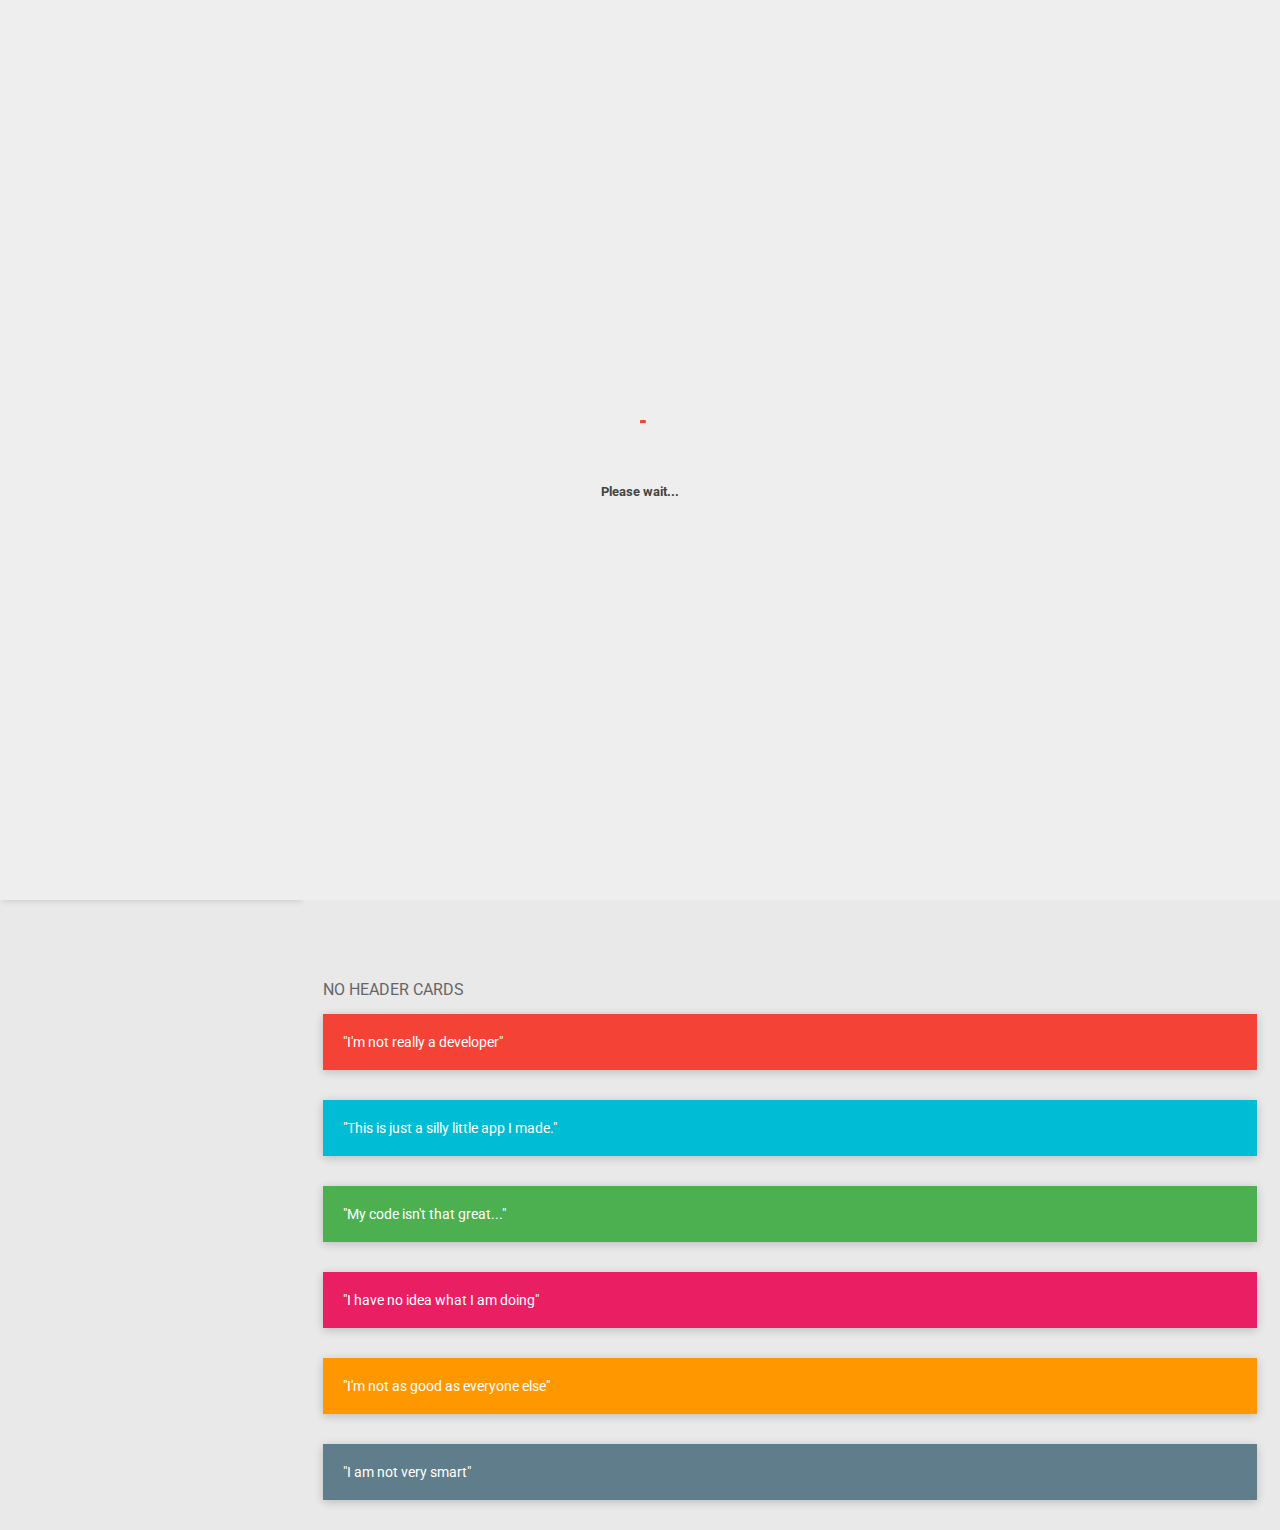
==== AdminBSBMaterialDesign-master/pages/widgets/cards/colored.html @ 7a096f38 "added presentat content to Colored Cards page" ====
﻿<!DOCTYPE html>
<html>

<head>
    <meta charset="UTF-8">
    <meta content="width=device-width, initial-scale=1, maximum-scale=1, user-scalable=no" name="viewport">
    <title>Colored Card | Bootstrap Based Admin Template - Material Design</title>
    <!-- Favicon-->
    <link rel="icon" href="../../../favicon.ico" type="image/x-icon">

    <!-- Google Fonts -->
    <link href="https://fonts.googleapis.com/css?family=Roboto:400,700&subset=latin,cyrillic-ext" rel="stylesheet" type="text/css">
    <link href="https://fonts.googleapis.com/icon?family=Material+Icons" rel="stylesheet" type="text/css">

    <!-- Bootstrap Core Css -->
    <link href="../../../plugins/bootstrap/css/bootstrap.css" rel="stylesheet">

    <!-- Waves Effect Css -->
    <link href="../../../plugins/node-waves/waves.css" rel="stylesheet" />

    <!-- Animation Css -->
    <link href="../../../plugins/animate-css/animate.css" rel="stylesheet" />

    <!--WaitMe Css-->
    <link href="../../../plugins/waitme/waitMe.css" rel="stylesheet" />

    <!-- Custom Css -->
    <link href="../../../css/style.css" rel="stylesheet">

    <!-- AdminBSB Themes. You can choose a theme from css/themes instead of get all themes -->
    <link href="../../../css/themes/all-themes.css" rel="stylesheet" />
</head>

<body class="theme-red">
    <!-- Page Loader -->
    <div class="page-loader-wrapper">
        <div class="loader">
            <div class="preloader">
                <div class="spinner-layer pl-red">
                    <div class="circle-clipper left">
                        <div class="circle"></div>
                    </div>
                    <div class="circle-clipper right">
                        <div class="circle"></div>
                    </div>
                </div>
            </div>
            <p>Please wait...</p>
        </div>
    </div>
    <!-- #END# Page Loader -->
    <!-- Overlay For Sidebars -->
    <div class="overlay"></div>
    <!-- #END# Overlay For Sidebars -->
    <!-- Search Bar -->
    <div class="search-bar">
        <div class="search-icon">
            <i class="material-icons">search</i>
        </div>
        <input type="text" placeholder="START TYPING...">
        <div class="close-search">
            <i class="material-icons">close</i>
        </div>
    </div>
    <!-- #END# Search Bar -->
    <!-- Top Bar -->
    <nav class="navbar">
        <div class="container-fluid">
            <div class="navbar-header">
                <a href="javascript:void(0);" class="navbar-toggle collapsed" data-toggle="collapse" data-target="#navbar-collapse" aria-expanded="false"></a>
                <a href="javascript:void(0);" class="bars"></a>
                <a class="navbar-brand" href="../../../index.html">ADMINBSB - MATERIAL DESIGN</a>
            </div>
            <div class="collapse navbar-collapse" id="navbar-collapse">
                <ul class="nav navbar-nav navbar-right">
                    <!-- Call Search -->
                    <li><a href="javascript:void(0);" class="js-search" data-close="true"><i class="material-icons">search</i></a></li>
                    <!-- #END# Call Search -->
                    <!-- Notifications -->
                    <li class="dropdown">
                        <a href="javascript:void(0);" class="dropdown-toggle" data-toggle="dropdown" role="button">
                            <i class="material-icons">notifications</i>
                            <span class="label-count">7</span>
                        </a>
                        <ul class="dropdown-menu">
                            <li class="header">NOTIFICATIONS</li>
                            <li class="body">
                                <ul class="menu">
                                    <li>
                                        <a href="javascript:void(0);">
                                            <div class="icon-circle bg-light-green">
                                                <i class="material-icons">person_add</i>
                                            </div>
                                            <div class="menu-info">
                                                <h4>12 new members joined</h4>
                                                <p>
                                                    <i class="material-icons">access_time</i> 14 mins ago
                                                </p>
                                            </div>
                                        </a>
                                    </li>
                                    <li>
                                        <a href="javascript:void(0);">
                                            <div class="icon-circle bg-cyan">
                                                <i class="material-icons">add_shopping_cart</i>
                                            </div>
                                            <div class="menu-info">
                                                <h4>4 sales made</h4>
                                                <p>
                                                    <i class="material-icons">access_time</i> 22 mins ago
                                                </p>
                                            </div>
                                        </a>
                                    </li>
                                    <li>
                                        <a href="javascript:void(0);">
                                            <div class="icon-circle bg-red">
                                                <i class="material-icons">delete_forever</i>
                                            </div>
                                            <div class="menu-info">
                                                <h4><b>Nancy Doe</b> deleted account</h4>
                                                <p>
                                                    <i class="material-icons">access_time</i> 3 hours ago
                                                </p>
                                            </div>
                                        </a>
                                    </li>
                                    <li>
                                        <a href="javascript:void(0);">
                                            <div class="icon-circle bg-orange">
                                                <i class="material-icons">mode_edit</i>
                                            </div>
                                            <div class="menu-info">
                                                <h4><b>Nancy</b> changed name</h4>
                                                <p>
                                                    <i class="material-icons">access_time</i> 2 hours ago
                                                </p>
                                            </div>
                                        </a>
                                    </li>
                                    <li>
                                        <a href="javascript:void(0);">
                                            <div class="icon-circle bg-blue-grey">
                                                <i class="material-icons">comment</i>
                                            </div>
                                            <div class="menu-info">
                                                <h4><b>John</b> commented your post</h4>
                                                <p>
                                                    <i class="material-icons">access_time</i> 4 hours ago
                                                </p>
                                            </div>
                                        </a>
                                    </li>
                                    <li>
                                        <a href="javascript:void(0);">
                                            <div class="icon-circle bg-light-green">
                                                <i class="material-icons">cached</i>
                                            </div>
                                            <div class="menu-info">
                                                <h4><b>John</b> updated status</h4>
                                                <p>
                                                    <i class="material-icons">access_time</i> 3 hours ago
                                                </p>
                                            </div>
                                        </a>
                                    </li>
                                    <li>
                                        <a href="javascript:void(0);">
                                            <div class="icon-circle bg-purple">
                                                <i class="material-icons">settings</i>
                                            </div>
                                            <div class="menu-info">
                                                <h4>Settings updated</h4>
                                                <p>
                                                    <i class="material-icons">access_time</i> Yesterday
                                                </p>
                                            </div>
                                        </a>
                                    </li>
                                </ul>
                            </li>
                            <li class="footer">
                                <a href="javascript:void(0);">View All Notifications</a>
                            </li>
                        </ul>
                    </li>
                    <!-- #END# Notifications -->
                    <!-- Tasks -->
                    <li class="dropdown">
                        <a href="javascript:void(0);" class="dropdown-toggle" data-toggle="dropdown" role="button">
                            <i class="material-icons">flag</i>
                            <span class="label-count">9</span>
                        </a>
                        <ul class="dropdown-menu">
                            <li class="header">TASKS</li>
                            <li class="body">
                                <ul class="menu tasks">
                                    <li>
                                        <a href="javascript:void(0);">
                                            <h4>
                                                Footer display issue
                                                <small>32%</small>
                                            </h4>
                                            <div class="progress">
                                                <div class="progress-bar bg-pink" role="progressbar" aria-valuenow="85" aria-valuemin="0" aria-valuemax="100" style="width: 32%">
                                                </div>
                                            </div>
                                        </a>
                                    </li>
                                    <li>
                                        <a href="javascript:void(0);">
                                            <h4>
                                                Make new buttons
                                                <small>45%</small>
                                            </h4>
                                            <div class="progress">
                                                <div class="progress-bar bg-cyan" role="progressbar" aria-valuenow="85" aria-valuemin="0" aria-valuemax="100" style="width: 45%">
                                                </div>
                                            </div>
                                        </a>
                                    </li>
                                    <li>
                                        <a href="javascript:void(0);">
                                            <h4>
                                                Create new dashboard
                                                <small>54%</small>
                                            </h4>
                                            <div class="progress">
                                                <div class="progress-bar bg-teal" role="progressbar" aria-valuenow="85" aria-valuemin="0" aria-valuemax="100" style="width: 54%">
                                                </div>
                                            </div>
                                        </a>
                                    </li>
                                    <li>
                                        <a href="javascript:void(0);">
                                            <h4>
                                                Solve transition issue
                                                <small>65%</small>
                                            </h4>
                                            <div class="progress">
                                                <div class="progress-bar bg-orange" role="progressbar" aria-valuenow="85" aria-valuemin="0" aria-valuemax="100" style="width: 65%">
                                                </div>
                                            </div>
                                        </a>
                                    </li>
                                    <li>
                                        <a href="javascript:void(0);">
                                            <h4>
                                                Answer GitHub questions
                                                <small>92%</small>
                                            </h4>
                                            <div class="progress">
                                                <div class="progress-bar bg-purple" role="progressbar" aria-valuenow="85" aria-valuemin="0" aria-valuemax="100" style="width: 92%">
                                                </div>
                                            </div>
                                        </a>
                                    </li>
                                </ul>
                            </li>
                            <li class="footer">
                                <a href="javascript:void(0);">View All Tasks</a>
                            </li>
                        </ul>
                    </li>
                    <!-- #END# Tasks -->
                    <li class="pull-right"><a href="javascript:void(0);" class="js-right-sidebar" data-close="true"><i class="material-icons">more_vert</i></a></li>
                </ul>
            </div>
        </div>
    </nav>
    <!-- #Top Bar -->
    <section>
        <!-- Left Sidebar -->
        <aside id="leftsidebar" class="sidebar">
            <!-- User Info -->
            <div class="user-info">
                <div class="image">
                    <img src="../../../images/user.png" width="48" height="48" alt="User" />
                </div>
                <div class="info-container">
                    <div class="name" data-toggle="dropdown" aria-haspopup="true" aria-expanded="false">John Doe</div>
                    <div class="email">john.doe@example.com</div>
                    <div class="btn-group user-helper-dropdown">
                        <i class="material-icons" data-toggle="dropdown" aria-haspopup="true" aria-expanded="true">keyboard_arrow_down</i>
                        <ul class="dropdown-menu pull-right">
                            <li><a href="javascript:void(0);"><i class="material-icons">person</i>Profile</a></li>
                            <li role="seperator" class="divider"></li>
                            <li><a href="javascript:void(0);"><i class="material-icons">group</i>Followers</a></li>
                            <li><a href="javascript:void(0);"><i class="material-icons">shopping_cart</i>Sales</a></li>
                            <li><a href="javascript:void(0);"><i class="material-icons">favorite</i>Likes</a></li>
                            <li role="seperator" class="divider"></li>
                            <li><a href="javascript:void(0);"><i class="material-icons">input</i>Sign Out</a></li>
                        </ul>
                    </div>
                </div>
            </div>
            <!-- #User Info -->
            <!-- Menu -->
            <div class="menu">
                <ul class="list">
                    <li class="header">MAIN NAVIGATION</li>
                    <li>
                        <a href="../../../index.html">
                            <i class="material-icons">home</i>
                            <span>Home</span>
                        </a>
                    </li>
                    <li>
                        <a href="../../../pages/typography.html">
                            <i class="material-icons">text_fields</i>
                            <span>Typography</span>
                        </a>
                    </li>
                    <li>
                        <a href="../../../pages/helper-classes.html">
                            <i class="material-icons">layers</i>
                            <span>Helper Classes</span>
                        </a>
                    </li>
                    <li class="active">
                        <a href="javascript:void(0);" class="menu-toggle">
                            <i class="material-icons">widgets</i>
                            <span>Widgets</span>
                        </a>
                        <ul class="ml-menu">
                            <li class="active">
                                <a href="javascript:void(0);" class="menu-toggle">
                                    <span>Cards</span>
                                </a>
                                <ul class="ml-menu">
                                    <li>
                                        <a href="../../../pages/widgets/cards/basic.html">Basic</a>
                                    </li>
                                    <li class="active">
                                        <a href="../../../pages/widgets/cards/colored.html">Colored</a>
                                    </li>
                                    <li>
                                        <a href="../../../pages/widgets/cards/no-header.html">No Header</a>
                                    </li>
                                </ul>
                            </li>
                            <li>
                                <a href="javascript:void(0);" class="menu-toggle">
                                    <span>Infobox</span>
                                </a>
                                <ul class="ml-menu">
                                    <li>
                                        <a href="../../../pages/widgets/infobox/infobox-1.html">Infobox-1</a>
                                    </li>
                                    <li>
                                        <a href="../../../pages/widgets/infobox/infobox-2.html">Infobox-2</a>
                                    </li>
                                    <li>
                                        <a href="../../../pages/widgets/infobox/infobox-3.html">Infobox-3</a>
                                    </li>
                                    <li>
                                        <a href="../../../pages/widgets/infobox/infobox-4.html">Infobox-4</a>
                                    </li>
                                    <li>
                                        <a href="../../../pages/widgets/infobox/infobox-5.html">Infobox-5</a>
                                    </li>
                                </ul>
                            </li>
                        </ul>
                    </li>
                    <li>
                        <a href="javascript:void(0);" class="menu-toggle">
                            <i class="material-icons">swap_calls</i>
                            <span>User Interface (UI)</span>
                        </a>
                        <ul class="ml-menu">
                            <li>
                                <a href="../../../pages/ui/alerts.html">Alerts</a>
                            </li>
                            <li>
                                <a href="../../../pages/ui/animations.html">Animations</a>
                            </li>
                            <li>
                                <a href="../../../pages/ui/badges.html">Badges</a>
                            </li>

                            <li>
                                <a href="../../../pages/ui/breadcrumbs.html">Breadcrumbs</a>
                            </li>
                            <li>
                                <a href="../../../pages/ui/buttons.html">Buttons</a>
                            </li>
                            <li>
                                <a href="../../../pages/ui/collapse.html">Collapse</a>
                            </li>
                            <li>
                                <a href="../../../pages/ui/colors.html">Colors</a>
                            </li>
                            <li>
                                <a href="../../../pages/ui/dialogs.html">Dialogs</a>
                            </li>
                            <li>
                                <a href="../../../pages/ui/icons.html">Icons</a>
                            </li>
                            <li>
                                <a href="../../../pages/ui/labels.html">Labels</a>
                            </li>
                            <li>
                                <a href="../../../pages/ui/list-group.html">List Group</a>
                            </li>
                            <li>
                                <a href="../../../pages/ui/media-object.html">Media Object</a>
                            </li>
                            <li>
                                <a href="../../../pages/ui/modals.html">Modals</a>
                            </li>
                            <li>
                                <a href="../../../pages/ui/notifications.html">Notifications</a>
                            </li>
                            <li>
                                <a href="../../../pages/ui/pagination.html">Pagination</a>
                            </li>
                            <li>
                                <a href="../../../pages/ui/preloaders.html">Preloaders</a>
                            </li>
                            <li>
                                <a href="../../../pages/ui/progressbars.html">Progress Bars</a>
                            </li>
                            <li>
                                <a href="../../../pages/ui/range-sliders.html">Range Sliders</a>
                            </li>
                            <li>
                                <a href="../../../pages/ui/sortable-nestable.html">Sortable & Nestable</a>
                            </li>
                            <li>
                                <a href="../../../pages/ui/tabs.html">Tabs</a>
                            </li>
                            <li>
                                <a href="../../../pages/ui/thumbnails.html">Thumbnails</a>
                            </li>
                            <li>
                                <a href="../../../pages/ui/tooltips-popovers.html">Tooltips & Popovers</a>
                            </li>
                            <li>
                                <a href="../../../pages/ui/waves.html">Waves</a>
                            </li>
                        </ul>
                    </li>
                    <li>
                        <a href="javascript:void(0);" class="menu-toggle">
                            <i class="material-icons">assignment</i>
                            <span>Forms</span>
                        </a>
                        <ul class="ml-menu">
                            <li>
                                <a href="../../../pages/forms/basic-form-elements.html">Basic Form Elements</a>
                            </li>
                            <li>
                                <a href="../../../pages/forms/advanced-form-elements.html">Advanced Form Elements</a>
                            </li>
                            <li>
                                <a href="../../../pages/forms/form-examples.html">Form Examples</a>
                            </li>
                            <li>
                                <a href="../../../pages/forms/form-validation.html">Form Validation</a>
                            </li>
                            <li>
                                <a href="../../../pages/forms/form-wizard.html">Form Wizard</a>
                            </li>
                            <li>
                                <a href="../../../pages/forms/editors.html">Editors</a>
                            </li>
                        </ul>
                    </li>
                    <li>
                        <a href="javascript:void(0);" class="menu-toggle">
                            <i class="material-icons">view_list</i>
                            <span>Tables</span>
                        </a>
                        <ul class="ml-menu">
                            <li>
                                <a href="../../../pages/tables/normal-tables.html">Normal Tables</a>
                            </li>
                            <li>
                                <a href="../../../pages/tables/jquery-datatable.html">Jquery Datatables</a>
                            </li>
                            <li>
                                <a href="../../../pages/tables/editable-table.html">Editable Tables</a>
                            </li>
                        </ul>
                    </li>
                    <li>
                        <a href="javascript:void(0);" class="menu-toggle">
                            <i class="material-icons">perm_media</i>
                            <span>Medias</span>
                        </a>
                        <ul class="ml-menu">
                            <li>
                                <a href="../../../pages/medias/image-gallery.html">Image Gallery</a>
                            </li>
                            <li>
                                <a href="../../../pages/medias/carousel.html">Carousel</a>
                            </li>
                        </ul>
                    </li>
                    <li>
                        <a href="javascript:void(0);" class="menu-toggle">
                            <i class="material-icons">pie_chart</i>
                            <span>Charts</span>
                        </a>
                        <ul class="ml-menu">
                            <li>
                                <a href="../../../pages/charts/morris.html">Morris</a>
                            </li>
                            <li>
                                <a href="../../../pages/charts/flot.html">Flot</a>
                            </li>
                            <li>
                                <a href="../../../pages/charts/chartjs.html">ChartJS</a>
                            </li>
                            <li>
                                <a href="../../../pages/charts/sparkline.html">Sparkline</a>
                            </li>
                            <li>
                                <a href="../../../pages/charts/jquery-knob.html">Jquery Knob</a>
                            </li>
                        </ul>
                    </li>
                    <li>
                        <a href="javascript:void(0);" class="menu-toggle">
                            <i class="material-icons">content_copy</i>
                            <span>Example Pages</span>
                        </a>
                        <ul class="ml-menu">
                            <li>
                                <a href="../../../pages/examples/sign-in.html">Sign In</a>
                            </li>
                            <li>
                                <a href="../../../pages/examples/sign-up.html">Sign Up</a>
                            </li>
                            <li>
                                <a href="../../../pages/examples/forgot-password.html">Forgot Password</a>
                            </li>
                            <li>
                                <a href="../../../pages/examples/blank.html">Blank Page</a>
                            </li>
                            <li>
                                <a href="../../../pages/examples/404.html">404 - Not Found</a>
                            </li>
                            <li>
                                <a href="../../../pages/examples/500.html">500 - Server Error</a>
                            </li>
                        </ul>
                    </li>
                    <li>
                        <a href="javascript:void(0);" class="menu-toggle">
                            <i class="material-icons">map</i>
                            <span>Maps</span>
                        </a>
                        <ul class="ml-menu">
                            <li>
                                <a href="../../../pages/maps/google.html">Google Map</a>
                            </li>
                            <li>
                                <a href="../../../pages/maps/yandex.html">YandexMap</a>
                            </li>
                            <li>
                                <a href="../../../pages/maps/jvectormap.html">jVectorMap</a>
                            </li>
                        </ul>
                    </li>
                    <li>
                        <a href="javascript:void(0);" class="menu-toggle">
                            <i class="material-icons">trending_down</i>
                            <span>Multi Level Menu</span>
                        </a>
                        <ul class="ml-menu">
                            <li>
                                <a href="javascript:void(0);">
                                    <span>Menu Item</span>
                                </a>
                            </li>
                            <li>
                                <a href="javascript:void(0);">
                                    <span>Menu Item - 2</span>
                                </a>
                            </li>
                            <li>
                                <a href="javascript:void(0);" class="menu-toggle">
                                    <span>Level - 2</span>
                                </a>
                                <ul class="ml-menu">
                                    <li>
                                        <a href="javascript:void(0);">
                                            <span>Menu Item</span>
                                        </a>
                                    </li>
                                    <li>
                                        <a href="javascript:void(0);" class="menu-toggle">
                                            <span>Level - 3</span>
                                        </a>
                                        <ul class="ml-menu">
                                            <li>
                                                <a href="javascript:void(0);">
                                                    <span>Level - 4</span>
                                                </a>
                                            </li>
                                        </ul>
                                    </li>
                                </ul>
                            </li>
                        </ul>
                    </li>
                    <li>
                        <a href="../../changelogs.html">
                            <i class="material-icons">update</i>
                            <span>Changelogs</span>
                        </a>
                    </li>
                    <li class="header">LABELS</li>
                    <li>
                        <a href="javascript:void(0);">
                            <i class="material-icons col-red">donut_large</i>
                            <span>Important</span>
                        </a>
                    </li>
                    <li>
                        <a href="javascript:void(0);">
                            <i class="material-icons col-amber">donut_large</i>
                            <span>Warning</span>
                        </a>
                    </li>
                    <li>
                        <a href="javascript:void(0);">
                            <i class="material-icons col-light-blue">donut_large</i>
                            <span>Information</span>
                        </a>
                    </li>
                </ul>
            </div>
            <!-- #Menu -->
            <!-- Footer -->
            <div class="legal">
                <div class="copyright">
                    &copy; 2016 - 2017 <a href="javascript:void(0);">AdminBSB - Material Design</a>.
                </div>
                <div class="version">
                    <b>Version: </b> 1.0.5
                </div>
            </div>
            <!-- #Footer -->
        </aside>
        <!-- #END# Left Sidebar -->
        <!-- Right Sidebar -->
        <aside id="rightsidebar" class="right-sidebar">
            <ul class="nav nav-tabs tab-nav-right" role="tablist">
                <li role="presentation" class="active"><a href="#skins" data-toggle="tab">SKINS</a></li>
                <li role="presentation"><a href="#settings" data-toggle="tab">SETTINGS</a></li>
            </ul>
            <div class="tab-content">
                <div role="tabpanel" class="tab-pane fade in active in active" id="skins">
                    <ul class="demo-choose-skin">
                        <li data-theme="red" class="active">
                            <div class="red"></div>
                            <span>Red</span>
                        </li>
                        <li data-theme="pink">
                            <div class="pink"></div>
                            <span>Pink</span>
                        </li>
                        <li data-theme="purple">
                            <div class="purple"></div>
                            <span>Purple</span>
                        </li>
                        <li data-theme="deep-purple">
                            <div class="deep-purple"></div>
                            <span>Deep Purple</span>
                        </li>
                        <li data-theme="indigo">
                            <div class="indigo"></div>
                            <span>Indigo</span>
                        </li>
                        <li data-theme="blue">
                            <div class="blue"></div>
                            <span>Blue</span>
                        </li>
                        <li data-theme="light-blue">
                            <div class="light-blue"></div>
                            <span>Light Blue</span>
                        </li>
                        <li data-theme="cyan">
                            <div class="cyan"></div>
                            <span>Cyan</span>
                        </li>
                        <li data-theme="teal">
                            <div class="teal"></div>
                            <span>Teal</span>
                        </li>
                        <li data-theme="green">
                            <div class="green"></div>
                            <span>Green</span>
                        </li>
                        <li data-theme="light-green">
                            <div class="light-green"></div>
                            <span>Light Green</span>
                        </li>
                        <li data-theme="lime">
                            <div class="lime"></div>
                            <span>Lime</span>
                        </li>
                        <li data-theme="yellow">
                            <div class="yellow"></div>
                            <span>Yellow</span>
                        </li>
                        <li data-theme="amber">
                            <div class="amber"></div>
                            <span>Amber</span>
                        </li>
                        <li data-theme="orange">
                            <div class="orange"></div>
                            <span>Orange</span>
                        </li>
                        <li data-theme="deep-orange">
                            <div class="deep-orange"></div>
                            <span>Deep Orange</span>
                        </li>
                        <li data-theme="brown">
                            <div class="brown"></div>
                            <span>Brown</span>
                        </li>
                        <li data-theme="grey">
                            <div class="grey"></div>
                            <span>Grey</span>
                        </li>
                        <li data-theme="blue-grey">
                            <div class="blue-grey"></div>
                            <span>Blue Grey</span>
                        </li>
                        <li data-theme="black">
                            <div class="black"></div>
                            <span>Black</span>
                        </li>
                    </ul>
                </div>
                <div role="tabpanel" class="tab-pane fade" id="settings">
                    <div class="demo-settings">
                        <p>GENERAL SETTINGS</p>
                        <ul class="setting-list">
                            <li>
                                <span>Report Panel Usage</span>
                                <div class="switch">
                                    <label><input type="checkbox" checked><span class="lever"></span></label>
                                </div>
                            </li>
                            <li>
                                <span>Email Redirect</span>
                                <div class="switch">
                                    <label><input type="checkbox"><span class="lever"></span></label>
                                </div>
                            </li>
                        </ul>
                        <p>SYSTEM SETTINGS</p>
                        <ul class="setting-list">
                            <li>
                                <span>Notifications</span>
                                <div class="switch">
                                    <label><input type="checkbox" checked><span class="lever"></span></label>
                                </div>
                            </li>
                            <li>
                                <span>Auto Updates</span>
                                <div class="switch">
                                    <label><input type="checkbox" checked><span class="lever"></span></label>
                                </div>
                            </li>
                        </ul>
                        <p>ACCOUNT SETTINGS</p>
                        <ul class="setting-list">
                            <li>
                                <span>Offline</span>
                                <div class="switch">
                                    <label><input type="checkbox"><span class="lever"></span></label>
                                </div>
                            </li>
                            <li>
                                <span>Location Permission</span>
                                <div class="switch">
                                    <label><input type="checkbox" checked><span class="lever"></span></label>
                                </div>
                            </li>
                        </ul>
                    </div>
                </div>
            </div>
        </aside>
        <!-- #END# Right Sidebar -->
    </section>

    <!--START PAGE CONTENT  -->
    <section class="content">
        <div class="container-fluid">
            <div class="block-header">
                <h2>COLORED CARDS</h2>
            </div>
            <!-- Basic Example -->
            <div class="row clearfix">
                <div class="col-lg-12 col-md-4 col-sm-6 col-xs-12">
                    <div class="card">
                        <div class="header bg-cyan">
                            <h2>
                                PURPOSE<small>And why it's important</small>
                            </h2>
                        </div>
                        <div class="body">
                          <ul>
                            <li>Define Imposter Syndrome</li>
                            <li>To educate the audience on how we are reinforcing Imposter Syndrome</li>
                            <li>Influence and inspire the audience to change their internal monologue</li>
                          </ul>

                        </div>
                    </div>
                </div>
            </div>

            <div class="row">
                <div class="col-lg-4 col-md-4 col-sm-6 col-xs-12">
                    <div class="card">
                        <div class="header bg-orange">
                            <h2>
                                Orange - Title <small>Description text here...</small>
                            </h2>
                            <ul class="header-dropdown m-r--5">
                                <li class="dropdown">
                                    <a href="javascript:void(0);" class="dropdown-toggle" data-toggle="dropdown" role="button" aria-haspopup="true" aria-expanded="false">
                                        <i class="material-icons">more_vert</i>
                                    </a>
                                    <ul class="dropdown-menu pull-right">
                                        <li><a href="javascript:void(0);">Action</a></li>
                                        <li><a href="javascript:void(0);">Another action</a></li>
                                        <li><a href="javascript:void(0);">Something else here</a></li>
                                    </ul>
                                </li>
                            </ul>
                        </div>
                        <div class="body">
                            Quis pharetra a pharetra fames blandit. Risus faucibus velit Risus imperdiet mattis neque volutpat, etiam lacinia netus dictum magnis per facilisi sociosqu. Volutpat. Ridiculus nostra.
                        </div>
                    </div>
                </div>
                <div class="col-lg-4 col-md-4 col-sm-6 col-xs-12">
                    <div class="card">
                        <div class="header bg-blue-grey">
                            <h2>
                                Blue Grey - Title <small>Description text here...</small>
                            </h2>
                            <ul class="header-dropdown m-r--5">
                                <li>
                                    <a href="javascript:void(0);">
                                        <i class="material-icons">mic</i>
                                    </a>
                                </li>
                                <li class="dropdown">
                                    <a href="javascript:void(0);" class="dropdown-toggle" data-toggle="dropdown" role="button" aria-haspopup="true" aria-expanded="false">
                                        <i class="material-icons">more_vert</i>
                                    </a>
                                    <ul class="dropdown-menu pull-right">
                                        <li><a href="javascript:void(0);">Action</a></li>
                                        <li><a href="javascript:void(0);">Another action</a></li>
                                        <li><a href="javascript:void(0);">Something else here</a></li>
                                    </ul>
                                </li>
                            </ul>
                        </div>
                        <div class="body">
                            Quis pharetra a pharetra fames blandit. Risus faucibus velit Risus imperdiet mattis neque volutpat, etiam lacinia netus dictum magnis per facilisi sociosqu. Volutpat. Ridiculus nostra.
                        </div>
                    </div>
                </div>
                <div class="col-lg-4 col-md-4 col-sm-6 col-xs-12">
                    <div class="card">
                        <div class="header bg-pink">
                            <h2>
                                Pink - Title <small>Description text here...</small>
                            </h2>
                            <ul class="header-dropdown m-r-0">
                                <li>
                                    <a href="javascript:void(0);">
                                        <i class="material-icons">info_outline</i>
                                    </a>
                                </li>
                                <li>
                                    <a href="javascript:void(0);">
                                        <i class="material-icons">help_outline</i>
                                    </a>
                                </li>
                            </ul>
                        </div>
                        <div class="body">
                            Quis pharetra a pharetra fames blandit. Risus faucibus velit Risus imperdiet mattis neque volutpat, etiam lacinia netus dictum magnis per facilisi sociosqu. Volutpat. Ridiculus nostra.
                        </div>
                    </div>
                </div>
            </div>
            <!-- #END# Basic Example -->
        </div>
    </section>

    <!--START PAGE CONTENT  -->
    <section class="content">
        <div class="container-fluid">
            <!-- No Header Card -->
            <div class="block-header">
                <h2>NO HEADER CARDS</h2>
            </div>
            <div class="row">
                <div class="col-lg-8 col-md-3 col-sm-6 col-xs-12">
                    <div class="card">
                        <div class="body bg-red">
                            "I'm not really a developer"
                        </div>
                    </div>
                </div>
                <div class="col-lg-4 col-md-4 col-sm-6 col-xs-12">
                    <div class="card">
                        <div class="body bg-cyan">
                          "This is just a silly little app I made."
                        </div>
                    </div>
                </div>

                <div class="col-lg-4 col-md-4 col-sm-6 col-xs-12">
                    <div class="card">
                        <div class="body bg-green">
                          "My code isn't that great..."
                        </div>
                    </div>
                </div>
                <div class="col-lg-8 col-md-3 col-sm-6 col-xs-12">
                    <div class="card">
                        <div class="body bg-pink">
                            "I have no idea what I am doing"
                        </div>
                    </div>
                </div>
            </div>
            <div class="row">
                <div class="col-lg-6 col-md-3 col-sm-6 col-xs-12">
                    <div class="card">
                        <div class="body bg-orange">
                            "I'm not as good as everyone else"
                        </div>
                    </div>
                </div>
                <div class="col-lg-6 col-md-4 col-sm-6 col-xs-12">
                    <div class="card">
                        <div class="body bg-blue-grey">
                            "I am not very smart"
                        </div>
                    </div>
                </div>
            </div>
            <!-- #END# No Header Card -->
        </div>
    </section>

    <!-- Jquery Core Js -->
    <script src="../../../plugins/jquery/jquery.min.js"></script>

    <!-- Bootstrap Core Js -->
    <script src="../../../plugins/bootstrap/js/bootstrap.js"></script>

    <!-- Select Plugin Js -->
    <script src="../../../plugins/bootstrap-select/js/bootstrap-select.js"></script>

    <!-- Slimscroll Plugin Js -->
    <script src="../../../plugins/jquery-slimscroll/jquery.slimscroll.js"></script>

    <!-- Waves Effect Plugin Js -->
    <script src="../../../plugins/node-waves/waves.js"></script>

    <!-- Wait Me Plugin Js -->
    <script src="../../../plugins/waitme/waitMe.js"></script>

    <!-- Custom Js -->
    <script src="../../../js/admin.js"></script>
    <script src="../../../js/pages/cards/colored.js"></script>

    <!-- Demo Js -->
    <script src="../../../js/demo.js"></script>
</body>
</html>
---- AdminBSBMaterialDesign-master/css/style.css ----
﻿/* Navbar ====================================== */
@import url(materialize.css);
.navbar {
  font-family: "Roboto", sans-serif;
  -webkit-border-radius: 0;
  -moz-border-radius: 0;
  -ms-border-radius: 0;
  border-radius: 0;
  -webkit-box-shadow: 0 1px 5px rgba(0, 0, 0, 0.3);
  -moz-box-shadow: 0 1px 5px rgba(0, 0, 0, 0.3);
  -ms-box-shadow: 0 1px 5px rgba(0, 0, 0, 0.3);
  box-shadow: 0 1px 5px rgba(0, 0, 0, 0.3);
  border: none;
  position: fixed;
  top: 0;
  left: 0;
  z-index: 12;
  width: 100%; }
  .navbar .navbar-brand {
    white-space: nowrap;
    -ms-text-overflow: ellipsis;
    -o-text-overflow: ellipsis;
    text-overflow: ellipsis;
    overflow: hidden; }
  .navbar .navbar-custom-right-menu {
    float: right; }
  .navbar .navbar-toggle {
    text-decoration: none;
    color: #fff;
    width: 20px;
    height: 20px;
    margin-top: -4px;
    margin-right: 17px; }
    .navbar .navbar-toggle:before {
      content: '\E8D5';
      font-family: 'Material Icons';
      font-size: 26px; }
  .navbar .navbar-collapse.in {
    overflow: visible; }

.ls-closed .sidebar {
  margin-left: -300px; }

.ls-closed section.content {
  margin-left: 15px; }

.ls-closed .bars:after, .ls-closed .bars:before {
  font-family: 'Material Icons';
  font-size: 24px;
  position: absolute;
  top: 18px;
  left: 20px;
  margin-right: 10px;
  -moz-transform: scale(0);
  -ms-transform: scale(0);
  -o-transform: scale(0);
  -webkit-transform: scale(0);
  transform: scale(0);
  -moz-transition: all 0.3s;
  -o-transition: all 0.3s;
  -webkit-transition: all 0.3s;
  transition: all 0.3s; }

.ls-closed .bars:before {
  content: '\E5D2';
  -moz-transform: scale(1);
  -ms-transform: scale(1);
  -o-transform: scale(1);
  -webkit-transform: scale(1);
  transform: scale(1); }

.ls-closed .bars:after {
  content: '\E5C4';
  -moz-transform: scale(0);
  -ms-transform: scale(0);
  -o-transform: scale(0);
  -webkit-transform: scale(0);
  transform: scale(0); }

.ls-closed .navbar-brand {
  margin-left: 30px; }

.overlay-open .bars:before {
  -moz-transform: scale(0);
  -ms-transform: scale(0);
  -o-transform: scale(0);
  -webkit-transform: scale(0);
  transform: scale(0); }

.overlay-open .bars:after {
  -moz-transform: scale(1);
  -ms-transform: scale(1);
  -o-transform: scale(1);
  -webkit-transform: scale(1);
  transform: scale(1); }

.navbar-header {
  padding: 10px 7px; }
  .navbar-header .bars {
    float: left;
    text-decoration: none; }

.navbar-nav > li > a {
  padding: 7px 7px 2px 7px;
  margin-top: 17px;
  margin-left: 5px; }

.navbar-nav .dropdown-menu {
  margin-top: -40px !important; }

.label-count {
  position: absolute;
  top: 2px;
  right: 6px;
  font-size: 10px;
  line-height: 15px;
  background-color: #000;
  padding: 0 4px;
  -webkit-border-radius: 3px;
  -moz-border-radius: 3px;
  -ms-border-radius: 3px;
  border-radius: 3px; }

.col-red .navbar .navbar-brand,
.col-red .navbar .navbar-brand:hover,
.col-red .navbar .navbar-brand:active,
.col-red .navbar .navbar-brand:focus {
  color: #fff; }

.col-red .navbar .nav > li > a:hover,
.col-red .navbar .nav > li > a:focus,
.col-red .navbar .nav .open > a,
.col-red .navbar .nav .open > a:hover,
.col-red .navbar .nav .open > a:focus {
  background-color: rgba(0, 0, 0, 0.05); }

.col-red .navbar .nav > li > a {
  color: #fff; }

.col-red .navbar .bars {
  float: left;
  padding: 10px 20px;
  font-size: 22px;
  color: #fff;
  margin-right: 10px;
  margin-left: -10px;
  margin-top: 4px; }

.col-red .navbar .bars:hover {
  background-color: rgba(0, 0, 0, 0.08); }

.col-pink .navbar .navbar-brand,
.col-pink .navbar .navbar-brand:hover,
.col-pink .navbar .navbar-brand:active,
.col-pink .navbar .navbar-brand:focus {
  color: #fff; }

.col-pink .navbar .nav > li > a:hover,
.col-pink .navbar .nav > li > a:focus,
.col-pink .navbar .nav .open > a,
.col-pink .navbar .nav .open > a:hover,
.col-pink .navbar .nav .open > a:focus {
  background-color: rgba(0, 0, 0, 0.05); }

.col-pink .navbar .nav > li > a {
  color: #fff; }

.col-pink .navbar .bars {
  float: left;
  padding: 10px 20px;
  font-size: 22px;
  color: #fff;
  margin-right: 10px;
  margin-left: -10px;
  margin-top: 4px; }

.col-pink .navbar .bars:hover {
  background-color: rgba(0, 0, 0, 0.08); }

.col-purple .navbar .navbar-brand,
.col-purple .navbar .navbar-brand:hover,
.col-purple .navbar .navbar-brand:active,
.col-purple .navbar .navbar-brand:focus {
  color: #fff; }

.col-purple .navbar .nav > li > a:hover,
.col-purple .navbar .nav > li > a:focus,
.col-purple .navbar .nav .open > a,
.col-purple .navbar .nav .open > a:hover,
.col-purple .navbar .nav .open > a:focus {
  background-color: rgba(0, 0, 0, 0.05); }

.col-purple .navbar .nav > li > a {
  color: #fff; }

.col-purple .navbar .bars {
  float: left;
  padding: 10px 20px;
  font-size: 22px;
  color: #fff;
  margin-right: 10px;
  margin-left: -10px;
  margin-top: 4px; }

.col-purple .navbar .bars:hover {
  background-color: rgba(0, 0, 0, 0.08); }

.col-deep-purple .navbar .navbar-brand,
.col-deep-purple .navbar .navbar-brand:hover,
.col-deep-purple .navbar .navbar-brand:active,
.col-deep-purple .navbar .navbar-brand:focus {
  color: #fff; }

.col-deep-purple .navbar .nav > li > a:hover,
.col-deep-purple .navbar .nav > li > a:focus,
.col-deep-purple .navbar .nav .open > a,
.col-deep-purple .navbar .nav .open > a:hover,
.col-deep-purple .navbar .nav .open > a:focus {
  background-color: rgba(0, 0, 0, 0.05); }

.col-deep-purple .navbar .nav > li > a {
  color: #fff; }

.col-deep-purple .navbar .bars {
  float: left;
  padding: 10px 20px;
  font-size: 22px;
  color: #fff;
  margin-right: 10px;
  margin-left: -10px;
  margin-top: 4px; }

.col-deep-purple .navbar .bars:hover {
  background-color: rgba(0, 0, 0, 0.08); }

.col-indigo .navbar .navbar-brand,
.col-indigo .navbar .navbar-brand:hover,
.col-indigo .navbar .navbar-brand:active,
.col-indigo .navbar .navbar-brand:focus {
  color: #fff; }

.col-indigo .navbar .nav > li > a:hover,
.col-indigo .navbar .nav > li > a:focus,
.col-indigo .navbar .nav .open > a,
.col-indigo .navbar .nav .open > a:hover,
.col-indigo .navbar .nav .open > a:focus {
  background-color: rgba(0, 0, 0, 0.05); }

.col-indigo .navbar .nav > li > a {
  color: #fff; }

.col-indigo .navbar .bars {
  float: left;
  padding: 10px 20px;
  font-size: 22px;
  color: #fff;
  margin-right: 10px;
  margin-left: -10px;
  margin-top: 4px; }

.col-indigo .navbar .bars:hover {
  background-color: rgba(0, 0, 0, 0.08); }

.col-blue .navbar .navbar-brand,
.col-blue .navbar .navbar-brand:hover,
.col-blue .navbar .navbar-brand:active,
.col-blue .navbar .navbar-brand:focus {
  color: #fff; }

.col-blue .navbar .nav > li > a:hover,
.col-blue .navbar .nav > li > a:focus,
.col-blue .navbar .nav .open > a,
.col-blue .navbar .nav .open > a:hover,
.col-blue .navbar .nav .open > a:focus {
  background-color: rgba(0, 0, 0, 0.05); }

.col-blue .navbar .nav > li > a {
  color: #fff; }

.col-blue .navbar .bars {
  float: left;
  padding: 10px 20px;
  font-size: 22px;
  color: #fff;
  margin-right: 10px;
  margin-left: -10px;
  margin-top: 4px; }

.col-blue .navbar .bars:hover {
  background-color: rgba(0, 0, 0, 0.08); }

.col-light-blue .navbar .navbar-brand,
.col-light-blue .navbar .navbar-brand:hover,
.col-light-blue .navbar .navbar-brand:active,
.col-light-blue .navbar .navbar-brand:focus {
  color: #fff; }

.col-light-blue .navbar .nav > li > a:hover,
.col-light-blue .navbar .nav > li > a:focus,
.col-light-blue .navbar .nav .open > a,
.col-light-blue .navbar .nav .open > a:hover,
.col-light-blue .navbar .nav .open > a:focus {
  background-color: rgba(0, 0, 0, 0.05); }

.col-light-blue .navbar .nav > li > a {
  color: #fff; }

.col-light-blue .navbar .bars {
  float: left;
  padding: 10px 20px;
  font-size: 22px;
  color: #fff;
  margin-right: 10px;
  margin-left: -10px;
  margin-top: 4px; }

.col-light-blue .navbar .bars:hover {
  background-color: rgba(0, 0, 0, 0.08); }

.col-cyan .navbar .navbar-brand,
.col-cyan .navbar .navbar-brand:hover,
.col-cyan .navbar .navbar-brand:active,
.col-cyan .navbar .navbar-brand:focus {
  color: #fff; }

.col-cyan .navbar .nav > li > a:hover,
.col-cyan .navbar .nav > li > a:focus,
.col-cyan .navbar .nav .open > a,
.col-cyan .navbar .nav .open > a:hover,
.col-cyan .navbar .nav .open > a:focus {
  background-color: rgba(0, 0, 0, 0.05); }

.col-cyan .navbar .nav > li > a {
  color: #fff; }

.col-cyan .navbar .bars {
  float: left;
  padding: 10px 20px;
  font-size: 22px;
  color: #fff;
  margin-right: 10px;
  margin-left: -10px;
  margin-top: 4px; }

.col-cyan .navbar .bars:hover {
  background-color: rgba(0, 0, 0, 0.08); }

.col-teal .navbar .navbar-brand,
.col-teal .navbar .navbar-brand:hover,
.col-teal .navbar .navbar-brand:active,
.col-teal .navbar .navbar-brand:focus {
  color: #fff; }

.col-teal .navbar .nav > li > a:hover,
.col-teal .navbar .nav > li > a:focus,
.col-teal .navbar .nav .open > a,
.col-teal .navbar .nav .open > a:hover,
.col-teal .navbar .nav .open > a:focus {
  background-color: rgba(0, 0, 0, 0.05); }

.col-teal .navbar .nav > li > a {
  color: #fff; }

.col-teal .navbar .bars {
  float: left;
  padding: 10px 20px;
  font-size: 22px;
  color: #fff;
  margin-right: 10px;
  margin-left: -10px;
  margin-top: 4px; }

.col-teal .navbar .bars:hover {
  background-color: rgba(0, 0, 0, 0.08); }

.col-green .navbar .navbar-brand,
.col-green .navbar .navbar-brand:hover,
.col-green .navbar .navbar-brand:active,
.col-green .navbar .navbar-brand:focus {
  color: #fff; }

.col-green .navbar .nav > li > a:hover,
.col-green .navbar .nav > li > a:focus,
.col-green .navbar .nav .open > a,
.col-green .navbar .nav .open > a:hover,
.col-green .navbar .nav .open > a:focus {
  background-color: rgba(0, 0, 0, 0.05); }

.col-green .navbar .nav > li > a {
  color: #fff; }

.col-green .navbar .bars {
  float: left;
  padding: 10px 20px;
  font-size: 22px;
  color: #fff;
  margin-right: 10px;
  margin-left: -10px;
  margin-top: 4px; }

.col-green .navbar .bars:hover {
  background-color: rgba(0, 0, 0, 0.08); }

.col-light-green .navbar .navbar-brand,
.col-light-green .navbar .navbar-brand:hover,
.col-light-green .navbar .navbar-brand:active,
.col-light-green .navbar .navbar-brand:focus {
  color: #fff; }

.col-light-green .navbar .nav > li > a:hover,
.col-light-green .navbar .nav > li > a:focus,
.col-light-green .navbar .nav .open > a,
.col-light-green .navbar .nav .open > a:hover,
.col-light-green .navbar .nav .open > a:focus {
  background-color: rgba(0, 0, 0, 0.05); }

.col-light-green .navbar .nav > li > a {
  color: #fff; }

.col-light-green .navbar .bars {
  float: left;
  padding: 10px 20px;
  font-size: 22px;
  color: #fff;
  margin-right: 10px;
  margin-left: -10px;
  margin-top: 4px; }

.col-light-green .navbar .bars:hover {
  background-color: rgba(0, 0, 0, 0.08); }

.col-lime .navbar .navbar-brand,
.col-lime .navbar .navbar-brand:hover,
.col-lime .navbar .navbar-brand:active,
.col-lime .navbar .navbar-brand:focus {
  color: #fff; }

.col-lime .navbar .nav > li > a:hover,
.col-lime .navbar .nav > li > a:focus,
.col-lime .navbar .nav .open > a,
.col-lime .navbar .nav .open > a:hover,
.col-lime .navbar .nav .open > a:focus {
  background-color: rgba(0, 0, 0, 0.05); }

.col-lime .navbar .nav > li > a {
  color: #fff; }

.col-lime .navbar .bars {
  float: left;
  padding: 10px 20px;
  font-size: 22px;
  color: #fff;
  margin-right: 10px;
  margin-left: -10px;
  margin-top: 4px; }

.col-lime .navbar .bars:hover {
  background-color: rgba(0, 0, 0, 0.08); }

.col-yellow .navbar .navbar-brand,
.col-yellow .navbar .navbar-brand:hover,
.col-yellow .navbar .navbar-brand:active,
.col-yellow .navbar .navbar-brand:focus {
  color: #fff; }

.col-yellow .navbar .nav > li > a:hover,
.col-yellow .navbar .nav > li > a:focus,
.col-yellow .navbar .nav .open > a,
.col-yellow .navbar .nav .open > a:hover,
.col-yellow .navbar .nav .open > a:focus {
  background-color: rgba(0, 0, 0, 0.05); }

.col-yellow .navbar .nav > li > a {
  color: #fff; }

.col-yellow .navbar .bars {
  float: left;
  padding: 10px 20px;
  font-size: 22px;
  color: #fff;
  margin-right: 10px;
  margin-left: -10px;
  margin-top: 4px; }

.col-yellow .navbar .bars:hover {
  background-color: rgba(0, 0, 0, 0.08); }

.col-amber .navbar .navbar-brand,
.col-amber .navbar .navbar-brand:hover,
.col-amber .navbar .navbar-brand:active,
.col-amber .navbar .navbar-brand:focus {
  color: #fff; }

.col-amber .navbar .nav > li > a:hover,
.col-amber .navbar .nav > li > a:focus,
.col-amber .navbar .nav .open > a,
.col-amber .navbar .nav .open > a:hover,
.col-amber .navbar .nav .open > a:focus {
  background-color: rgba(0, 0, 0, 0.05); }

.col-amber .navbar .nav > li > a {
  color: #fff; }

.col-amber .navbar .bars {
  float: left;
  padding: 10px 20px;
  font-size: 22px;
  color: #fff;
  margin-right: 10px;
  margin-left: -10px;
  margin-top: 4px; }

.col-amber .navbar .bars:hover {
  background-color: rgba(0, 0, 0, 0.08); }

.col-orange .navbar .navbar-brand,
.col-orange .navbar .navbar-brand:hover,
.col-orange .navbar .navbar-brand:active,
.col-orange .navbar .navbar-brand:focus {
  color: #fff; }

.col-orange .navbar .nav > li > a:hover,
.col-orange .navbar .nav > li > a:focus,
.col-orange .navbar .nav .open > a,
.col-orange .navbar .nav .open > a:hover,
.col-orange .navbar .nav .open > a:focus {
  background-color: rgba(0, 0, 0, 0.05); }

.col-orange .navbar .nav > li > a {
  color: #fff; }

.col-orange .navbar .bars {
  float: left;
  padding: 10px 20px;
  font-size: 22px;
  color: #fff;
  margin-right: 10px;
  margin-left: -10px;
  margin-top: 4px; }

.col-orange .navbar .bars:hover {
  background-color: rgba(0, 0, 0, 0.08); }

.col-deep-orange .navbar .navbar-brand,
.col-deep-orange .navbar .navbar-brand:hover,
.col-deep-orange .navbar .navbar-brand:active,
.col-deep-orange .navbar .navbar-brand:focus {
  color: #fff; }

.col-deep-orange .navbar .nav > li > a:hover,
.col-deep-orange .navbar .nav > li > a:focus,
.col-deep-orange .navbar .nav .open > a,
.col-deep-orange .navbar .nav .open > a:hover,
.col-deep-orange .navbar .nav .open > a:focus {
  background-color: rgba(0, 0, 0, 0.05); }

.col-deep-orange .navbar .nav > li > a {
  color: #fff; }

.col-deep-orange .navbar .bars {
  float: left;
  padding: 10px 20px;
  font-size: 22px;
  color: #fff;
  margin-right: 10px;
  margin-left: -10px;
  margin-top: 4px; }

.col-deep-orange .navbar .bars:hover {
  background-color: rgba(0, 0, 0, 0.08); }

.col-brown .navbar .navbar-brand,
.col-brown .navbar .navbar-brand:hover,
.col-brown .navbar .navbar-brand:active,
.col-brown .navbar .navbar-brand:focus {
  color: #fff; }

.col-brown .navbar .nav > li > a:hover,
.col-brown .navbar .nav > li > a:focus,
.col-brown .navbar .nav .open > a,
.col-brown .navbar .nav .open > a:hover,
.col-brown .navbar .nav .open > a:focus {
  background-color: rgba(0, 0, 0, 0.05); }

.col-brown .navbar .nav > li > a {
  color: #fff; }

.col-brown .navbar .bars {
  float: left;
  padding: 10px 20px;
  font-size: 22px;
  color: #fff;
  margin-right: 10px;
  margin-left: -10px;
  margin-top: 4px; }

.col-brown .navbar .bars:hover {
  background-color: rgba(0, 0, 0, 0.08); }

.col-grey .navbar .navbar-brand,
.col-grey .navbar .navbar-brand:hover,
.col-grey .navbar .navbar-brand:active,
.col-grey .navbar .navbar-brand:focus {
  color: #fff; }

.col-grey .navbar .nav > li > a:hover,
.col-grey .navbar .nav > li > a:focus,
.col-grey .navbar .nav .open > a,
.col-grey .navbar .nav .open > a:hover,
.col-grey .navbar .nav .open > a:focus {
  background-color: rgba(0, 0, 0, 0.05); }

.col-grey .navbar .nav > li > a {
  color: #fff; }

.col-grey .navbar .bars {
  float: left;
  padding: 10px 20px;
  font-size: 22px;
  color: #fff;
  margin-right: 10px;
  margin-left: -10px;
  margin-top: 4px; }

.col-grey .navbar .bars:hover {
  background-color: rgba(0, 0, 0, 0.08); }

.col-blue-grey .navbar .navbar-brand,
.col-blue-grey .navbar .navbar-brand:hover,
.col-blue-grey .navbar .navbar-brand:active,
.col-blue-grey .navbar .navbar-brand:focus {
  color: #fff; }

.col-blue-grey .navbar .nav > li > a:hover,
.col-blue-grey .navbar .nav > li > a:focus,
.col-blue-grey .navbar .nav .open > a,
.col-blue-grey .navbar .nav .open > a:hover,
.col-blue-grey .navbar .nav .open > a:focus {
  background-color: rgba(0, 0, 0, 0.05); }

.col-blue-grey .navbar .nav > li > a {
  color: #fff; }

.col-blue-grey .navbar .bars {
  float: left;
  padding: 10px 20px;
  font-size: 22px;
  color: #fff;
  margin-right: 10px;
  margin-left: -10px;
  margin-top: 4px; }

.col-blue-grey .navbar .bars:hover {
  background-color: rgba(0, 0, 0, 0.08); }

.col-black .navbar .navbar-brand,
.col-black .navbar .navbar-brand:hover,
.col-black .navbar .navbar-brand:active,
.col-black .navbar .navbar-brand:focus {
  color: #fff; }

.col-black .navbar .nav > li > a:hover,
.col-black .navbar .nav > li > a:focus,
.col-black .navbar .nav .open > a,
.col-black .navbar .nav .open > a:hover,
.col-black .navbar .nav .open > a:focus {
  background-color: rgba(0, 0, 0, 0.05); }

.col-black .navbar .nav > li > a {
  color: #fff; }

.col-black .navbar .bars {
  float: left;
  padding: 10px 20px;
  font-size: 22px;
  color: #fff;
  margin-right: 10px;
  margin-left: -10px;
  margin-top: 4px; }

.col-black .navbar .bars:hover {
  background-color: rgba(0, 0, 0, 0.08); }

.col-white .navbar .navbar-brand,
.col-white .navbar .navbar-brand:hover,
.col-white .navbar .navbar-brand:active,
.col-white .navbar .navbar-brand:focus {
  color: #fff; }

.col-white .navbar .nav > li > a:hover,
.col-white .navbar .nav > li > a:focus,
.col-white .navbar .nav .open > a,
.col-white .navbar .nav .open > a:hover,
.col-white .navbar .nav .open > a:focus {
  background-color: rgba(0, 0, 0, 0.05); }

.col-white .navbar .nav > li > a {
  color: #fff; }

.col-white .navbar .bars {
  float: left;
  padding: 10px 20px;
  font-size: 22px;
  color: #fff;
  margin-right: 10px;
  margin-left: -10px;
  margin-top: 4px; }

.col-white .navbar .bars:hover {
  background-color: rgba(0, 0, 0, 0.08); }

/* Material Icons ============================== */
.material-icons.md-18 {
  font-size: 18px; }

.material-icons.md-24 {
  font-size: 24px; }

.material-icons.md-26 {
  font-size: 26px; }

.material-icons.md-28 {
  font-size: 28px; }

.material-icons.md-30 {
  font-size: 30px; }

.material-icons.md-32 {
  font-size: 32px; }

.material-icons.md-36 {
  font-size: 36px; }

.material-icons.md-48 {
  font-size: 48px; }

/* Helpers ===================================== */
.m-l--125 {
  margin-left: -125px; }

.m-t--125 {
  margin-top: -125px; }

.m-r--125 {
  margin-right: -125px; }

.m-b--125 {
  margin-bottom: -125px; }

.m-l--120 {
  margin-left: -120px; }

.m-t--120 {
  margin-top: -120px; }

.m-r--120 {
  margin-right: -120px; }

.m-b--120 {
  margin-bottom: -120px; }

.m-l--115 {
  margin-left: -115px; }

.m-t--115 {
  margin-top: -115px; }

.m-r--115 {
  margin-right: -115px; }

.m-b--115 {
  margin-bottom: -115px; }

.m-l--110 {
  margin-left: -110px; }

.m-t--110 {
  margin-top: -110px; }

.m-r--110 {
  margin-right: -110px; }

.m-b--110 {
  margin-bottom: -110px; }

.m-l--105 {
  margin-left: -105px; }

.m-t--105 {
  margin-top: -105px; }

.m-r--105 {
  margin-right: -105px; }

.m-b--105 {
  margin-bottom: -105px; }

.m-l--100 {
  margin-left: -100px; }

.m-t--100 {
  margin-top: -100px; }

.m-r--100 {
  margin-right: -100px; }

.m-b--100 {
  margin-bottom: -100px; }

.m-l--95 {
  margin-left: -95px; }

.m-t--95 {
  margin-top: -95px; }

.m-r--95 {
  margin-right: -95px; }

.m-b--95 {
  margin-bottom: -95px; }

.m-l--90 {
  margin-left: -90px; }

.m-t--90 {
  margin-top: -90px; }

.m-r--90 {
  margin-right: -90px; }

.m-b--90 {
  margin-bottom: -90px; }

.m-l--85 {
  margin-left: -85px; }

.m-t--85 {
  margin-top: -85px; }

.m-r--85 {
  margin-right: -85px; }

.m-b--85 {
  margin-bottom: -85px; }

.m-l--80 {
  margin-left: -80px; }

.m-t--80 {
  margin-top: -80px; }

.m-r--80 {
  margin-right: -80px; }

.m-b--80 {
  margin-bottom: -80px; }

.m-l--75 {
  margin-left: -75px; }

.m-t--75 {
  margin-top: -75px; }

.m-r--75 {
  margin-right: -75px; }

.m-b--75 {
  margin-bottom: -75px; }

.m-l--70 {
  margin-left: -70px; }

.m-t--70 {
  margin-top: -70px; }

.m-r--70 {
  margin-right: -70px; }

.m-b--70 {
  margin-bottom: -70px; }

.m-l--65 {
  margin-left: -65px; }

.m-t--65 {
  margin-top: -65px; }

.m-r--65 {
  margin-right: -65px; }

.m-b--65 {
  margin-bottom: -65px; }

.m-l--60 {
  margin-left: -60px; }

.m-t--60 {
  margin-top: -60px; }

.m-r--60 {
  margin-right: -60px; }

.m-b--60 {
  margin-bottom: -60px; }

.m-l--55 {
  margin-left: -55px; }

.m-t--55 {
  margin-top: -55px; }

.m-r--55 {
  margin-right: -55px; }

.m-b--55 {
  margin-bottom: -55px; }

.m-l--50 {
  margin-left: -50px; }

.m-t--50 {
  margin-top: -50px; }

.m-r--50 {
  margin-right: -50px; }

.m-b--50 {
  margin-bottom: -50px; }

.m-l--45 {
  margin-left: -45px; }

.m-t--45 {
  margin-top: -45px; }

.m-r--45 {
  margin-right: -45px; }

.m-b--45 {
  margin-bottom: -45px; }

.m-l--40 {
  margin-left: -40px; }

.m-t--40 {
  margin-top: -40px; }

.m-r--40 {
  margin-right: -40px; }

.m-b--40 {
  margin-bottom: -40px; }

.m-l--35 {
  margin-left: -35px; }

.m-t--35 {
  margin-top: -35px; }

.m-r--35 {
  margin-right: -35px; }

.m-b--35 {
  margin-bottom: -35px; }

.m-l--30 {
  margin-left: -30px; }

.m-t--30 {
  margin-top: -30px; }

.m-r--30 {
  margin-right: -30px; }

.m-b--30 {
  margin-bottom: -30px; }

.m-l--25 {
  margin-left: -25px; }

.m-t--25 {
  margin-top: -25px; }

.m-r--25 {
  margin-right: -25px; }

.m-b--25 {
  margin-bottom: -25px; }

.m-l--20 {
  margin-left: -20px; }

.m-t--20 {
  margin-top: -20px; }

.m-r--20 {
  margin-right: -20px; }

.m-b--20 {
  margin-bottom: -20px; }

.m-l--15 {
  margin-left: -15px; }

.m-t--15 {
  margin-top: -15px; }

.m-r--15 {
  margin-right: -15px; }

.m-b--15 {
  margin-bottom: -15px; }

.m-l--10 {
  margin-left: -10px; }

.m-t--10 {
  margin-top: -10px; }

.m-r--10 {
  margin-right: -10px; }

.m-b--10 {
  margin-bottom: -10px; }

.m-l--5 {
  margin-left: -5px; }

.m-t--5 {
  margin-top: -5px; }

.m-r--5 {
  margin-right: -5px; }

.m-b--5 {
  margin-bottom: -5px; }

.m-l-0 {
  margin-left: 0px; }

.m-t-0 {
  margin-top: 0px; }

.m-r-0 {
  margin-right: 0px; }

.m-b-0 {
  margin-bottom: 0px; }

.m-l-5 {
  margin-left: 5px; }

.m-t-5 {
  margin-top: 5px; }

.m-r-5 {
  margin-right: 5px; }

.m-b-5 {
  margin-bottom: 5px; }

.m-l-10 {
  margin-left: 10px; }

.m-t-10 {
  margin-top: 10px; }

.m-r-10 {
  margin-right: 10px; }

.m-b-10 {
  margin-bottom: 10px; }

.m-l-15 {
  margin-left: 15px; }

.m-t-15 {
  margin-top: 15px; }

.m-r-15 {
  margin-right: 15px; }

.m-b-15 {
  margin-bottom: 15px; }

.m-l-20 {
  margin-left: 20px; }

.m-t-20 {
  margin-top: 20px; }

.m-r-20 {
  margin-right: 20px; }

.m-b-20 {
  margin-bottom: 20px; }

.m-l-25 {
  margin-left: 25px; }

.m-t-25 {
  margin-top: 25px; }

.m-r-25 {
  margin-right: 25px; }

.m-b-25 {
  margin-bottom: 25px; }

.m-l-30 {
  margin-left: 30px; }

.m-t-30 {
  margin-top: 30px; }

.m-r-30 {
  margin-right: 30px; }

.m-b-30 {
  margin-bottom: 30px; }

.m-l-35 {
  margin-left: 35px; }

.m-t-35 {
  margin-top: 35px; }

.m-r-35 {
  margin-right: 35px; }

.m-b-35 {
  margin-bottom: 35px; }

.m-l-40 {
  margin-left: 40px; }

.m-t-40 {
  margin-top: 40px; }

.m-r-40 {
  margin-right: 40px; }

.m-b-40 {
  margin-bottom: 40px; }

.m-l-45 {
  margin-left: 45px; }

.m-t-45 {
  margin-top: 45px; }

.m-r-45 {
  margin-right: 45px; }

.m-b-45 {
  margin-bottom: 45px; }

.m-l-50 {
  margin-left: 50px; }

.m-t-50 {
  margin-top: 50px; }

.m-r-50 {
  margin-right: 50px; }

.m-b-50 {
  margin-bottom: 50px; }

.m-l-55 {
  margin-left: 55px; }

.m-t-55 {
  margin-top: 55px; }

.m-r-55 {
  margin-right: 55px; }

.m-b-55 {
  margin-bottom: 55px; }

.m-l-60 {
  margin-left: 60px; }

.m-t-60 {
  margin-top: 60px; }

.m-r-60 {
  margin-right: 60px; }

.m-b-60 {
  margin-bottom: 60px; }

.m-l-65 {
  margin-left: 65px; }

.m-t-65 {
  margin-top: 65px; }

.m-r-65 {
  margin-right: 65px; }

.m-b-65 {
  margin-bottom: 65px; }

.m-l-70 {
  margin-left: 70px; }

.m-t-70 {
  margin-top: 70px; }

.m-r-70 {
  margin-right: 70px; }

.m-b-70 {
  margin-bottom: 70px; }

.m-l-75 {
  margin-left: 75px; }

.m-t-75 {
  margin-top: 75px; }

.m-r-75 {
  margin-right: 75px; }

.m-b-75 {
  margin-bottom: 75px; }

.m-l-80 {
  margin-left: 80px; }

.m-t-80 {
  margin-top: 80px; }

.m-r-80 {
  margin-right: 80px; }

.m-b-80 {
  margin-bottom: 80px; }

.m-l-85 {
  margin-left: 85px; }

.m-t-85 {
  margin-top: 85px; }

.m-r-85 {
  margin-right: 85px; }

.m-b-85 {
  margin-bottom: 85px; }

.m-l-90 {
  margin-left: 90px; }

.m-t-90 {
  margin-top: 90px; }

.m-r-90 {
  margin-right: 90px; }

.m-b-90 {
  margin-bottom: 90px; }

.m-l-95 {
  margin-left: 95px; }

.m-t-95 {
  margin-top: 95px; }

.m-r-95 {
  margin-right: 95px; }

.m-b-95 {
  margin-bottom: 95px; }

.m-l-100 {
  margin-left: 100px; }

.m-t-100 {
  margin-top: 100px; }

.m-r-100 {
  margin-right: 100px; }

.m-b-100 {
  margin-bottom: 100px; }

.m-l-105 {
  margin-left: 105px; }

.m-t-105 {
  margin-top: 105px; }

.m-r-105 {
  margin-right: 105px; }

.m-b-105 {
  margin-bottom: 105px; }

.m-l-110 {
  margin-left: 110px; }

.m-t-110 {
  margin-top: 110px; }

.m-r-110 {
  margin-right: 110px; }

.m-b-110 {
  margin-bottom: 110px; }

.m-l-115 {
  margin-left: 115px; }

.m-t-115 {
  margin-top: 115px; }

.m-r-115 {
  margin-right: 115px; }

.m-b-115 {
  margin-bottom: 115px; }

.m-l-120 {
  margin-left: 120px; }

.m-t-120 {
  margin-top: 120px; }

.m-r-120 {
  margin-right: 120px; }

.m-b-120 {
  margin-bottom: 120px; }

.m-l-125 {
  margin-left: 125px; }

.m-t-125 {
  margin-top: 125px; }

.m-r-125 {
  margin-right: 125px; }

.m-b-125 {
  margin-bottom: 125px; }

.margin-0 {
  margin: 0; }

.p-l-0 {
  padding-left: 0px; }

.p-t-0 {
  padding-top: 0px; }

.p-r-0 {
  padding-right: 0px; }

.p-b-0 {
  padding-bottom: 0px; }

.p-l-5 {
  padding-left: 5px; }

.p-t-5 {
  padding-top: 5px; }

.p-r-5 {
  padding-right: 5px; }

.p-b-5 {
  padding-bottom: 5px; }

.p-l-10 {
  padding-left: 10px; }

.p-t-10 {
  padding-top: 10px; }

.p-r-10 {
  padding-right: 10px; }

.p-b-10 {
  padding-bottom: 10px; }

.p-l-15 {
  padding-left: 15px; }

.p-t-15 {
  padding-top: 15px; }

.p-r-15 {
  padding-right: 15px; }

.p-b-15 {
  padding-bottom: 15px; }

.p-l-20 {
  padding-left: 20px; }

.p-t-20 {
  padding-top: 20px; }

.p-r-20 {
  padding-right: 20px; }

.p-b-20 {
  padding-bottom: 20px; }

.p-l-25 {
  padding-left: 25px; }

.p-t-25 {
  padding-top: 25px; }

.p-r-25 {
  padding-right: 25px; }

.p-b-25 {
  padding-bottom: 25px; }

.p-l-30 {
  padding-left: 30px; }

.p-t-30 {
  padding-top: 30px; }

.p-r-30 {
  padding-right: 30px; }

.p-b-30 {
  padding-bottom: 30px; }

.p-l-35 {
  padding-left: 35px; }

.p-t-35 {
  padding-top: 35px; }

.p-r-35 {
  padding-right: 35px; }

.p-b-35 {
  padding-bottom: 35px; }

.p-l-40 {
  padding-left: 40px; }

.p-t-40 {
  padding-top: 40px; }

.p-r-40 {
  padding-right: 40px; }

.p-b-40 {
  padding-bottom: 40px; }

.p-l-45 {
  padding-left: 45px; }

.p-t-45 {
  padding-top: 45px; }

.p-r-45 {
  padding-right: 45px; }

.p-b-45 {
  padding-bottom: 45px; }

.p-l-50 {
  padding-left: 50px; }

.p-t-50 {
  padding-top: 50px; }

.p-r-50 {
  padding-right: 50px; }

.p-b-50 {
  padding-bottom: 50px; }

.p-l-55 {
  padding-left: 55px; }

.p-t-55 {
  padding-top: 55px; }

.p-r-55 {
  padding-right: 55px; }

.p-b-55 {
  padding-bottom: 55px; }

.p-l-60 {
  padding-left: 60px; }

.p-t-60 {
  padding-top: 60px; }

.p-r-60 {
  padding-right: 60px; }

.p-b-60 {
  padding-bottom: 60px; }

.p-l-65 {
  padding-left: 65px; }

.p-t-65 {
  padding-top: 65px; }

.p-r-65 {
  padding-right: 65px; }

.p-b-65 {
  padding-bottom: 65px; }

.p-l-70 {
  padding-left: 70px; }

.p-t-70 {
  padding-top: 70px; }

.p-r-70 {
  padding-right: 70px; }

.p-b-70 {
  padding-bottom: 70px; }

.p-l-75 {
  padding-left: 75px; }

.p-t-75 {
  padding-top: 75px; }

.p-r-75 {
  padding-right: 75px; }

.p-b-75 {
  padding-bottom: 75px; }

.p-l-80 {
  padding-left: 80px; }

.p-t-80 {
  padding-top: 80px; }

.p-r-80 {
  padding-right: 80px; }

.p-b-80 {
  padding-bottom: 80px; }

.p-l-85 {
  padding-left: 85px; }

.p-t-85 {
  padding-top: 85px; }

.p-r-85 {
  padding-right: 85px; }

.p-b-85 {
  padding-bottom: 85px; }

.p-l-90 {
  padding-left: 90px; }

.p-t-90 {
  padding-top: 90px; }

.p-r-90 {
  padding-right: 90px; }

.p-b-90 {
  padding-bottom: 90px; }

.p-l-95 {
  padding-left: 95px; }

.p-t-95 {
  padding-top: 95px; }

.p-r-95 {
  padding-right: 95px; }

.p-b-95 {
  padding-bottom: 95px; }

.p-l-100 {
  padding-left: 100px; }

.p-t-100 {
  padding-top: 100px; }

.p-r-100 {
  padding-right: 100px; }

.p-b-100 {
  padding-bottom: 100px; }

.p-l-105 {
  padding-left: 105px; }

.p-t-105 {
  padding-top: 105px; }

.p-r-105 {
  padding-right: 105px; }

.p-b-105 {
  padding-bottom: 105px; }

.p-l-110 {
  padding-left: 110px; }

.p-t-110 {
  padding-top: 110px; }

.p-r-110 {
  padding-right: 110px; }

.p-b-110 {
  padding-bottom: 110px; }

.p-l-115 {
  padding-left: 115px; }

.p-t-115 {
  padding-top: 115px; }

.p-r-115 {
  padding-right: 115px; }

.p-b-115 {
  padding-bottom: 115px; }

.p-l-120 {
  padding-left: 120px; }

.p-t-120 {
  padding-top: 120px; }

.p-r-120 {
  padding-right: 120px; }

.p-b-120 {
  padding-bottom: 120px; }

.p-l-125 {
  padding-left: 125px; }

.p-t-125 {
  padding-top: 125px; }

.p-r-125 {
  padding-right: 125px; }

.p-b-125 {
  padding-bottom: 125px; }

.padding-0 {
  padding: 0; }

.font-6 {
  font-size: 6px; }

.font-7 {
  font-size: 7px; }

.font-8 {
  font-size: 8px; }

.font-9 {
  font-size: 9px; }

.font-10 {
  font-size: 10px; }

.font-11 {
  font-size: 11px; }

.font-12 {
  font-size: 12px; }

.font-13 {
  font-size: 13px; }

.font-14 {
  font-size: 14px; }

.font-15 {
  font-size: 15px; }

.font-16 {
  font-size: 16px; }

.font-17 {
  font-size: 17px; }

.font-18 {
  font-size: 18px; }

.font-19 {
  font-size: 19px; }

.font-20 {
  font-size: 20px; }

.font-21 {
  font-size: 21px; }

.font-22 {
  font-size: 22px; }

.font-23 {
  font-size: 23px; }

.font-24 {
  font-size: 24px; }

.font-25 {
  font-size: 25px; }

.font-26 {
  font-size: 26px; }

.font-27 {
  font-size: 27px; }

.font-28 {
  font-size: 28px; }

.font-29 {
  font-size: 29px; }

.font-30 {
  font-size: 30px; }

.font-31 {
  font-size: 31px; }

.font-32 {
  font-size: 32px; }

.font-33 {
  font-size: 33px; }

.font-34 {
  font-size: 34px; }

.font-35 {
  font-size: 35px; }

.font-36 {
  font-size: 36px; }

.font-37 {
  font-size: 37px; }

.font-38 {
  font-size: 38px; }

.font-39 {
  font-size: 39px; }

.font-40 {
  font-size: 40px; }

.font-41 {
  font-size: 41px; }

.font-42 {
  font-size: 42px; }

.font-43 {
  font-size: 43px; }

.font-44 {
  font-size: 44px; }

.font-45 {
  font-size: 45px; }

.font-46 {
  font-size: 46px; }

.font-47 {
  font-size: 47px; }

.font-48 {
  font-size: 48px; }

.font-49 {
  font-size: 49px; }

.font-50 {
  font-size: 50px; }

.align-left {
  text-align: left; }

.align-center {
  text-align: center; }

.align-right {
  text-align: right; }

.align-justify {
  text-align: justify; }

.no-resize {
  resize: none; }

.font-bold {
  font-weight: bold; }

.font-italic {
  font-style: italic; }

.font-underline {
  text-decoration: underline; }

.font-line-through {
  text-decoration: line-through; }

.font-overline {
  text-decoration: overline; }

.block-header {
  margin-bottom: 15px; }
  .block-header h2 {
    margin: 0 !important;
    color: #666 !important;
    font-weight: normal;
    font-size: 16px; }
    .block-header h2 small {
      display: block;
      font-size: 12px;
      margin-top: 8px;
      color: #888; }
      .block-header h2 small a {
        font-weight: bold;
        color: #777; }

.bg-red {
  background-color: #F44336 !important;
  color: #fff; }
  .bg-red .content .text,
  .bg-red .content .number {
    color: #fff !important; }

.bg-pink {
  background-color: #E91E63 !important;
  color: #fff; }
  .bg-pink .content .text,
  .bg-pink .content .number {
    color: #fff !important; }

.bg-purple {
  background-color: #9C27B0 !important;
  color: #fff; }
  .bg-purple .content .text,
  .bg-purple .content .number {
    color: #fff !important; }

.bg-deep-purple {
  background-color: #673AB7 !important;
  color: #fff; }
  .bg-deep-purple .content .text,
  .bg-deep-purple .content .number {
    color: #fff !important; }

.bg-indigo {
  background-color: #3F51B5 !important;
  color: #fff; }
  .bg-indigo .content .text,
  .bg-indigo .content .number {
    color: #fff !important; }

.bg-blue {
  background-color: #2196F3 !important;
  color: #fff; }
  .bg-blue .content .text,
  .bg-blue .content .number {
    color: #fff !important; }

.bg-light-blue {
  background-color: #03A9F4 !important;
  color: #fff; }
  .bg-light-blue .content .text,
  .bg-light-blue .content .number {
    color: #fff !important; }

.bg-cyan {
  background-color: #00BCD4 !important;
  color: #fff; }
  .bg-cyan .content .text,
  .bg-cyan .content .number {
    color: #fff !important; }

.bg-teal {
  background-color: #009688 !important;
  color: #fff; }
  .bg-teal .content .text,
  .bg-teal .content .number {
    color: #fff !important; }

.bg-green {
  background-color: #4CAF50 !important;
  color: #fff; }
  .bg-green .content .text,
  .bg-green .content .number {
    color: #fff !important; }

.bg-light-green {
  background-color: #8BC34A !important;
  color: #fff; }
  .bg-light-green .content .text,
  .bg-light-green .content .number {
    color: #fff !important; }

.bg-lime {
  background-color: #CDDC39 !important;
  color: #fff; }
  .bg-lime .content .text,
  .bg-lime .content .number {
    color: #fff !important; }

.bg-yellow {
  background-color: #ffe821 !important;
  color: #fff; }
  .bg-yellow .content .text,
  .bg-yellow .content .number {
    color: #fff !important; }

.bg-amber {
  background-color: #FFC107 !important;
  color: #fff; }
  .bg-amber .content .text,
  .bg-amber .content .number {
    color: #fff !important; }

.bg-orange {
  background-color: #FF9800 !important;
  color: #fff; }
  .bg-orange .content .text,
  .bg-orange .content .number {
    color: #fff !important; }

.bg-deep-orange {
  background-color: #FF5722 !important;
  color: #fff; }
  .bg-deep-orange .content .text,
  .bg-deep-orange .content .number {
    color: #fff !important; }

.bg-brown {
  background-color: #795548 !important;
  color: #fff; }
  .bg-brown .content .text,
  .bg-brown .content .number {
    color: #fff !important; }

.bg-grey {
  background-color: #9E9E9E !important;
  color: #fff; }
  .bg-grey .content .text,
  .bg-grey .content .number {
    color: #fff !important; }

.bg-blue-grey {
  background-color: #607D8B !important;
  color: #fff; }
  .bg-blue-grey .content .text,
  .bg-blue-grey .content .number {
    color: #fff !important; }

.bg-black {
  background-color: #000000 !important;
  color: #fff; }
  .bg-black .content .text,
  .bg-black .content .number {
    color: #fff !important; }

.bg-white {
  background-color: #ffffff !important;
  color: #fff; }
  .bg-white .content .text,
  .bg-white .content .number {
    color: #fff !important; }

.col-red {
  color: #F44336 !important; }

.col-pink {
  color: #E91E63 !important; }

.col-purple {
  color: #9C27B0 !important; }

.col-deep-purple {
  color: #673AB7 !important; }

.col-indigo {
  color: #3F51B5 !important; }

.col-blue {
  color: #2196F3 !important; }

.col-light-blue {
  color: #03A9F4 !important; }

.col-cyan {
  color: #00BCD4 !important; }

.col-teal {
  color: #009688 !important; }

.col-green {
  color: #4CAF50 !important; }

.col-light-green {
  color: #8BC34A !important; }

.col-lime {
  color: #CDDC39 !important; }

.col-yellow {
  color: #ffe821 !important; }

.col-amber {
  color: #FFC107 !important; }

.col-orange {
  color: #FF9800 !important; }

.col-deep-orange {
  color: #FF5722 !important; }

.col-brown {
  color: #795548 !important; }

.col-grey {
  color: #9E9E9E !important; }

.col-blue-grey {
  color: #607D8B !important; }

.col-black {
  color: #000000 !important; }

.col-white {
  color: #ffffff !important; }

/* Custom Animate ============================== */
@-ms-keyframes spin {
  from {
    -ms-transform: rotate(0deg);
    -moz-transform: rotate(0deg);
    -o-transform: rotate(0deg);
    -webkit-transform: rotate(0deg);
    transform: rotate(0deg); }
  to {
    -ms-transform: rotate(360deg);
    -moz-transform: rotate(360deg);
    -o-transform: rotate(360deg);
    -webkit-transform: rotate(360deg);
    transform: rotate(360deg); } }

@-moz-keyframes spin {
  from {
    -moz-transform: rotate(0deg);
    -ms-transform: rotate(0deg);
    -o-transform: rotate(0deg);
    -webkit-transform: rotate(0deg);
    transform: rotate(0deg); }
  to {
    -moz-transform: rotate(360deg);
    -ms-transform: rotate(360deg);
    -o-transform: rotate(360deg);
    -webkit-transform: rotate(360deg);
    transform: rotate(360deg); } }

@-webkit-keyframes spin {
  from {
    -webkit-transform: rotate(0deg);
    -moz-transform: rotate(0deg);
    -ms-transform: rotate(0deg);
    -o-transform: rotate(0deg);
    transform: rotate(0deg); }
  to {
    -webkit-transform: rotate(360deg);
    -moz-transform: rotate(360deg);
    -ms-transform: rotate(360deg);
    -o-transform: rotate(360deg);
    transform: rotate(360deg); } }

@keyframes spin {
  from {
    -moz-transform: rotate(0deg);
    -ms-transform: rotate(0deg);
    -o-transform: rotate(0deg);
    -webkit-transform: rotate(0deg);
    transform: rotate(0deg); }
  to {
    -moz-transform: rotate(360deg);
    -ms-transform: rotate(360deg);
    -o-transform: rotate(360deg);
    -webkit-transform: rotate(360deg);
    transform: rotate(360deg); } }

/* Demo ======================================== */
.demo-button-sizes .btn {
  margin-bottom: 5px; }

.icon-button-demo button {
  margin-right: 5px;
  margin-bottom: 12px; }

.icon-and-text-button-demo button {
  margin-right: 5px;
  margin-bottom: 12px;
  width: 16.66666666666667%; }

.button-demo ul {
  padding-left: 0; }
  .button-demo ul li {
    list-style: none;
    padding-left: 0;
    display: inline-block;
    margin-right: 7px; }
    .button-demo ul li .btn {
      display: block;
      min-width: 175px; }

.button-demo .btn {
  margin-right: 8px;
  margin-bottom: 13px;
  min-width: 120px; }

.demo-button-groups .btn-group {
  margin-right: 10px; }

.demo-button-toolbar .btn-toolbar {
  float: left;
  margin-right: 25px; }

.demo-button-nesting > .btn-group {
  margin-right: 15px; }

.demo-single-button-dropdowns > .btn-group {
  margin-right: 10px; }

.demo-splite-button-dropdowns > .btn-group {
  margin-right: 10px; }

.demo-dropup .dropup {
  margin-right: 10px; }

.demo-checkbox label,
.demo-radio-button label {
  min-width: 150px; }

.demo-knob-chart div {
  margin-right: 15px; }

.demo-switch .switch {
  display: inline-block;
  min-width: 170px; }

.demo-switch .demo-switch-title {
  min-width: 95px;
  display: inline-block; }

.demo-color-box {
  padding: 15px 0;
  text-align: center;
  margin-bottom: 20px;
  -webkit-border-radius: 3px;
  -moz-border-radius: 3px;
  -ms-border-radius: 3px;
  border-radius: 3px; }
  .demo-color-box .color-name {
    font-size: 16px;
    margin-bottom: 5px; }
  .demo-color-box .color-code,
  .demo-color-box .color-class-name {
    font-size: 13px; }

.demo-image-copyright {
  text-align: right;
  font-style: italic;
  font-size: 12px;
  color: #777;
  margin: 5px 0 10px 0; }
  .demo-image-copyright a {
    font-weight: bold;
    color: #555 !important; }

.demo-tagsinput-area {
  margin-bottom: 50px !important; }

.demo-icon-container .demo-google-material-icon {
  margin-bottom: 5px;
  text-align: left; }
  .demo-icon-container .demo-google-material-icon .icon-name {
    position: relative;
    top: -8px;
    left: 7px; }
  .demo-icon-container .demo-google-material-icon .material-icons {
    width: 24px; }

.demo-preloader .preloader {
  margin-right: 10px; }

.irs-demo {
  margin-bottom: 40px; }
  .irs-demo .irs {
    margin-top: 15px; }

.right-sidebar .nav-tabs + .tab-content {
  padding: 0; }

.right-sidebar p {
  margin: 20px 15px 15px 15px;
  font-weight: bold;
  text-align: center; }

.right-sidebar #settings .setting-list {
  list-style: none;
  padding-left: 0;
  margin-bottom: 20px; }
  .right-sidebar #settings .setting-list li {
    padding: 15px;
    position: relative;
    border-top: 1px solid #eee; }
    .right-sidebar #settings .setting-list li .switch {
      position: absolute;
      top: 15px;
      right: 5px; }

.demo-choose-skin {
  list-style: none;
  padding-left: 0;
  overflow-y: hidden; }
  .demo-choose-skin li {
    border-bottom: 1px solid #eee;
    padding: 10px 10px 4px 10px;
    position: relative;
    cursor: pointer; }
    .demo-choose-skin li.active {
      background-color: #eee; }
      .demo-choose-skin li.active:after {
        font-family: 'Material Icons';
        position: absolute;
        top: 10px;
        right: 10px;
        content: '\E876';
        font-size: 18px;
        font-weight: bold; }
    .demo-choose-skin li:hover {
      background-color: #eee; }
    .demo-choose-skin li div {
      width: 24px;
      height: 24px;
      display: inline-block;
      -webkit-border-radius: 3px;
      -moz-border-radius: 3px;
      -ms-border-radius: 3px;
      border-radius: 3px; }
    .demo-choose-skin li span {
      position: relative;
      bottom: 7px;
      left: 5px; }
  .demo-choose-skin .red {
    background-color: #F44336; }
  .demo-choose-skin .pink {
    background-color: #E91E63; }
  .demo-choose-skin .purple {
    background-color: #9C27B0; }
  .demo-choose-skin .deep-purple {
    background-color: #673AB7; }
  .demo-choose-skin .indigo {
    background-color: #3F51B5; }
  .demo-choose-skin .blue {
    background-color: #2196F3; }
  .demo-choose-skin .light-blue {
    background-color: #03A9F4; }
  .demo-choose-skin .cyan {
    background-color: #00BCD4; }
  .demo-choose-skin .teal {
    background-color: #009688; }
  .demo-choose-skin .green {
    background-color: #4CAF50; }
  .demo-choose-skin .light-green {
    background-color: #8BC34A; }
  .demo-choose-skin .lime {
    background-color: #CDDC39; }
  .demo-choose-skin .yellow {
    background-color: #ffe821; }
  .demo-choose-skin .amber {
    background-color: #FFC107; }
  .demo-choose-skin .orange {
    background-color: #FF9800; }
  .demo-choose-skin .deep-orange {
    background-color: #FF5722; }
  .demo-choose-skin .brown {
    background-color: #795548; }
  .demo-choose-skin .grey {
    background-color: #9E9E9E; }
  .demo-choose-skin .blue-grey {
    background-color: #607D8B; }
  .demo-choose-skin .black {
    background-color: #000000; }
  .demo-choose-skin .white {
    background-color: #ffffff; }

/* Materialize Css | Taken from www.materializecss.com */
/* Media ======================================= */
@media (max-width: 767px) {
  .navbar > .container .navbar-brand,
  .navbar > .container-fluid .navbar-brand {
    margin-left: 35px;
    width: 73%; }
  .navbar .navbar-header {
    display: inline-block;
    margin-bottom: -6px;
    width: calc(100% + 30px); }
  .navbar .nav > li {
    display: inline-block; }
  .navbar .navbar-nav {
    margin-top: -10px;
    margin-bottom: 1px;
    margin-left: -7px; }
    .navbar .navbar-nav .open .dropdown-menu {
      background-color: #fff;
      position: absolute; }
  .navbar .dropdown-menu {
    margin-left: -50px; }
  .navbar .js-right-sidebar {
    margin-top: 15px; }
  .dt-buttons {
    float: none !important;
    text-align: center;
    margin-bottom: 15px; }
  .panel-switch-btn {
    top: 12px;
    right: 0 !important; } }

@media (min-width: 768px) and (max-width: 991px) {
  .navbar > .container .navbar-brand,
  .navbar > .container-fluid .navbar-brand {
    margin-left: 20px; } }

@media (min-width: 992px) and (max-width: 1169px) {
  .navbar > .container .navbar-brand,
  .navbar > .container-fluid .navbar-brand {
    margin-left: 20px; } }

/* General ===================================== */
body {
  background-color: #e9e9e9;
  -moz-transition: all 0.5s;
  -o-transition: all 0.5s;
  -webkit-transition: all 0.5s;
  transition: all 0.5s;
  font-family: 'Roboto', Arial, Tahoma, sans-serif; }

h1,
h2,
h3,
h4,
h5,
h6 {
  font-weight: bold; }

button,
input,
select,
a {
  outline: none !important; }

.no-animate {
  -o-transition-property: none !important;
  -moz-transition-property: none !important;
  -ms-transition-property: none !important;
  -webkit-transition-property: none !important;
  transition-property: none !important;
  -o-transform: none !important;
  -moz-transform: none !important;
  -ms-transform: none !important;
  -webkit-transform: none !important;
  transform: none !important;
  -webkit-animation: none !important;
  -moz-animation: none !important;
  -o-animation: none !important;
  -ms-animation: none !important;
  animation: none !important; }

section.content {
  margin: 100px 15px 0 315px;
  -moz-transition: 0.5s;
  -o-transition: 0.5s;
  -webkit-transition: 0.5s;
  transition: 0.5s; }

/* Dashboard =================================== */
.dashboard-flot-chart {
  height: 275px; }

.dashboard-donut-chart {
  height: 265px; }

.dashboard-line-chart {
  height: 250px; }

.dashboard-stat-list {
  list-style: none;
  padding-left: 0;
  margin-top: 40px; }
  .dashboard-stat-list li {
    padding: 16px 0 0 0; }
    .dashboard-stat-list li small {
      font-size: 8px; }

.dashboard-task-infos .progress {
  height: 10px;
  margin-bottom: 0;
  position: relative;
  top: 6px; }

/* Buttons ===================================== */
.btn:focus {
  outline: none !important; }

.btn-circle {
  border: none;
  outline: none !important;
  overflow: hidden;
  width: 40px;
  height: 40px;
  -webkit-border-radius: 50%;
  -moz-border-radius: 50%;
  -ms-border-radius: 50%;
  border-radius: 50%; }
  .btn-circle i {
    font-size: 18px;
    position: relative;
    left: -1px; }

.btn-link {
  font-weight: bold;
  color: #333;
  -moz-transition: 0.5s;
  -o-transition: 0.5s;
  -webkit-transition: 0.5s;
  transition: 0.5s; }
  .btn-link:active, .btn-link:focus {
    text-decoration: none;
    color: #333; }
  .btn-link:hover {
    text-decoration: none;
    color: #333;
    background-color: #ddd; }

.btn-circle-lg {
  border: none;
  outline: none !important;
  overflow: hidden;
  width: 50px;
  height: 50px;
  -webkit-border-radius: 50% !important;
  -moz-border-radius: 50% !important;
  -ms-border-radius: 50% !important;
  border-radius: 50% !important; }
  .btn-circle-lg i {
    font-size: 26px !important;
    position: relative !important;
    left: 0px !important;
    top: 6px !important; }

.btn:not(.btn-link):not(.btn-circle) {
  box-shadow: 0 2px 5px rgba(0, 0, 0, 0.16), 0 2px 10px rgba(0, 0, 0, 0.12);
  -webkit-border-radius: 2px;
  -moz-border-radius: 2px;
  -ms-border-radius: 2px;
  border-radius: 2px;
  border: none;
  font-size: 13px;
  outline: none; }
  .btn:not(.btn-link):not(.btn-circle):hover {
    outline: none; }
  .btn:not(.btn-link):not(.btn-circle) i {
    font-size: 20px;
    position: relative;
    top: 3px; }
  .btn:not(.btn-link):not(.btn-circle) span {
    position: relative;
    top: -2px;
    margin-left: 3px; }

.btn-warning,
.btn-warning:hover,
.btn-warning:active,
.btn-warning:focus {
  background-color: #ff9600 !important; }

.btn-danger,
.btn-danger:hover,
.btn-danger:active,
.btn-danger:focus {
  background-color: #fb483a !important; }

.btn-info,
.btn-info:hover,
.btn-info:active,
.btn-info:focus {
  background-color: #00b0e4 !important; }

.btn-success,
.btn-success:hover,
.btn-success:active,
.btn-success:focus {
  background-color: #2b982b !important; }

.btn-primary,
.btn-primary:hover,
.btn-primary:active,
.btn-primary:focus {
  background-color: #1f91f3 !important; }

.btn-default,
.btn-default:hover,
.btn-default:active,
.btn-default:focus {
  background-color: #fff !important; }

.btn-group,
.btn-group-vertical {
  box-shadow: 0 2px 5px rgba(0, 0, 0, 0.16), 0 2px 10px rgba(0, 0, 0, 0.12); }
  .btn-group .btn,
  .btn-group-vertical .btn {
    box-shadow: none !important;
    -webkit-border-radius: 0;
    -moz-border-radius: 0;
    -ms-border-radius: 0;
    border-radius: 0; }
    .btn-group .btn .caret,
    .btn-group-vertical .btn .caret {
      position: relative;
      bottom: 1px; }
  .btn-group .btn-group,
  .btn-group-vertical .btn-group {
    box-shadow: none !important; }
  .btn-group .btn + .dropdown-toggle,
  .btn-group-vertical .btn + .dropdown-toggle {
    border-left: 1px solid rgba(0, 0, 0, 0.08) !important; }

/* Bootstrap Tags Input ======================== */
.bootstrap-tagsinput {
  -webkit-box-shadow: none !important;
  -moz-box-shadow: none !important;
  -ms-box-shadow: none !important;
  box-shadow: none !important;
  border: none !important; }

/* noUISlider ================================== */
.noUi-target {
  -webkit-touch-callout: none;
  -webkit-user-select: none;
  -ms-touch-action: none;
  touch-action: none;
  -ms-user-select: none;
  -moz-user-select: none;
  user-select: none;
  -moz-box-sizing: border-box;
  box-sizing: border-box;
  position: relative;
  direction: ltr; }
  .noUi-target * {
    -webkit-touch-callout: none;
    -webkit-user-select: none;
    -ms-touch-action: none;
    touch-action: none;
    -ms-user-select: none;
    -moz-user-select: none;
    user-select: none;
    -moz-box-sizing: border-box;
    box-sizing: border-box; }

.noUi-base {
  width: 100%;
  height: 100%;
  position: relative;
  z-index: 1; }

.noUi-origin {
  position: absolute;
  right: 0;
  top: 6px;
  left: 0;
  bottom: 0; }

.noUi-handle {
  position: relative;
  z-index: 1; }

.noUi-stacking .noUi-handle {
  z-index: 10; }

.noUi-state-tap .noUi-origin {
  -webkit-transition: left 0.25s, top 0.25s;
  transition: left 0.25s, top 0.25s; }

.noUi-state-drag * {
  cursor: inherit !important; }

.noUi-base {
  -webkit-transform: translate3d(0, 0, 0);
  transform: translate3d(0, 0, 0); }

.noUi-horizontal {
  height: 18px; }
  .noUi-horizontal .noUi-handle {
    width: 34px;
    height: 28px;
    left: -17px;
    top: -6px; }

.noUi-vertical {
  width: 18px; }
  .noUi-vertical .noUi-handle {
    width: 28px;
    height: 34px;
    left: -6px;
    top: -17px; }

.noUi-background {
  background: #FAFAFA;
  box-shadow: inset 0 1px 1px #f0f0f0; }

.noUi-connect {
  background: #3FB8AF;
  box-shadow: inset 0 0 3px rgba(51, 51, 51, 0.45);
  -webkit-transition: background 450ms;
  transition: background 450ms; }

.noUi-origin {
  border-radius: 2px; }

.noUi-target {
  border-radius: 4px;
  border: 1px solid #D3D3D3;
  box-shadow: inset 0 1px 1px #F0F0F0, 0 3px 6px -5px #BBB; }
  .noUi-target.noUi-connect {
    box-shadow: inset 0 0 3px rgba(51, 51, 51, 0.45), 0 3px 6px -5px #BBB; }

.noUi-dragable {
  cursor: w-resize; }

.noUi-vertical .noUi-dragable {
  cursor: n-resize; }

.noUi-handle {
  border: 1px solid #D9D9D9;
  border-radius: 3px;
  background: #FFF;
  cursor: default;
  box-shadow: inset 0 0 1px #FFF, inset 0 1px 7px #EBEBEB, 0 3px 6px -3px #BBB; }

.noUi-active {
  box-shadow: inset 0 0 1px #FFF, inset 0 1px 7px #DDD, 0 3px 6px -3px #BBB; }

.noUi-handle:before {
  content: "";
  display: block;
  position: absolute;
  height: 14px;
  width: 1px;
  background: #E8E7E6;
  left: 14px;
  top: 6px; }

.noUi-handle:after {
  content: "";
  display: block;
  position: absolute;
  height: 14px;
  width: 1px;
  background: #E8E7E6;
  left: 14px;
  top: 6px;
  left: 17px; }

.noUi-vertical .noUi-handle:before {
  width: 14px;
  height: 1px;
  left: 6px;
  top: 14px; }

.noUi-vertical .noUi-handle:after {
  width: 14px;
  height: 1px;
  left: 6px;
  top: 14px;
  top: 17px; }

[disabled].noUi-connect, [disabled] .noUi-connect {
  background: #B8B8B8; }

[disabled].noUi-origin, [disabled] .noUi-handle {
  cursor: not-allowed; }

.noUi-target {
  box-shadow: none;
  border: none; }

.noUi-base {
  height: 15px;
  top: -6px; }

.noUi-background {
  height: 3px;
  top: 6px;
  background-color: #bfbfbf;
  box-shadow: none; }

.noUi-horizontal {
  height: 3px; }

.noUi-connect {
  height: 3px;
  top: 6px;
  background-color: #26A69A;
  box-shadow: none; }

.noUi-horizontal .noUi-handle {
  width: 15px;
  height: 15px;
  border-radius: 50%;
  box-shadow: none;
  background-color: #26A69A;
  border: none;
  left: -5px;
  top: -6px;
  transition: width 0.2s cubic-bezier(0.215, 0.61, 0.355, 1), height 0.2s cubic-bezier(0.215, 0.61, 0.355, 1), left 0.2s cubic-bezier(0.215, 0.61, 0.355, 1), top 0.2s cubic-bezier(0.215, 0.61, 0.355, 1); }

.noUi-handle:before, .noUi-handle:after {
  content: none; }

.noUi-target .noUi-active.noUi-handle {
  -webkit-box-shadow: 0 0 20px rgba(0, 0, 0, 0.5);
  -moz-box-shadow: 0 0 20px rgba(0, 0, 0, 0.5);
  -ms-box-shadow: 0 0 20px rgba(0, 0, 0, 0.5);
  box-shadow: 0 0 20px rgba(0, 0, 0, 0.5); }

.noUi-target .range-label {
  position: absolute;
  height: 30px;
  width: 30px;
  top: -17px;
  left: -2px;
  background-color: #26A69A;
  border-radius: 50%;
  transition: border-radius 0.25s cubic-bezier(0.215, 0.61, 0.355, 1), transform 0.25s cubic-bezier(0.215, 0.61, 0.355, 1);
  transform: scale(0.5) rotate(-45deg);
  transform-origin: 50% 100%; }

.noUi-target .noUi-active .range-label {
  border-radius: 15px 15px 15px 0;
  transform: rotate(-45deg) translate(23px, -25px); }

.range-label span {
  width: 100%;
  text-align: center;
  color: #fff;
  font-size: 12px;
  transform: rotate(45deg);
  opacity: 0;
  position: absolute;
  top: 7px;
  left: -1px;
  transition: opacity 0.25s cubic-bezier(0.215, 0.61, 0.355, 1); }

.noUi-active .range-label span {
  opacity: 1; }

/* Multi Select ================================ */
.ms-container {
  width: auto !important; }
  .ms-container .ms-list {
    -webkit-box-shadow: none !important;
    -moz-box-shadow: none !important;
    -ms-box-shadow: none !important;
    box-shadow: none !important;
    -webkit-border-radius: 0 !important;
    -moz-border-radius: 0 !important;
    -ms-border-radius: 0 !important;
    border-radius: 0 !important; }
  .ms-container .ms-list.ms-focus {
    -webkit-box-shadow: none !important;
    -moz-box-shadow: none !important;
    -ms-box-shadow: none !important;
    box-shadow: none !important; }
  .ms-container .ms-selectable,
  .ms-container .ms-selection {
    min-width: 250px !important; }
    .ms-container .ms-selectable li.ms-hover,
    .ms-container .ms-selection li.ms-hover {
      color: #000000 !important;
      background-color: #e6e6e6 !important; }
    .ms-container .ms-selectable li.ms-elem-selectable,
    .ms-container .ms-selectable li.ms-elem-selection,
    .ms-container .ms-selection li.ms-elem-selectable,
    .ms-container .ms-selection li.ms-elem-selection {
      padding: 9px 15px 6px 15px !important; }
  .ms-container .ms-optgroup-label {
    padding: 5px 0 0 8px !important; }

/* Card ======================================== */
.card {
  background: #fff;
  min-height: 50px;
  box-shadow: 0 2px 10px rgba(0, 0, 0, 0.2);
  position: relative;
  margin-bottom: 30px;
  -webkit-border-radius: 2px;
  -moz-border-radius: 2px;
  -ms-border-radius: 2px;
  border-radius: 2px; }
  .card .card-inside-title {
    margin-top: 25px;
    margin-bottom: 15px;
    display: block;
    font-size: 15px;
    color: #000; }
    .card .card-inside-title small {
      color: #999;
      display: block;
      font-size: 11px;
      margin-top: 5px; }
      .card .card-inside-title small a {
        color: #777;
        font-weight: bold; }
  .card .card-inside-title:first-child {
    margin-top: 0; }
  .card .bg-red,
  .card .bg-pink,
  .card .bg-purple,
  .card .bg-deep-purple,
  .card .bg-indigo,
  .card .bg-blue,
  .card .bg-light-blue,
  .card .bg-cyan,
  .card .bg-teal,
  .card .bg-green,
  .card .bg-light-green,
  .card .bg-lime,
  .card .bg-yellow,
  .card .bg-amber,
  .card .bg-orange,
  .card .bg-deep-orange,
  .card .bg-brown,
  .card .bg-grey,
  .card .bg-blue-grey,
  .card .bg-black {
    border-bottom: none !important;
    color: #fff !important; }
    .card .bg-red h2, .card .bg-red small, .card .bg-red .material-icons,
    .card .bg-pink h2,
    .card .bg-pink small,
    .card .bg-pink .material-icons,
    .card .bg-purple h2,
    .card .bg-purple small,
    .card .bg-purple .material-icons,
    .card .bg-deep-purple h2,
    .card .bg-deep-purple small,
    .card .bg-deep-purple .material-icons,
    .card .bg-indigo h2,
    .card .bg-indigo small,
    .card .bg-indigo .material-icons,
    .card .bg-blue h2,
    .card .bg-blue small,
    .card .bg-blue .material-icons,
    .card .bg-light-blue h2,
    .card .bg-light-blue small,
    .card .bg-light-blue .material-icons,
    .card .bg-cyan h2,
    .card .bg-cyan small,
    .card .bg-cyan .material-icons,
    .card .bg-teal h2,
    .card .bg-teal small,
    .card .bg-teal .material-icons,
    .card .bg-green h2,
    .card .bg-green small,
    .card .bg-green .material-icons,
    .card .bg-light-green h2,
    .card .bg-light-green small,
    .card .bg-light-green .material-icons,
    .card .bg-lime h2,
    .card .bg-lime small,
    .card .bg-lime .material-icons,
    .card .bg-yellow h2,
    .card .bg-yellow small,
    .card .bg-yellow .material-icons,
    .card .bg-amber h2,
    .card .bg-amber small,
    .card .bg-amber .material-icons,
    .card .bg-orange h2,
    .card .bg-orange small,
    .card .bg-orange .material-icons,
    .card .bg-deep-orange h2,
    .card .bg-deep-orange small,
    .card .bg-deep-orange .material-icons,
    .card .bg-brown h2,
    .card .bg-brown small,
    .card .bg-brown .material-icons,
    .card .bg-grey h2,
    .card .bg-grey small,
    .card .bg-grey .material-icons,
    .card .bg-blue-grey h2,
    .card .bg-blue-grey small,
    .card .bg-blue-grey .material-icons,
    .card .bg-black h2,
    .card .bg-black small,
    .card .bg-black .material-icons {
      color: #fff !important; }
    .card .bg-red .badge,
    .card .bg-pink .badge,
    .card .bg-purple .badge,
    .card .bg-deep-purple .badge,
    .card .bg-indigo .badge,
    .card .bg-blue .badge,
    .card .bg-light-blue .badge,
    .card .bg-cyan .badge,
    .card .bg-teal .badge,
    .card .bg-green .badge,
    .card .bg-light-green .badge,
    .card .bg-lime .badge,
    .card .bg-yellow .badge,
    .card .bg-amber .badge,
    .card .bg-orange .badge,
    .card .bg-deep-orange .badge,
    .card .bg-brown .badge,
    .card .bg-grey .badge,
    .card .bg-blue-grey .badge,
    .card .bg-black .badge {
      background-color: #fff;
      color: #555; }
  .card .header {
    color: #555;
    padding: 20px;
    position: relative;
    border-bottom: 1px solid rgba(204, 204, 204, 0.35); }
    .card .header .header-dropdown {
      position: absolute;
      top: 20px;
      right: 15px;
      list-style: none; }
      .card .header .header-dropdown .dropdown-menu li {
        display: block !important; }
      .card .header .header-dropdown li {
        display: inline-block; }
      .card .header .header-dropdown i {
        font-size: 20px;
        color: #999;
        -moz-transition: all 0.5s;
        -o-transition: all 0.5s;
        -webkit-transition: all 0.5s;
        transition: all 0.5s; }
        .card .header .header-dropdown i:hover {
          color: #000; }
    .card .header h2 {
      margin: 0;
      font-size: 18px;
      font-weight: normal;
      color: #111; }
      .card .header h2 small {
        display: block;
        font-size: 12px;
        margin-top: 5px;
        color: #999;
        line-height: 15px; }
        .card .header h2 small a {
          font-weight: bold;
          color: #777; }
    .card .header .col-xs-12 h2 {
      margin-top: 5px; }
  .card .body {
    font-size: 14px;
    color: #555;
    padding: 20px; }
    .card .body .col-xs-1,
    .card .body .col-sm-1,
    .card .body .col-md-1,
    .card .body .col-lg-1 {
      margin-bottom: 20px; }
    .card .body .col-xs-2,
    .card .body .col-sm-2,
    .card .body .col-md-2,
    .card .body .col-lg-2 {
      margin-bottom: 20px; }
    .card .body .col-xs-3,
    .card .body .col-sm-3,
    .card .body .col-md-3,
    .card .body .col-lg-3 {
      margin-bottom: 20px; }
    .card .body .col-xs-4,
    .card .body .col-sm-4,
    .card .body .col-md-4,
    .card .body .col-lg-4 {
      margin-bottom: 20px; }
    .card .body .col-xs-5,
    .card .body .col-sm-5,
    .card .body .col-md-5,
    .card .body .col-lg-5 {
      margin-bottom: 20px; }
    .card .body .col-xs-6,
    .card .body .col-sm-6,
    .card .body .col-md-6,
    .card .body .col-lg-6 {
      margin-bottom: 20px; }
    .card .body .col-xs-7,
    .card .body .col-sm-7,
    .card .body .col-md-7,
    .card .body .col-lg-7 {
      margin-bottom: 20px; }
    .card .body .col-xs-8,
    .card .body .col-sm-8,
    .card .body .col-md-8,
    .card .body .col-lg-8 {
      margin-bottom: 20px; }
    .card .body .col-xs-9,
    .card .body .col-sm-9,
    .card .body .col-md-9,
    .card .body .col-lg-9 {
      margin-bottom: 20px; }
    .card .body .col-xs-10,
    .card .body .col-sm-10,
    .card .body .col-md-10,
    .card .body .col-lg-10 {
      margin-bottom: 20px; }
    .card .body .col-xs-11,
    .card .body .col-sm-11,
    .card .body .col-md-11,
    .card .body .col-lg-11 {
      margin-bottom: 20px; }
    .card .body .col-xs-12,
    .card .body .col-sm-12,
    .card .body .col-md-12,
    .card .body .col-lg-12 {
      margin-bottom: 20px; }

/* Infobox ===================================== */
.info-box {
  box-shadow: 0 2px 10px rgba(0, 0, 0, 0.2);
  height: 80px;
  display: flex;
  cursor: default;
  background-color: #fff;
  position: relative;
  overflow: hidden;
  margin-bottom: 30px; }
  .info-box .icon {
    display: inline-block;
    text-align: center;
    background-color: rgba(0, 0, 0, 0.12);
    width: 80px; }
    .info-box .icon i {
      color: #fff;
      font-size: 50px;
      line-height: 80px; }
    .info-box .icon .chart.chart-bar {
      height: 100%;
      line-height: 100px; }
      .info-box .icon .chart.chart-bar canvas {
        vertical-align: baseline !important; }
    .info-box .icon .chart.chart-pie {
      height: 100%;
      line-height: 123px; }
      .info-box .icon .chart.chart-pie canvas {
        vertical-align: baseline !important; }
    .info-box .icon .chart.chart-line {
      height: 100%;
      line-height: 115px; }
      .info-box .icon .chart.chart-line canvas {
        vertical-align: baseline !important; }
  .info-box .content {
    display: inline-block;
    padding: 7px 10px; }
    .info-box .content .text {
      font-size: 13px;
      margin-top: 11px;
      color: #555; }
    .info-box .content .number {
      font-weight: normal;
      font-size: 26px;
      margin-top: -4px;
      color: #555; }

.info-box.hover-zoom-effect .icon {
  overflow: hidden; }
  .info-box.hover-zoom-effect .icon i {
    -moz-transition: all 0.3s ease;
    -o-transition: all 0.3s ease;
    -webkit-transition: all 0.3s ease;
    transition: all 0.3s ease; }

.info-box.hover-zoom-effect:hover .icon i {
  opacity: 0.4;
  -moz-transform: rotate(-32deg) scale(1.4);
  -ms-transform: rotate(-32deg) scale(1.4);
  -o-transform: rotate(-32deg) scale(1.4);
  -webkit-transform: rotate(-32deg) scale(1.4);
  transform: rotate(-32deg) scale(1.4); }

.info-box.hover-expand-effect:after {
  background-color: rgba(0, 0, 0, 0.05);
  content: ".";
  position: absolute;
  left: 80px;
  top: 0;
  width: 0;
  height: 100%;
  color: transparent;
  -moz-transition: all 0.95s;
  -o-transition: all 0.95s;
  -webkit-transition: all 0.95s;
  transition: all 0.95s; }

.info-box.hover-expand-effect:hover:after {
  width: 100%; }

.info-box-2 {
  box-shadow: 0 2px 10px rgba(0, 0, 0, 0.2);
  height: 80px;
  display: flex;
  cursor: default;
  background-color: #fff;
  position: relative;
  overflow: hidden;
  margin-bottom: 30px; }
  .info-box-2 .icon {
    display: inline-block;
    text-align: center;
    width: 80px; }
    .info-box-2 .icon i {
      color: #fff;
      font-size: 50px;
      line-height: 80px; }
  .info-box-2 .chart.chart-bar {
    height: 100%;
    line-height: 105px; }
    .info-box-2 .chart.chart-bar canvas {
      vertical-align: baseline !important; }
  .info-box-2 .chart.chart-pie {
    height: 100%;
    line-height: 123px; }
    .info-box-2 .chart.chart-pie canvas {
      vertical-align: baseline !important; }
  .info-box-2 .chart.chart-line {
    height: 100%;
    line-height: 115px; }
    .info-box-2 .chart.chart-line canvas {
      vertical-align: baseline !important; }
  .info-box-2 .content {
    display: inline-block;
    padding: 7px 10px; }
    .info-box-2 .content .text {
      font-size: 13px;
      margin-top: 11px;
      color: #555; }
    .info-box-2 .content .number {
      font-weight: normal;
      font-size: 26px;
      margin-top: -4px;
      color: #555; }

.info-box-2.hover-zoom-effect .icon {
  overflow: hidden; }
  .info-box-2.hover-zoom-effect .icon i {
    -moz-transition: all 0.3s ease;
    -o-transition: all 0.3s ease;
    -webkit-transition: all 0.3s ease;
    transition: all 0.3s ease; }

.info-box-2.hover-zoom-effect:hover .icon i {
  opacity: 0.4;
  -moz-transform: rotate(-32deg) scale(1.4);
  -ms-transform: rotate(-32deg) scale(1.4);
  -o-transform: rotate(-32deg) scale(1.4);
  -webkit-transform: rotate(-32deg) scale(1.4);
  transform: rotate(-32deg) scale(1.4); }

.info-box-2.hover-expand-effect:after {
  background-color: rgba(0, 0, 0, 0.05);
  content: ".";
  position: absolute;
  left: 0;
  top: 0;
  width: 0;
  height: 100%;
  color: transparent;
  -moz-transition: all 0.95s;
  -o-transition: all 0.95s;
  -webkit-transition: all 0.95s;
  transition: all 0.95s; }

.info-box-2.hover-expand-effect:hover:after {
  width: 100%; }

.info-box-3 {
  box-shadow: 0 2px 10px rgba(0, 0, 0, 0.2);
  height: 80px;
  display: flex;
  cursor: default;
  background-color: #fff;
  position: relative;
  overflow: hidden;
  margin-bottom: 30px; }
  .info-box-3 .icon {
    position: absolute;
    right: 10px;
    bottom: 2px;
    text-align: center; }
    .info-box-3 .icon i {
      color: rgba(0, 0, 0, 0.15);
      font-size: 60px; }
  .info-box-3 .chart {
    margin-right: 5px; }
  .info-box-3 .chart.chart-bar {
    height: 100%;
    line-height: 50px; }
    .info-box-3 .chart.chart-bar canvas {
      vertical-align: baseline !important; }
  .info-box-3 .chart.chart-pie {
    height: 100%;
    line-height: 34px; }
    .info-box-3 .chart.chart-pie canvas {
      vertical-align: baseline !important; }
  .info-box-3 .chart.chart-line {
    height: 100%;
    line-height: 40px; }
    .info-box-3 .chart.chart-line canvas {
      vertical-align: baseline !important; }
  .info-box-3 .content {
    display: inline-block;
    padding: 7px 16px; }
    .info-box-3 .content .text {
      font-size: 13px;
      margin-top: 11px;
      color: #555; }
    .info-box-3 .content .number {
      font-weight: normal;
      font-size: 26px;
      margin-top: -4px;
      color: #555; }

.info-box-3.hover-zoom-effect .icon i {
  -moz-transition: all 0.3s ease;
  -o-transition: all 0.3s ease;
  -webkit-transition: all 0.3s ease;
  transition: all 0.3s ease; }

.info-box-3.hover-zoom-effect:hover .icon i {
  opacity: 0.4;
  -moz-transform: rotate(-32deg) scale(1.4);
  -ms-transform: rotate(-32deg) scale(1.4);
  -o-transform: rotate(-32deg) scale(1.4);
  -webkit-transform: rotate(-32deg) scale(1.4);
  transform: rotate(-32deg) scale(1.4); }

.info-box-3.hover-expand-effect:after {
  background-color: rgba(0, 0, 0, 0.05);
  content: ".";
  position: absolute;
  left: 0;
  top: 0;
  width: 0;
  height: 100%;
  color: transparent;
  -moz-transition: all 0.95s;
  -o-transition: all 0.95s;
  -webkit-transition: all 0.95s;
  transition: all 0.95s; }

.info-box-3.hover-expand-effect:hover:after {
  width: 100%; }

.info-box-4 {
  box-shadow: 0 2px 10px rgba(0, 0, 0, 0.2);
  height: 80px;
  display: flex;
  cursor: default;
  background-color: #fff;
  position: relative;
  overflow: hidden;
  margin-bottom: 30px; }
  .info-box-4 .icon {
    position: absolute;
    right: 10px;
    bottom: 2px;
    text-align: center; }
    .info-box-4 .icon i {
      color: rgba(0, 0, 0, 0.15);
      font-size: 60px; }
  .info-box-4 .chart {
    margin-right: 5px; }
  .info-box-4 .chart.chart-bar {
    height: 100%;
    line-height: 50px; }
    .info-box-4 .chart.chart-bar canvas {
      vertical-align: baseline !important; }
  .info-box-4 .chart.chart-pie {
    height: 100%;
    line-height: 34px; }
    .info-box-4 .chart.chart-pie canvas {
      vertical-align: baseline !important; }
  .info-box-4 .chart.chart-line {
    height: 100%;
    line-height: 40px; }
    .info-box-4 .chart.chart-line canvas {
      vertical-align: baseline !important; }
  .info-box-4 .content {
    display: inline-block;
    padding: 7px 16px; }
    .info-box-4 .content .text {
      font-size: 13px;
      margin-top: 11px;
      color: #555; }
    .info-box-4 .content .number {
      font-weight: normal;
      font-size: 26px;
      margin-top: -4px;
      color: #555; }

.info-box-4.hover-zoom-effect .icon i {
  -moz-transition: all 0.3s ease;
  -o-transition: all 0.3s ease;
  -webkit-transition: all 0.3s ease;
  transition: all 0.3s ease; }

.info-box-4.hover-zoom-effect:hover .icon i {
  opacity: 0.4;
  -moz-transform: rotate(-32deg) scale(1.4);
  -ms-transform: rotate(-32deg) scale(1.4);
  -o-transform: rotate(-32deg) scale(1.4);
  -webkit-transform: rotate(-32deg) scale(1.4);
  transform: rotate(-32deg) scale(1.4); }

.info-box-4.hover-expand-effect:after {
  background-color: rgba(0, 0, 0, 0.05);
  content: ".";
  position: absolute;
  left: 0;
  top: 0;
  width: 0;
  height: 100%;
  color: transparent;
  -moz-transition: all 0.95s;
  -o-transition: all 0.95s;
  -webkit-transition: all 0.95s;
  transition: all 0.95s; }

.info-box-4.hover-expand-effect:hover:after {
  width: 100%; }

/* Alerts ====================================== */
.alert {
  -webkit-border-radius: 0;
  -moz-border-radius: 0;
  -ms-border-radius: 0;
  border-radius: 0;
  -webkit-box-shadow: none;
  -moz-box-shadow: none;
  -ms-box-shadow: none;
  box-shadow: none;
  border: none;
  color: #fff !important; }
  .alert .alert-link {
    color: #fff;
    text-decoration: underline;
    font-weight: bold; }

.alert-success {
  background-color: #2b982b; }

.alert-info {
  background-color: #00b0e4; }

.alert-warning {
  background-color: #ff9600 !important; }

.alert-danger {
  background-color: #fb483a !important; }

.alert-dismissible .close {
  color: #fff;
  opacity: 1;
  border: none;
  text-shadow: none; }

/* Dialogs (SweetAlert) ======================== */
.sweet-alert {
  -webkit-border-radius: 0 !important;
  -moz-border-radius: 0 !important;
  -ms-border-radius: 0 !important;
  border-radius: 0 !important; }
  .sweet-alert p {
    font-size: 14px !important; }
  .sweet-alert .sa-input-error {
    top: 23px !important;
    right: 13px !important; }
  .sweet-alert h2 {
    font-size: 18px !important;
    margin: 0 0 5px 0 !important; }
  .sweet-alert button {
    font-size: 15px !important;
    -webkit-border-radius: 0 !important;
    -moz-border-radius: 0 !important;
    -ms-border-radius: 0 !important;
    border-radius: 0 !important;
    padding: 5px 20px !important; }

/* Checkbox & Radio ============================ */
[type="checkbox"] + label {
  padding-left: 26px;
  height: 25px;
  line-height: 21px;
  font-size: 13px;
  font-weight: normal; }

[type="checkbox"]:checked + label:before {
  top: -4px;
  left: -2px;
  width: 11px;
  height: 19px; }

[type="checkbox"]:checked.chk-col-red + label:before {
  border-right: 2px solid #F44336;
  border-bottom: 2px solid #F44336; }

[type="checkbox"]:checked.chk-col-pink + label:before {
  border-right: 2px solid #E91E63;
  border-bottom: 2px solid #E91E63; }

[type="checkbox"]:checked.chk-col-purple + label:before {
  border-right: 2px solid #9C27B0;
  border-bottom: 2px solid #9C27B0; }

[type="checkbox"]:checked.chk-col-deep-purple + label:before {
  border-right: 2px solid #673AB7;
  border-bottom: 2px solid #673AB7; }

[type="checkbox"]:checked.chk-col-indigo + label:before {
  border-right: 2px solid #3F51B5;
  border-bottom: 2px solid #3F51B5; }

[type="checkbox"]:checked.chk-col-blue + label:before {
  border-right: 2px solid #2196F3;
  border-bottom: 2px solid #2196F3; }

[type="checkbox"]:checked.chk-col-light-blue + label:before {
  border-right: 2px solid #03A9F4;
  border-bottom: 2px solid #03A9F4; }

[type="checkbox"]:checked.chk-col-cyan + label:before {
  border-right: 2px solid #00BCD4;
  border-bottom: 2px solid #00BCD4; }

[type="checkbox"]:checked.chk-col-teal + label:before {
  border-right: 2px solid #009688;
  border-bottom: 2px solid #009688; }

[type="checkbox"]:checked.chk-col-green + label:before {
  border-right: 2px solid #4CAF50;
  border-bottom: 2px solid #4CAF50; }

[type="checkbox"]:checked.chk-col-light-green + label:before {
  border-right: 2px solid #8BC34A;
  border-bottom: 2px solid #8BC34A; }

[type="checkbox"]:checked.chk-col-lime + label:before {
  border-right: 2px solid #CDDC39;
  border-bottom: 2px solid #CDDC39; }

[type="checkbox"]:checked.chk-col-yellow + label:before {
  border-right: 2px solid #ffe821;
  border-bottom: 2px solid #ffe821; }

[type="checkbox"]:checked.chk-col-amber + label:before {
  border-right: 2px solid #FFC107;
  border-bottom: 2px solid #FFC107; }

[type="checkbox"]:checked.chk-col-orange + label:before {
  border-right: 2px solid #FF9800;
  border-bottom: 2px solid #FF9800; }

[type="checkbox"]:checked.chk-col-deep-orange + label:before {
  border-right: 2px solid #FF5722;
  border-bottom: 2px solid #FF5722; }

[type="checkbox"]:checked.chk-col-brown + label:before {
  border-right: 2px solid #795548;
  border-bottom: 2px solid #795548; }

[type="checkbox"]:checked.chk-col-grey + label:before {
  border-right: 2px solid #9E9E9E;
  border-bottom: 2px solid #9E9E9E; }

[type="checkbox"]:checked.chk-col-blue-grey + label:before {
  border-right: 2px solid #607D8B;
  border-bottom: 2px solid #607D8B; }

[type="checkbox"]:checked.chk-col-black + label:before {
  border-right: 2px solid #000000;
  border-bottom: 2px solid #000000; }

[type="checkbox"]:checked.chk-col-white + label:before {
  border-right: 2px solid #ffffff;
  border-bottom: 2px solid #ffffff; }

[type="checkbox"].filled-in:checked + label:after {
  top: 0;
  width: 20px;
  height: 20px;
  border: 2px solid #26a69a;
  background-color: #26a69a;
  z-index: 0; }

[type="checkbox"].filled-in:checked + label:before {
  border-right: 2px solid #fff !important;
  border-bottom: 2px solid #fff !important; }

[type="checkbox"].filled-in:checked.chk-col-red + label:after {
  border: 2px solid #F44336;
  background-color: #F44336; }

[type="checkbox"].filled-in:checked.chk-col-pink + label:after {
  border: 2px solid #E91E63;
  background-color: #E91E63; }

[type="checkbox"].filled-in:checked.chk-col-purple + label:after {
  border: 2px solid #9C27B0;
  background-color: #9C27B0; }

[type="checkbox"].filled-in:checked.chk-col-deep-purple + label:after {
  border: 2px solid #673AB7;
  background-color: #673AB7; }

[type="checkbox"].filled-in:checked.chk-col-indigo + label:after {
  border: 2px solid #3F51B5;
  background-color: #3F51B5; }

[type="checkbox"].filled-in:checked.chk-col-blue + label:after {
  border: 2px solid #2196F3;
  background-color: #2196F3; }

[type="checkbox"].filled-in:checked.chk-col-light-blue + label:after {
  border: 2px solid #03A9F4;
  background-color: #03A9F4; }

[type="checkbox"].filled-in:checked.chk-col-cyan + label:after {
  border: 2px solid #00BCD4;
  background-color: #00BCD4; }

[type="checkbox"].filled-in:checked.chk-col-teal + label:after {
  border: 2px solid #009688;
  background-color: #009688; }

[type="checkbox"].filled-in:checked.chk-col-green + label:after {
  border: 2px solid #4CAF50;
  background-color: #4CAF50; }

[type="checkbox"].filled-in:checked.chk-col-light-green + label:after {
  border: 2px solid #8BC34A;
  background-color: #8BC34A; }

[type="checkbox"].filled-in:checked.chk-col-lime + label:after {
  border: 2px solid #CDDC39;
  background-color: #CDDC39; }

[type="checkbox"].filled-in:checked.chk-col-yellow + label:after {
  border: 2px solid #ffe821;
  background-color: #ffe821; }

[type="checkbox"].filled-in:checked.chk-col-amber + label:after {
  border: 2px solid #FFC107;
  background-color: #FFC107; }

[type="checkbox"].filled-in:checked.chk-col-orange + label:after {
  border: 2px solid #FF9800;
  background-color: #FF9800; }

[type="checkbox"].filled-in:checked.chk-col-deep-orange + label:after {
  border: 2px solid #FF5722;
  background-color: #FF5722; }

[type="checkbox"].filled-in:checked.chk-col-brown + label:after {
  border: 2px solid #795548;
  background-color: #795548; }

[type="checkbox"].filled-in:checked.chk-col-grey + label:after {
  border: 2px solid #9E9E9E;
  background-color: #9E9E9E; }

[type="checkbox"].filled-in:checked.chk-col-blue-grey + label:after {
  border: 2px solid #607D8B;
  background-color: #607D8B; }

[type="checkbox"].filled-in:checked.chk-col-black + label:after {
  border: 2px solid #000000;
  background-color: #000000; }

[type="checkbox"].filled-in:checked.chk-col-white + label:after {
  border: 2px solid #ffffff;
  background-color: #ffffff; }

[type="radio"]:not(:checked) + label {
  padding-left: 26px;
  height: 25px;
  line-height: 25px;
  font-size: 13px;
  font-weight: normal; }

[type="radio"]:checked + label {
  padding-left: 26px;
  height: 25px;
  line-height: 25px;
  font-size: 13px;
  font-weight: normal; }

[type="radio"].radio-col-red:checked + label:after {
  background-color: #F44336;
  border-color: #F44336; }

[type="radio"].radio-col-pink:checked + label:after {
  background-color: #E91E63;
  border-color: #E91E63; }

[type="radio"].radio-col-purple:checked + label:after {
  background-color: #9C27B0;
  border-color: #9C27B0; }

[type="radio"].radio-col-deep-purple:checked + label:after {
  background-color: #673AB7;
  border-color: #673AB7; }

[type="radio"].radio-col-indigo:checked + label:after {
  background-color: #3F51B5;
  border-color: #3F51B5; }

[type="radio"].radio-col-blue:checked + label:after {
  background-color: #2196F3;
  border-color: #2196F3; }

[type="radio"].radio-col-light-blue:checked + label:after {
  background-color: #03A9F4;
  border-color: #03A9F4; }

[type="radio"].radio-col-cyan:checked + label:after {
  background-color: #00BCD4;
  border-color: #00BCD4; }

[type="radio"].radio-col-teal:checked + label:after {
  background-color: #009688;
  border-color: #009688; }

[type="radio"].radio-col-green:checked + label:after {
  background-color: #4CAF50;
  border-color: #4CAF50; }

[type="radio"].radio-col-light-green:checked + label:after {
  background-color: #8BC34A;
  border-color: #8BC34A; }

[type="radio"].radio-col-lime:checked + label:after {
  background-color: #CDDC39;
  border-color: #CDDC39; }

[type="radio"].radio-col-yellow:checked + label:after {
  background-color: #ffe821;
  border-color: #ffe821; }

[type="radio"].radio-col-amber:checked + label:after {
  background-color: #FFC107;
  border-color: #FFC107; }

[type="radio"].radio-col-orange:checked + label:after {
  background-color: #FF9800;
  border-color: #FF9800; }

[type="radio"].radio-col-deep-orange:checked + label:after {
  background-color: #FF5722;
  border-color: #FF5722; }

[type="radio"].radio-col-brown:checked + label:after {
  background-color: #795548;
  border-color: #795548; }

[type="radio"].radio-col-grey:checked + label:after {
  background-color: #9E9E9E;
  border-color: #9E9E9E; }

[type="radio"].radio-col-blue-grey:checked + label:after {
  background-color: #607D8B;
  border-color: #607D8B; }

[type="radio"].radio-col-black:checked + label:after {
  background-color: #000000;
  border-color: #000000; }

[type="radio"].radio-col-white:checked + label:after {
  background-color: #ffffff;
  border-color: #ffffff; }

[type="radio"].with-gap.radio-col-red:checked + label:before {
  border: 2px solid #F44336; }

[type="radio"].with-gap.radio-col-red:checked + label:after {
  background-color: #F44336;
  border: 2px solid #F44336; }

[type="radio"].with-gap.radio-col-pink:checked + label:before {
  border: 2px solid #E91E63; }

[type="radio"].with-gap.radio-col-pink:checked + label:after {
  background-color: #E91E63;
  border: 2px solid #E91E63; }

[type="radio"].with-gap.radio-col-purple:checked + label:before {
  border: 2px solid #9C27B0; }

[type="radio"].with-gap.radio-col-purple:checked + label:after {
  background-color: #9C27B0;
  border: 2px solid #9C27B0; }

[type="radio"].with-gap.radio-col-deep-purple:checked + label:before {
  border: 2px solid #673AB7; }

[type="radio"].with-gap.radio-col-deep-purple:checked + label:after {
  background-color: #673AB7;
  border: 2px solid #673AB7; }

[type="radio"].with-gap.radio-col-indigo:checked + label:before {
  border: 2px solid #3F51B5; }

[type="radio"].with-gap.radio-col-indigo:checked + label:after {
  background-color: #3F51B5;
  border: 2px solid #3F51B5; }

[type="radio"].with-gap.radio-col-blue:checked + label:before {
  border: 2px solid #2196F3; }

[type="radio"].with-gap.radio-col-blue:checked + label:after {
  background-color: #2196F3;
  border: 2px solid #2196F3; }

[type="radio"].with-gap.radio-col-light-blue:checked + label:before {
  border: 2px solid #03A9F4; }

[type="radio"].with-gap.radio-col-light-blue:checked + label:after {
  background-color: #03A9F4;
  border: 2px solid #03A9F4; }

[type="radio"].with-gap.radio-col-cyan:checked + label:before {
  border: 2px solid #00BCD4; }

[type="radio"].with-gap.radio-col-cyan:checked + label:after {
  background-color: #00BCD4;
  border: 2px solid #00BCD4; }

[type="radio"].with-gap.radio-col-teal:checked + label:before {
  border: 2px solid #009688; }

[type="radio"].with-gap.radio-col-teal:checked + label:after {
  background-color: #009688;
  border: 2px solid #009688; }

[type="radio"].with-gap.radio-col-green:checked + label:before {
  border: 2px solid #4CAF50; }

[type="radio"].with-gap.radio-col-green:checked + label:after {
  background-color: #4CAF50;
  border: 2px solid #4CAF50; }

[type="radio"].with-gap.radio-col-light-green:checked + label:before {
  border: 2px solid #8BC34A; }

[type="radio"].with-gap.radio-col-light-green:checked + label:after {
  background-color: #8BC34A;
  border: 2px solid #8BC34A; }

[type="radio"].with-gap.radio-col-lime:checked + label:before {
  border: 2px solid #CDDC39; }

[type="radio"].with-gap.radio-col-lime:checked + label:after {
  background-color: #CDDC39;
  border: 2px solid #CDDC39; }

[type="radio"].with-gap.radio-col-yellow:checked + label:before {
  border: 2px solid #ffe821; }

[type="radio"].with-gap.radio-col-yellow:checked + label:after {
  background-color: #ffe821;
  border: 2px solid #ffe821; }

[type="radio"].with-gap.radio-col-amber:checked + label:before {
  border: 2px solid #FFC107; }

[type="radio"].with-gap.radio-col-amber:checked + label:after {
  background-color: #FFC107;
  border: 2px solid #FFC107; }

[type="radio"].with-gap.radio-col-orange:checked + label:before {
  border: 2px solid #FF9800; }

[type="radio"].with-gap.radio-col-orange:checked + label:after {
  background-color: #FF9800;
  border: 2px solid #FF9800; }

[type="radio"].with-gap.radio-col-deep-orange:checked + label:before {
  border: 2px solid #FF5722; }

[type="radio"].with-gap.radio-col-deep-orange:checked + label:after {
  background-color: #FF5722;
  border: 2px solid #FF5722; }

[type="radio"].with-gap.radio-col-brown:checked + label:before {
  border: 2px solid #795548; }

[type="radio"].with-gap.radio-col-brown:checked + label:after {
  background-color: #795548;
  border: 2px solid #795548; }

[type="radio"].with-gap.radio-col-grey:checked + label:before {
  border: 2px solid #9E9E9E; }

[type="radio"].with-gap.radio-col-grey:checked + label:after {
  background-color: #9E9E9E;
  border: 2px solid #9E9E9E; }

[type="radio"].with-gap.radio-col-blue-grey:checked + label:before {
  border: 2px solid #607D8B; }

[type="radio"].with-gap.radio-col-blue-grey:checked + label:after {
  background-color: #607D8B;
  border: 2px solid #607D8B; }

[type="radio"].with-gap.radio-col-black:checked + label:before {
  border: 2px solid #000000; }

[type="radio"].with-gap.radio-col-black:checked + label:after {
  background-color: #000000;
  border: 2px solid #000000; }

[type="radio"].with-gap.radio-col-white:checked + label:before {
  border: 2px solid #ffffff; }

[type="radio"].with-gap.radio-col-white:checked + label:after {
  background-color: #ffffff;
  border: 2px solid #ffffff; }

/* Switch ====================================== */
.switch label {
  font-weight: normal;
  font-size: 13px; }
  .switch label .lever {
    margin: 0 14px; }
  .switch label input[type=checkbox]:checked:not(:disabled) ~ .lever.switch-col-red:active:after {
    box-shadow: 0 1px 3px 1px rgba(0, 0, 0, 0.4), 0 0 0 15px rgba(244, 67, 54, 0.1); }
  .switch label input[type=checkbox]:checked + .lever.switch-col-red {
    background-color: rgba(244, 67, 54, 0.5); }
    .switch label input[type=checkbox]:checked + .lever.switch-col-red:after {
      background-color: #F44336; }
  .switch label input[type=checkbox]:checked:not(:disabled) ~ .lever.switch-col-pink:active:after {
    box-shadow: 0 1px 3px 1px rgba(0, 0, 0, 0.4), 0 0 0 15px rgba(233, 30, 99, 0.1); }
  .switch label input[type=checkbox]:checked + .lever.switch-col-pink {
    background-color: rgba(233, 30, 99, 0.5); }
    .switch label input[type=checkbox]:checked + .lever.switch-col-pink:after {
      background-color: #E91E63; }
  .switch label input[type=checkbox]:checked:not(:disabled) ~ .lever.switch-col-purple:active:after {
    box-shadow: 0 1px 3px 1px rgba(0, 0, 0, 0.4), 0 0 0 15px rgba(156, 39, 176, 0.1); }
  .switch label input[type=checkbox]:checked + .lever.switch-col-purple {
    background-color: rgba(156, 39, 176, 0.5); }
    .switch label input[type=checkbox]:checked + .lever.switch-col-purple:after {
      background-color: #9C27B0; }
  .switch label input[type=checkbox]:checked:not(:disabled) ~ .lever.switch-col-deep-purple:active:after {
    box-shadow: 0 1px 3px 1px rgba(0, 0, 0, 0.4), 0 0 0 15px rgba(103, 58, 183, 0.1); }
  .switch label input[type=checkbox]:checked + .lever.switch-col-deep-purple {
    background-color: rgba(103, 58, 183, 0.5); }
    .switch label input[type=checkbox]:checked + .lever.switch-col-deep-purple:after {
      background-color: #673AB7; }
  .switch label input[type=checkbox]:checked:not(:disabled) ~ .lever.switch-col-indigo:active:after {
    box-shadow: 0 1px 3px 1px rgba(0, 0, 0, 0.4), 0 0 0 15px rgba(63, 81, 181, 0.1); }
  .switch label input[type=checkbox]:checked + .lever.switch-col-indigo {
    background-color: rgba(63, 81, 181, 0.5); }
    .switch label input[type=checkbox]:checked + .lever.switch-col-indigo:after {
      background-color: #3F51B5; }
  .switch label input[type=checkbox]:checked:not(:disabled) ~ .lever.switch-col-blue:active:after {
    box-shadow: 0 1px 3px 1px rgba(0, 0, 0, 0.4), 0 0 0 15px rgba(33, 150, 243, 0.1); }
  .switch label input[type=checkbox]:checked + .lever.switch-col-blue {
    background-color: rgba(33, 150, 243, 0.5); }
    .switch label input[type=checkbox]:checked + .lever.switch-col-blue:after {
      background-color: #2196F3; }
  .switch label input[type=checkbox]:checked:not(:disabled) ~ .lever.switch-col-light-blue:active:after {
    box-shadow: 0 1px 3px 1px rgba(0, 0, 0, 0.4), 0 0 0 15px rgba(3, 169, 244, 0.1); }
  .switch label input[type=checkbox]:checked + .lever.switch-col-light-blue {
    background-color: rgba(3, 169, 244, 0.5); }
    .switch label input[type=checkbox]:checked + .lever.switch-col-light-blue:after {
      background-color: #03A9F4; }
  .switch label input[type=checkbox]:checked:not(:disabled) ~ .lever.switch-col-cyan:active:after {
    box-shadow: 0 1px 3px 1px rgba(0, 0, 0, 0.4), 0 0 0 15px rgba(0, 188, 212, 0.1); }
  .switch label input[type=checkbox]:checked + .lever.switch-col-cyan {
    background-color: rgba(0, 188, 212, 0.5); }
    .switch label input[type=checkbox]:checked + .lever.switch-col-cyan:after {
      background-color: #00BCD4; }
  .switch label input[type=checkbox]:checked:not(:disabled) ~ .lever.switch-col-teal:active:after {
    box-shadow: 0 1px 3px 1px rgba(0, 0, 0, 0.4), 0 0 0 15px rgba(0, 150, 136, 0.1); }
  .switch label input[type=checkbox]:checked + .lever.switch-col-teal {
    background-color: rgba(0, 150, 136, 0.5); }
    .switch label input[type=checkbox]:checked + .lever.switch-col-teal:after {
      background-color: #009688; }
  .switch label input[type=checkbox]:checked:not(:disabled) ~ .lever.switch-col-green:active:after {
    box-shadow: 0 1px 3px 1px rgba(0, 0, 0, 0.4), 0 0 0 15px rgba(76, 175, 80, 0.1); }
  .switch label input[type=checkbox]:checked + .lever.switch-col-green {
    background-color: rgba(76, 175, 80, 0.5); }
    .switch label input[type=checkbox]:checked + .lever.switch-col-green:after {
      background-color: #4CAF50; }
  .switch label input[type=checkbox]:checked:not(:disabled) ~ .lever.switch-col-light-green:active:after {
    box-shadow: 0 1px 3px 1px rgba(0, 0, 0, 0.4), 0 0 0 15px rgba(139, 195, 74, 0.1); }
  .switch label input[type=checkbox]:checked + .lever.switch-col-light-green {
    background-color: rgba(139, 195, 74, 0.5); }
    .switch label input[type=checkbox]:checked + .lever.switch-col-light-green:after {
      background-color: #8BC34A; }
  .switch label input[type=checkbox]:checked:not(:disabled) ~ .lever.switch-col-lime:active:after {
    box-shadow: 0 1px 3px 1px rgba(0, 0, 0, 0.4), 0 0 0 15px rgba(205, 220, 57, 0.1); }
  .switch label input[type=checkbox]:checked + .lever.switch-col-lime {
    background-color: rgba(205, 220, 57, 0.5); }
    .switch label input[type=checkbox]:checked + .lever.switch-col-lime:after {
      background-color: #CDDC39; }
  .switch label input[type=checkbox]:checked:not(:disabled) ~ .lever.switch-col-yellow:active:after {
    box-shadow: 0 1px 3px 1px rgba(0, 0, 0, 0.4), 0 0 0 15px rgba(255, 232, 33, 0.1); }
  .switch label input[type=checkbox]:checked + .lever.switch-col-yellow {
    background-color: rgba(255, 232, 33, 0.5); }
    .switch label input[type=checkbox]:checked + .lever.switch-col-yellow:after {
      background-color: #ffe821; }
  .switch label input[type=checkbox]:checked:not(:disabled) ~ .lever.switch-col-amber:active:after {
    box-shadow: 0 1px 3px 1px rgba(0, 0, 0, 0.4), 0 0 0 15px rgba(255, 193, 7, 0.1); }
  .switch label input[type=checkbox]:checked + .lever.switch-col-amber {
    background-color: rgba(255, 193, 7, 0.5); }
    .switch label input[type=checkbox]:checked + .lever.switch-col-amber:after {
      background-color: #FFC107; }
  .switch label input[type=checkbox]:checked:not(:disabled) ~ .lever.switch-col-orange:active:after {
    box-shadow: 0 1px 3px 1px rgba(0, 0, 0, 0.4), 0 0 0 15px rgba(255, 152, 0, 0.1); }
  .switch label input[type=checkbox]:checked + .lever.switch-col-orange {
    background-color: rgba(255, 152, 0, 0.5); }
    .switch label input[type=checkbox]:checked + .lever.switch-col-orange:after {
      background-color: #FF9800; }
  .switch label input[type=checkbox]:checked:not(:disabled) ~ .lever.switch-col-deep-orange:active:after {
    box-shadow: 0 1px 3px 1px rgba(0, 0, 0, 0.4), 0 0 0 15px rgba(255, 87, 34, 0.1); }
  .switch label input[type=checkbox]:checked + .lever.switch-col-deep-orange {
    background-color: rgba(255, 87, 34, 0.5); }
    .switch label input[type=checkbox]:checked + .lever.switch-col-deep-orange:after {
      background-color: #FF5722; }
  .switch label input[type=checkbox]:checked:not(:disabled) ~ .lever.switch-col-brown:active:after {
    box-shadow: 0 1px 3px 1px rgba(0, 0, 0, 0.4), 0 0 0 15px rgba(121, 85, 72, 0.1); }
  .switch label input[type=checkbox]:checked + .lever.switch-col-brown {
    background-color: rgba(121, 85, 72, 0.5); }
    .switch label input[type=checkbox]:checked + .lever.switch-col-brown:after {
      background-color: #795548; }
  .switch label input[type=checkbox]:checked:not(:disabled) ~ .lever.switch-col-grey:active:after {
    box-shadow: 0 1px 3px 1px rgba(0, 0, 0, 0.4), 0 0 0 15px rgba(158, 158, 158, 0.1); }
  .switch label input[type=checkbox]:checked + .lever.switch-col-grey {
    background-color: rgba(158, 158, 158, 0.5); }
    .switch label input[type=checkbox]:checked + .lever.switch-col-grey:after {
      background-color: #9E9E9E; }
  .switch label input[type=checkbox]:checked:not(:disabled) ~ .lever.switch-col-blue-grey:active:after {
    box-shadow: 0 1px 3px 1px rgba(0, 0, 0, 0.4), 0 0 0 15px rgba(96, 125, 139, 0.1); }
  .switch label input[type=checkbox]:checked + .lever.switch-col-blue-grey {
    background-color: rgba(96, 125, 139, 0.5); }
    .switch label input[type=checkbox]:checked + .lever.switch-col-blue-grey:after {
      background-color: #607D8B; }
  .switch label input[type=checkbox]:checked:not(:disabled) ~ .lever.switch-col-black:active:after {
    box-shadow: 0 1px 3px 1px rgba(0, 0, 0, 0.4), 0 0 0 15px rgba(0, 0, 0, 0.1); }
  .switch label input[type=checkbox]:checked + .lever.switch-col-black {
    background-color: rgba(0, 0, 0, 0.5); }
    .switch label input[type=checkbox]:checked + .lever.switch-col-black:after {
      background-color: #000000; }
  .switch label input[type=checkbox]:checked:not(:disabled) ~ .lever.switch-col-white:active:after {
    box-shadow: 0 1px 3px 1px rgba(0, 0, 0, 0.4), 0 0 0 15px rgba(255, 255, 255, 0.1); }
  .switch label input[type=checkbox]:checked + .lever.switch-col-white {
    background-color: rgba(255, 255, 255, 0.5); }
    .switch label input[type=checkbox]:checked + .lever.switch-col-white:after {
      background-color: #ffffff; }

/* DateTime Picker ============================= */
.dtp div.dtp-date,
.dtp div.dtp-time {
  background: #007d72; }

.dtp > .dtp-content > .dtp-date-view > header.dtp-header {
  background: #009688; }

.dtp .dtp-buttons .dtp-btn-ok {
  margin-left: 10px; }

.dtp .dtp-buttons .dtp-btn-clear {
  margin-right: 10px !important; }

.dtp .p10 > a {
  color: #fff; }

.dtp div.dtp-actual-year {
  font-size: 1.5em;
  color: #ffffff; }

.dtp table.dtp-picker-days tr td a.selected {
  background: #007d72;
  color: #fff; }

/* Bootstrap Select ============================ */
.bootstrap-select {
  box-shadow: none !important;
  border-bottom: 1px solid #ddd !important;
  -webkit-border-radius: 0;
  -moz-border-radius: 0;
  -ms-border-radius: 0;
  border-radius: 0; }
  .bootstrap-select .dropdown-toggle:focus, .bootstrap-select .dropdown-toggle:active {
    outline: none !important; }
  .bootstrap-select .bs-searchbox,
  .bootstrap-select .bs-actionsbox,
  .bootstrap-select .bs-donebutton {
    padding: 0 0 5px 0;
    border-bottom: 1px solid #e9e9e9; }
    .bootstrap-select .bs-searchbox .form-control,
    .bootstrap-select .bs-actionsbox .form-control,
    .bootstrap-select .bs-donebutton .form-control {
      -webkit-border-radius: 0;
      -moz-border-radius: 0;
      -ms-border-radius: 0;
      border-radius: 0;
      -webkit-box-shadow: none !important;
      -moz-box-shadow: none !important;
      -ms-box-shadow: none !important;
      box-shadow: none !important;
      border: none;
      margin-left: 30px; }
  .bootstrap-select .bs-searchbox {
    position: relative; }
    .bootstrap-select .bs-searchbox:after {
      content: '\E8B6';
      font-family: 'Material Icons';
      position: absolute;
      top: 0;
      left: 10px;
      font-size: 25px; }
  .bootstrap-select ul.dropdown-menu {
    margin-top: 0 !important; }
  .bootstrap-select .dropdown-menu li.selected a {
    background-color: #eee !important;
    color: #555 !important; }
  .bootstrap-select .dropdown-menu .active a {
    background-color: transparent;
    color: #333 !important; }
  .bootstrap-select .dropdown-menu .notify {
    background-color: #F44336 !important;
    color: #fff !important;
    border: none !important; }

.bootstrap-select.btn-group.show-tick .dropdown-menu li.selected a span.check-mark {
  margin-top: 9px; }

/* Tooltip & Popovers ========================== */
.tooltip {
  font-size: 13px; }
  .tooltip .tooltip-inner {
    -webkit-border-radius: 0;
    -moz-border-radius: 0;
    -ms-border-radius: 0;
    border-radius: 0; }

.popover {
  -webkit-border-radius: 0;
  -moz-border-radius: 0;
  -ms-border-radius: 0;
  border-radius: 0;
  border: 1px solid rgba(0, 0, 0, 0.08); }
  .popover .popover-title {
    font-weight: bold;
    -webkit-border-radius: 0;
    -moz-border-radius: 0;
    -ms-border-radius: 0;
    border-radius: 0;
    background-color: #e9e9e9;
    border-bottom: 1px solid #ddd; }
  .popover .popover-content {
    font-size: 13px;
    color: #777;
    -webkit-border-radius: 0;
    -moz-border-radius: 0;
    -ms-border-radius: 0;
    border-radius: 0; }

/* Nav Tabs ==================================== */
.nav-tabs {
  border-bottom: 2px solid #eee; }
  .nav-tabs > li {
    position: relative;
    top: 3px;
    left: -2px; }
    .nav-tabs > li > a {
      border: none !important;
      color: #999 !important;
      -webkit-border-radius: 0;
      -moz-border-radius: 0;
      -ms-border-radius: 0;
      border-radius: 0; }
      .nav-tabs > li > a:hover, .nav-tabs > li > a:active, .nav-tabs > li > a:focus {
        background-color: transparent !important; }
      .nav-tabs > li > a:before {
        content: '';
        position: absolute;
        left: 0;
        width: 100%;
        height: 0;
        border-bottom: 2px solid #2196F3;
        bottom: 2px;
        -moz-transform: scaleX(0);
        -ms-transform: scaleX(0);
        -o-transform: scaleX(0);
        -webkit-transform: scaleX(0);
        transform: scaleX(0);
        -moz-transition: 0.1s ease-in;
        -o-transition: 0.1s ease-in;
        -webkit-transition: 0.1s ease-in;
        transition: 0.1s ease-in; }
      .nav-tabs > li > a .material-icons {
        position: relative;
        top: 7px;
        margin-bottom: 8px; }
  .nav-tabs li.active a {
    color: #222 !important; }
    .nav-tabs li.active a:hover, .nav-tabs li.active a:active, .nav-tabs li.active a:focus {
      background-color: transparent !important; }
    .nav-tabs li.active a:before {
      -moz-transform: scaleX(1);
      -ms-transform: scaleX(1);
      -o-transform: scaleX(1);
      -webkit-transform: scaleX(1);
      transform: scaleX(1); }
  .nav-tabs + .tab-content {
    padding: 15px 0; }

.nav-tabs.tab-col-red > li > a:before {
  border-bottom: 2px solid #F44336; }

.nav-tabs.tab-col-pink > li > a:before {
  border-bottom: 2px solid #E91E63; }

.nav-tabs.tab-col-purple > li > a:before {
  border-bottom: 2px solid #9C27B0; }

.nav-tabs.tab-col-deep-purple > li > a:before {
  border-bottom: 2px solid #673AB7; }

.nav-tabs.tab-col-indigo > li > a:before {
  border-bottom: 2px solid #3F51B5; }

.nav-tabs.tab-col-blue > li > a:before {
  border-bottom: 2px solid #2196F3; }

.nav-tabs.tab-col-light-blue > li > a:before {
  border-bottom: 2px solid #03A9F4; }

.nav-tabs.tab-col-cyan > li > a:before {
  border-bottom: 2px solid #00BCD4; }

.nav-tabs.tab-col-teal > li > a:before {
  border-bottom: 2px solid #009688; }

.nav-tabs.tab-col-green > li > a:before {
  border-bottom: 2px solid #4CAF50; }

.nav-tabs.tab-col-light-green > li > a:before {
  border-bottom: 2px solid #8BC34A; }

.nav-tabs.tab-col-lime > li > a:before {
  border-bottom: 2px solid #CDDC39; }

.nav-tabs.tab-col-yellow > li > a:before {
  border-bottom: 2px solid #ffe821; }

.nav-tabs.tab-col-amber > li > a:before {
  border-bottom: 2px solid #FFC107; }

.nav-tabs.tab-col-orange > li > a:before {
  border-bottom: 2px solid #FF9800; }

.nav-tabs.tab-col-deep-orange > li > a:before {
  border-bottom: 2px solid #FF5722; }

.nav-tabs.tab-col-brown > li > a:before {
  border-bottom: 2px solid #795548; }

.nav-tabs.tab-col-grey > li > a:before {
  border-bottom: 2px solid #9E9E9E; }

.nav-tabs.tab-col-blue-grey > li > a:before {
  border-bottom: 2px solid #607D8B; }

.nav-tabs.tab-col-black > li > a:before {
  border-bottom: 2px solid #000000; }

.nav-tabs.tab-col-white > li > a:before {
  border-bottom: 2px solid #ffffff; }

/* Thumbnails ================================== */
.thumbnail {
  -webkit-border-radius: 0;
  -moz-border-radius: 0;
  -ms-border-radius: 0;
  border-radius: 0; }
  .thumbnail p:not(button) {
    color: #999999;
    font-size: 14px; }
  .thumbnail h3 {
    font-weight: bold;
    font-size: 17px; }

/* Modals ====================================== */
.modal .modal-header {
  border: none;
  padding: 25px 25px 5px 25px; }
  .modal .modal-header .modal-title {
    font-weight: bold;
    font-size: 16px; }

.modal .modal-content {
  -webkit-border-radius: 0;
  -moz-border-radius: 0;
  -ms-border-radius: 0;
  border-radius: 0;
  box-shadow: 0 5px 20px rgba(0, 0, 0, 0.31) !important;
  border: none; }
  .modal .modal-content .modal-body {
    color: #777;
    padding: 15px 25px; }

.modal .modal-footer {
  border: none; }

.modal-col-red {
  background-color: #F44336; }
  .modal-col-red .modal-body,
  .modal-col-red .modal-title {
    color: #fff !important; }
  .modal-col-red .modal-footer {
    background-color: rgba(0, 0, 0, 0.12); }
    .modal-col-red .modal-footer .btn-link {
      color: #fff !important; }
      .modal-col-red .modal-footer .btn-link:hover, .modal-col-red .modal-footer .btn-link:active, .modal-col-red .modal-footer .btn-link:focus {
        background-color: rgba(0, 0, 0, 0.12); }

.modal-col-pink {
  background-color: #E91E63; }
  .modal-col-pink .modal-body,
  .modal-col-pink .modal-title {
    color: #fff !important; }
  .modal-col-pink .modal-footer {
    background-color: rgba(0, 0, 0, 0.12); }
    .modal-col-pink .modal-footer .btn-link {
      color: #fff !important; }
      .modal-col-pink .modal-footer .btn-link:hover, .modal-col-pink .modal-footer .btn-link:active, .modal-col-pink .modal-footer .btn-link:focus {
        background-color: rgba(0, 0, 0, 0.12); }

.modal-col-purple {
  background-color: #9C27B0; }
  .modal-col-purple .modal-body,
  .modal-col-purple .modal-title {
    color: #fff !important; }
  .modal-col-purple .modal-footer {
    background-color: rgba(0, 0, 0, 0.12); }
    .modal-col-purple .modal-footer .btn-link {
      color: #fff !important; }
      .modal-col-purple .modal-footer .btn-link:hover, .modal-col-purple .modal-footer .btn-link:active, .modal-col-purple .modal-footer .btn-link:focus {
        background-color: rgba(0, 0, 0, 0.12); }

.modal-col-deep-purple {
  background-color: #673AB7; }
  .modal-col-deep-purple .modal-body,
  .modal-col-deep-purple .modal-title {
    color: #fff !important; }
  .modal-col-deep-purple .modal-footer {
    background-color: rgba(0, 0, 0, 0.12); }
    .modal-col-deep-purple .modal-footer .btn-link {
      color: #fff !important; }
      .modal-col-deep-purple .modal-footer .btn-link:hover, .modal-col-deep-purple .modal-footer .btn-link:active, .modal-col-deep-purple .modal-footer .btn-link:focus {
        background-color: rgba(0, 0, 0, 0.12); }

.modal-col-indigo {
  background-color: #3F51B5; }
  .modal-col-indigo .modal-body,
  .modal-col-indigo .modal-title {
    color: #fff !important; }
  .modal-col-indigo .modal-footer {
    background-color: rgba(0, 0, 0, 0.12); }
    .modal-col-indigo .modal-footer .btn-link {
      color: #fff !important; }
      .modal-col-indigo .modal-footer .btn-link:hover, .modal-col-indigo .modal-footer .btn-link:active, .modal-col-indigo .modal-footer .btn-link:focus {
        background-color: rgba(0, 0, 0, 0.12); }

.modal-col-blue {
  background-color: #2196F3; }
  .modal-col-blue .modal-body,
  .modal-col-blue .modal-title {
    color: #fff !important; }
  .modal-col-blue .modal-footer {
    background-color: rgba(0, 0, 0, 0.12); }
    .modal-col-blue .modal-footer .btn-link {
      color: #fff !important; }
      .modal-col-blue .modal-footer .btn-link:hover, .modal-col-blue .modal-footer .btn-link:active, .modal-col-blue .modal-footer .btn-link:focus {
        background-color: rgba(0, 0, 0, 0.12); }

.modal-col-light-blue {
  background-color: #03A9F4; }
  .modal-col-light-blue .modal-body,
  .modal-col-light-blue .modal-title {
    color: #fff !important; }
  .modal-col-light-blue .modal-footer {
    background-color: rgba(0, 0, 0, 0.12); }
    .modal-col-light-blue .modal-footer .btn-link {
      color: #fff !important; }
      .modal-col-light-blue .modal-footer .btn-link:hover, .modal-col-light-blue .modal-footer .btn-link:active, .modal-col-light-blue .modal-footer .btn-link:focus {
        background-color: rgba(0, 0, 0, 0.12); }

.modal-col-cyan {
  background-color: #00BCD4; }
  .modal-col-cyan .modal-body,
  .modal-col-cyan .modal-title {
    color: #fff !important; }
  .modal-col-cyan .modal-footer {
    background-color: rgba(0, 0, 0, 0.12); }
    .modal-col-cyan .modal-footer .btn-link {
      color: #fff !important; }
      .modal-col-cyan .modal-footer .btn-link:hover, .modal-col-cyan .modal-footer .btn-link:active, .modal-col-cyan .modal-footer .btn-link:focus {
        background-color: rgba(0, 0, 0, 0.12); }

.modal-col-teal {
  background-color: #009688; }
  .modal-col-teal .modal-body,
  .modal-col-teal .modal-title {
    color: #fff !important; }
  .modal-col-teal .modal-footer {
    background-color: rgba(0, 0, 0, 0.12); }
    .modal-col-teal .modal-footer .btn-link {
      color: #fff !important; }
      .modal-col-teal .modal-footer .btn-link:hover, .modal-col-teal .modal-footer .btn-link:active, .modal-col-teal .modal-footer .btn-link:focus {
        background-color: rgba(0, 0, 0, 0.12); }

.modal-col-green {
  background-color: #4CAF50; }
  .modal-col-green .modal-body,
  .modal-col-green .modal-title {
    color: #fff !important; }
  .modal-col-green .modal-footer {
    background-color: rgba(0, 0, 0, 0.12); }
    .modal-col-green .modal-footer .btn-link {
      color: #fff !important; }
      .modal-col-green .modal-footer .btn-link:hover, .modal-col-green .modal-footer .btn-link:active, .modal-col-green .modal-footer .btn-link:focus {
        background-color: rgba(0, 0, 0, 0.12); }

.modal-col-light-green {
  background-color: #8BC34A; }
  .modal-col-light-green .modal-body,
  .modal-col-light-green .modal-title {
    color: #fff !important; }
  .modal-col-light-green .modal-footer {
    background-color: rgba(0, 0, 0, 0.12); }
    .modal-col-light-green .modal-footer .btn-link {
      color: #fff !important; }
      .modal-col-light-green .modal-footer .btn-link:hover, .modal-col-light-green .modal-footer .btn-link:active, .modal-col-light-green .modal-footer .btn-link:focus {
        background-color: rgba(0, 0, 0, 0.12); }

.modal-col-lime {
  background-color: #CDDC39; }
  .modal-col-lime .modal-body,
  .modal-col-lime .modal-title {
    color: #fff !important; }
  .modal-col-lime .modal-footer {
    background-color: rgba(0, 0, 0, 0.12); }
    .modal-col-lime .modal-footer .btn-link {
      color: #fff !important; }
      .modal-col-lime .modal-footer .btn-link:hover, .modal-col-lime .modal-footer .btn-link:active, .modal-col-lime .modal-footer .btn-link:focus {
        background-color: rgba(0, 0, 0, 0.12); }

.modal-col-yellow {
  background-color: #ffe821; }
  .modal-col-yellow .modal-body,
  .modal-col-yellow .modal-title {
    color: #fff !important; }
  .modal-col-yellow .modal-footer {
    background-color: rgba(0, 0, 0, 0.12); }
    .modal-col-yellow .modal-footer .btn-link {
      color: #fff !important; }
      .modal-col-yellow .modal-footer .btn-link:hover, .modal-col-yellow .modal-footer .btn-link:active, .modal-col-yellow .modal-footer .btn-link:focus {
        background-color: rgba(0, 0, 0, 0.12); }

.modal-col-amber {
  background-color: #FFC107; }
  .modal-col-amber .modal-body,
  .modal-col-amber .modal-title {
    color: #fff !important; }
  .modal-col-amber .modal-footer {
    background-color: rgba(0, 0, 0, 0.12); }
    .modal-col-amber .modal-footer .btn-link {
      color: #fff !important; }
      .modal-col-amber .modal-footer .btn-link:hover, .modal-col-amber .modal-footer .btn-link:active, .modal-col-amber .modal-footer .btn-link:focus {
        background-color: rgba(0, 0, 0, 0.12); }

.modal-col-orange {
  background-color: #FF9800; }
  .modal-col-orange .modal-body,
  .modal-col-orange .modal-title {
    color: #fff !important; }
  .modal-col-orange .modal-footer {
    background-color: rgba(0, 0, 0, 0.12); }
    .modal-col-orange .modal-footer .btn-link {
      color: #fff !important; }
      .modal-col-orange .modal-footer .btn-link:hover, .modal-col-orange .modal-footer .btn-link:active, .modal-col-orange .modal-footer .btn-link:focus {
        background-color: rgba(0, 0, 0, 0.12); }

.modal-col-deep-orange {
  background-color: #FF5722; }
  .modal-col-deep-orange .modal-body,
  .modal-col-deep-orange .modal-title {
    color: #fff !important; }
  .modal-col-deep-orange .modal-footer {
    background-color: rgba(0, 0, 0, 0.12); }
    .modal-col-deep-orange .modal-footer .btn-link {
      color: #fff !important; }
      .modal-col-deep-orange .modal-footer .btn-link:hover, .modal-col-deep-orange .modal-footer .btn-link:active, .modal-col-deep-orange .modal-footer .btn-link:focus {
        background-color: rgba(0, 0, 0, 0.12); }

.modal-col-brown {
  background-color: #795548; }
  .modal-col-brown .modal-body,
  .modal-col-brown .modal-title {
    color: #fff !important; }
  .modal-col-brown .modal-footer {
    background-color: rgba(0, 0, 0, 0.12); }
    .modal-col-brown .modal-footer .btn-link {
      color: #fff !important; }
      .modal-col-brown .modal-footer .btn-link:hover, .modal-col-brown .modal-footer .btn-link:active, .modal-col-brown .modal-footer .btn-link:focus {
        background-color: rgba(0, 0, 0, 0.12); }

.modal-col-grey {
  background-color: #9E9E9E; }
  .modal-col-grey .modal-body,
  .modal-col-grey .modal-title {
    color: #fff !important; }
  .modal-col-grey .modal-footer {
    background-color: rgba(0, 0, 0, 0.12); }
    .modal-col-grey .modal-footer .btn-link {
      color: #fff !important; }
      .modal-col-grey .modal-footer .btn-link:hover, .modal-col-grey .modal-footer .btn-link:active, .modal-col-grey .modal-footer .btn-link:focus {
        background-color: rgba(0, 0, 0, 0.12); }

.modal-col-blue-grey {
  background-color: #607D8B; }
  .modal-col-blue-grey .modal-body,
  .modal-col-blue-grey .modal-title {
    color: #fff !important; }
  .modal-col-blue-grey .modal-footer {
    background-color: rgba(0, 0, 0, 0.12); }
    .modal-col-blue-grey .modal-footer .btn-link {
      color: #fff !important; }
      .modal-col-blue-grey .modal-footer .btn-link:hover, .modal-col-blue-grey .modal-footer .btn-link:active, .modal-col-blue-grey .modal-footer .btn-link:focus {
        background-color: rgba(0, 0, 0, 0.12); }

.modal-col-black {
  background-color: #000000; }
  .modal-col-black .modal-body,
  .modal-col-black .modal-title {
    color: #fff !important; }
  .modal-col-black .modal-footer {
    background-color: rgba(0, 0, 0, 0.12); }
    .modal-col-black .modal-footer .btn-link {
      color: #fff !important; }
      .modal-col-black .modal-footer .btn-link:hover, .modal-col-black .modal-footer .btn-link:active, .modal-col-black .modal-footer .btn-link:focus {
        background-color: rgba(0, 0, 0, 0.12); }

.modal-col-white {
  background-color: #ffffff; }
  .modal-col-white .modal-body,
  .modal-col-white .modal-title {
    color: #fff !important; }
  .modal-col-white .modal-footer {
    background-color: rgba(0, 0, 0, 0.12); }
    .modal-col-white .modal-footer .btn-link {
      color: #fff !important; }
      .modal-col-white .modal-footer .btn-link:hover, .modal-col-white .modal-footer .btn-link:active, .modal-col-white .modal-footer .btn-link:focus {
        background-color: rgba(0, 0, 0, 0.12); }

/* Labels ====================================== */
.label {
  -webkit-border-radius: 0;
  -moz-border-radius: 0;
  -ms-border-radius: 0;
  border-radius: 0; }

.label-primary {
  background-color: #1f91f3; }

.label-success {
  background-color: #2b982b; }

.label-info {
  background-color: #00b0e4; }

.label-warning {
  background-color: #ff9600; }

.label-danger {
  background-color: #fb483a; }

/* Collapse ==================================== */
.collapse .well,
.collapse.in .well,
.collapsing .well {
  -webkit-border-radius: 0;
  -moz-border-radius: 0;
  -ms-border-radius: 0;
  border-radius: 0;
  margin-bottom: 0; }

/* Tables ====================================== */
.table tbody tr td, .table tbody tr th {
  padding: 10px;
  border-top: 1px solid #eee;
  border-bottom: 1px solid #eee; }

.table tbody tr.primary td, .table tbody tr.primary th {
  background-color: #1f91f3;
  color: #fff; }

.table tbody tr.success td, .table tbody tr.success th {
  background-color: #2b982b;
  color: #fff; }

.table tbody tr.info td, .table tbody tr.info th {
  background-color: #00b0e4;
  color: #fff; }

.table tbody tr.warning td, .table tbody tr.warning th {
  background-color: #ff9600;
  color: #fff; }

.table tbody tr.danger td, .table tbody tr.danger th {
  background-color: #fb483a;
  color: #fff; }

.table thead tr th {
  padding: 10px;
  border-bottom: 1px solid #eee; }

.table-bordered {
  border-top: 1px solid #eee; }
  .table-bordered tbody tr td, .table-bordered tbody tr th {
    padding: 10px;
    border: 1px solid #eee; }
  .table-bordered thead tr th {
    padding: 10px;
    border: 1px solid #eee; }

/* Panel ======================================= */
.panel-group .panel-col-red {
  border: 1px solid #F44336; }
  .panel-group .panel-col-red .panel-title {
    background-color: #F44336 !important;
    color: #fff; }
  .panel-group .panel-col-red .panel-body {
    border-top-color: transparent !important; }

.panel-group .panel-col-pink {
  border: 1px solid #E91E63; }
  .panel-group .panel-col-pink .panel-title {
    background-color: #E91E63 !important;
    color: #fff; }
  .panel-group .panel-col-pink .panel-body {
    border-top-color: transparent !important; }

.panel-group .panel-col-purple {
  border: 1px solid #9C27B0; }
  .panel-group .panel-col-purple .panel-title {
    background-color: #9C27B0 !important;
    color: #fff; }
  .panel-group .panel-col-purple .panel-body {
    border-top-color: transparent !important; }

.panel-group .panel-col-deep-purple {
  border: 1px solid #673AB7; }
  .panel-group .panel-col-deep-purple .panel-title {
    background-color: #673AB7 !important;
    color: #fff; }
  .panel-group .panel-col-deep-purple .panel-body {
    border-top-color: transparent !important; }

.panel-group .panel-col-indigo {
  border: 1px solid #3F51B5; }
  .panel-group .panel-col-indigo .panel-title {
    background-color: #3F51B5 !important;
    color: #fff; }
  .panel-group .panel-col-indigo .panel-body {
    border-top-color: transparent !important; }

.panel-group .panel-col-blue {
  border: 1px solid #2196F3; }
  .panel-group .panel-col-blue .panel-title {
    background-color: #2196F3 !important;
    color: #fff; }
  .panel-group .panel-col-blue .panel-body {
    border-top-color: transparent !important; }

.panel-group .panel-col-light-blue {
  border: 1px solid #03A9F4; }
  .panel-group .panel-col-light-blue .panel-title {
    background-color: #03A9F4 !important;
    color: #fff; }
  .panel-group .panel-col-light-blue .panel-body {
    border-top-color: transparent !important; }

.panel-group .panel-col-cyan {
  border: 1px solid #00BCD4; }
  .panel-group .panel-col-cyan .panel-title {
    background-color: #00BCD4 !important;
    color: #fff; }
  .panel-group .panel-col-cyan .panel-body {
    border-top-color: transparent !important; }

.panel-group .panel-col-teal {
  border: 1px solid #009688; }
  .panel-group .panel-col-teal .panel-title {
    background-color: #009688 !important;
    color: #fff; }
  .panel-group .panel-col-teal .panel-body {
    border-top-color: transparent !important; }

.panel-group .panel-col-green {
  border: 1px solid #4CAF50; }
  .panel-group .panel-col-green .panel-title {
    background-color: #4CAF50 !important;
    color: #fff; }
  .panel-group .panel-col-green .panel-body {
    border-top-color: transparent !important; }

.panel-group .panel-col-light-green {
  border: 1px solid #8BC34A; }
  .panel-group .panel-col-light-green .panel-title {
    background-color: #8BC34A !important;
    color: #fff; }
  .panel-group .panel-col-light-green .panel-body {
    border-top-color: transparent !important; }

.panel-group .panel-col-lime {
  border: 1px solid #CDDC39; }
  .panel-group .panel-col-lime .panel-title {
    background-color: #CDDC39 !important;
    color: #fff; }
  .panel-group .panel-col-lime .panel-body {
    border-top-color: transparent !important; }

.panel-group .panel-col-yellow {
  border: 1px solid #ffe821; }
  .panel-group .panel-col-yellow .panel-title {
    background-color: #ffe821 !important;
    color: #fff; }
  .panel-group .panel-col-yellow .panel-body {
    border-top-color: transparent !important; }

.panel-group .panel-col-amber {
  border: 1px solid #FFC107; }
  .panel-group .panel-col-amber .panel-title {
    background-color: #FFC107 !important;
    color: #fff; }
  .panel-group .panel-col-amber .panel-body {
    border-top-color: transparent !important; }

.panel-group .panel-col-orange {
  border: 1px solid #FF9800; }
  .panel-group .panel-col-orange .panel-title {
    background-color: #FF9800 !important;
    color: #fff; }
  .panel-group .panel-col-orange .panel-body {
    border-top-color: transparent !important; }

.panel-group .panel-col-deep-orange {
  border: 1px solid #FF5722; }
  .panel-group .panel-col-deep-orange .panel-title {
    background-color: #FF5722 !important;
    color: #fff; }
  .panel-group .panel-col-deep-orange .panel-body {
    border-top-color: transparent !important; }

.panel-group .panel-col-brown {
  border: 1px solid #795548; }
  .panel-group .panel-col-brown .panel-title {
    background-color: #795548 !important;
    color: #fff; }
  .panel-group .panel-col-brown .panel-body {
    border-top-color: transparent !important; }

.panel-group .panel-col-grey {
  border: 1px solid #9E9E9E; }
  .panel-group .panel-col-grey .panel-title {
    background-color: #9E9E9E !important;
    color: #fff; }
  .panel-group .panel-col-grey .panel-body {
    border-top-color: transparent !important; }

.panel-group .panel-col-blue-grey {
  border: 1px solid #607D8B; }
  .panel-group .panel-col-blue-grey .panel-title {
    background-color: #607D8B !important;
    color: #fff; }
  .panel-group .panel-col-blue-grey .panel-body {
    border-top-color: transparent !important; }

.panel-group .panel-col-black {
  border: 1px solid #000000; }
  .panel-group .panel-col-black .panel-title {
    background-color: #000000 !important;
    color: #fff; }
  .panel-group .panel-col-black .panel-body {
    border-top-color: transparent !important; }

.panel-group .panel-col-white {
  border: 1px solid #ffffff; }
  .panel-group .panel-col-white .panel-title {
    background-color: #ffffff !important;
    color: #fff; }
  .panel-group .panel-col-white .panel-body {
    border-top-color: transparent !important; }

.panel-group .panel {
  -webkit-border-radius: 0;
  -moz-border-radius: 0;
  -ms-border-radius: 0;
  border-radius: 0; }
  .panel-group .panel .panel-title .material-icons {
    float: left;
    line-height: 16px;
    margin-right: 8px; }
  .panel-group .panel .panel-heading {
    padding: 0;
    -webkit-border-radius: 0;
    -moz-border-radius: 0;
    -ms-border-radius: 0;
    border-radius: 0; }
    .panel-group .panel .panel-heading a {
      display: block;
      padding: 10px 15px; }
      .panel-group .panel .panel-heading a:hover, .panel-group .panel .panel-heading a:focus, .panel-group .panel .panel-heading a:active {
        text-decoration: none; }
  .panel-group .panel .panel-body {
    color: #555; }

.panel-group .panel-primary {
  border: 1px solid #1f91f3; }
  .panel-group .panel-primary .panel-title {
    background-color: #1f91f3; }

.panel-group .panel-success {
  border: 1px solid #2b982b; }
  .panel-group .panel-success .panel-title {
    background-color: #2b982b;
    color: #fff; }

.panel-group .panel-warning {
  border: 1px solid #ff9600; }
  .panel-group .panel-warning .panel-title {
    background-color: #ff9600;
    color: #fff; }

.panel-group .panel-danger {
  border: 1px solid #fb483a; }
  .panel-group .panel-danger .panel-title {
    background-color: #fb483a;
    color: #fff; }

.full-body .panel-col-red .panel-body {
  border-top-color: #fff !important;
  background-color: #F44336;
  color: #fff; }

.full-body .panel-col-pink .panel-body {
  border-top-color: #fff !important;
  background-color: #E91E63;
  color: #fff; }

.full-body .panel-col-purple .panel-body {
  border-top-color: #fff !important;
  background-color: #9C27B0;
  color: #fff; }

.full-body .panel-col-deep-purple .panel-body {
  border-top-color: #fff !important;
  background-color: #673AB7;
  color: #fff; }

.full-body .panel-col-indigo .panel-body {
  border-top-color: #fff !important;
  background-color: #3F51B5;
  color: #fff; }

.full-body .panel-col-blue .panel-body {
  border-top-color: #fff !important;
  background-color: #2196F3;
  color: #fff; }

.full-body .panel-col-light-blue .panel-body {
  border-top-color: #fff !important;
  background-color: #03A9F4;
  color: #fff; }

.full-body .panel-col-cyan .panel-body {
  border-top-color: #fff !important;
  background-color: #00BCD4;
  color: #fff; }

.full-body .panel-col-teal .panel-body {
  border-top-color: #fff !important;
  background-color: #009688;
  color: #fff; }

.full-body .panel-col-green .panel-body {
  border-top-color: #fff !important;
  background-color: #4CAF50;
  color: #fff; }

.full-body .panel-col-light-green .panel-body {
  border-top-color: #fff !important;
  background-color: #8BC34A;
  color: #fff; }

.full-body .panel-col-lime .panel-body {
  border-top-color: #fff !important;
  background-color: #CDDC39;
  color: #fff; }

.full-body .panel-col-yellow .panel-body {
  border-top-color: #fff !important;
  background-color: #ffe821;
  color: #fff; }

.full-body .panel-col-amber .panel-body {
  border-top-color: #fff !important;
  background-color: #FFC107;
  color: #fff; }

.full-body .panel-col-orange .panel-body {
  border-top-color: #fff !important;
  background-color: #FF9800;
  color: #fff; }

.full-body .panel-col-deep-orange .panel-body {
  border-top-color: #fff !important;
  background-color: #FF5722;
  color: #fff; }

.full-body .panel-col-brown .panel-body {
  border-top-color: #fff !important;
  background-color: #795548;
  color: #fff; }

.full-body .panel-col-grey .panel-body {
  border-top-color: #fff !important;
  background-color: #9E9E9E;
  color: #fff; }

.full-body .panel-col-blue-grey .panel-body {
  border-top-color: #fff !important;
  background-color: #607D8B;
  color: #fff; }

.full-body .panel-col-black .panel-body {
  border-top-color: #fff !important;
  background-color: #000000;
  color: #fff; }

.full-body .panel-col-white .panel-body {
  border-top-color: #fff !important;
  background-color: #ffffff;
  color: #fff; }

.full-body .panel-primary .panel-body {
  border-top-color: #fff !important;
  background-color: #1f91f3;
  color: #fff; }

.full-body .panel-success .panel-body {
  border-top-color: #fff !important;
  background-color: #2b982b;
  color: #fff; }

.full-body .panel-warning .panel-body {
  border-top-color: #fff !important;
  background-color: #ff9600;
  color: #fff; }

.full-body .panel-danger .panel-body {
  border-top-color: #fff !important;
  background-color: #fb483a;
  color: #fff; }

/* Progress Bars =============================== */
.progress {
  -webkit-border-radius: 0;
  -moz-border-radius: 0;
  -ms-border-radius: 0;
  border-radius: 0;
  height: 22px; }
  .progress .progress-bar {
    line-height: 23px;
    background-color: #1f91f3; }
  .progress .progress-bar-success {
    background-color: #2b982b; }
  .progress .progress-bar-info {
    background-color: #00b0e4; }
  .progress .progress-bar-warning {
    background-color: #ff9600; }
  .progress .progress-bar-danger {
    background-color: #fb483a; }

/* Ion Range Slider ============================ */
.irs .irs-min,
.irs .irs-max,
.irs .irs-from,
.irs .irs-to,
.irs .irs-single {
  -webkit-border-radius: 0;
  -moz-border-radius: 0;
  -ms-border-radius: 0;
  border-radius: 0; }

/* Input Group ================================= */
.input-group {
  width: 100%;
  margin-bottom: 20px; }
  .input-group .form-line {
    display: inline-block;
    width: 100%;
    border-bottom: 1px solid #ddd;
    position: relative; }
    .input-group .form-line:after {
      content: '';
      position: absolute;
      left: 0;
      width: 100%;
      bottom: -2px;
      -moz-transform: scaleX(0);
      -ms-transform: scaleX(0);
      -o-transform: scaleX(0);
      -webkit-transform: scaleX(0);
      transform: scaleX(0);
      -moz-transition: 0.25s ease-in;
      -o-transition: 0.25s ease-in;
      -webkit-transition: 0.25s ease-in;
      transition: 0.25s ease-in;
      border-bottom: 2px solid #1f91f3; }
    .input-group .form-line + .input-group-addon {
      padding-right: 0;
      padding-left: 10px; }
  .input-group .help-info {
    float: right;
    font-size: 12px;
    margin-top: 5px;
    color: #999; }
  .input-group label.error {
    font-size: 12px;
    display: block;
    margin-top: 5px;
    font-weight: normal;
    color: #F44336; }
  .input-group .form-line.error:after {
    border-bottom: 2px solid #F44336; }
  .input-group .form-line.success:after {
    border-bottom: 2px solid #4CAF50; }
  .input-group .form-line.warning:after {
    border-bottom: 2px solid #FFC107; }
  .input-group .form-line.focused:after {
    -moz-transform: scaleX(1);
    -ms-transform: scaleX(1);
    -o-transform: scaleX(1);
    -webkit-transform: scaleX(1);
    transform: scaleX(1); }
  .input-group .form-line.focused .form-label {
    bottom: 25px;
    left: 0;
    font-size: 12px; }
  .input-group .input-group-addon {
    border: none;
    background-color: transparent;
    padding-left: 0;
    font-weight: bold; }
    .input-group .input-group-addon .material-icons {
      font-size: 18px;
      color: #555; }
  .input-group input[type="text"],
  .input-group .form-control {
    border: none;
    box-shadow: none;
    padding-left: 0; }
  .input-group .form-control:focus {
    -webkit-box-shadow: none !important;
    -moz-box-shadow: none !important;
    -ms-box-shadow: none !important;
    box-shadow: none !important; }

.input-group.input-group-sm .input-group-addon i {
  font-size: 14px; }

.input-group.input-group-sm .form-control {
  font-size: 12px; }

.input-group.input-group-lg .input-group-addon i {
  font-size: 26px; }

.input-group.input-group-lg .form-control {
  font-size: 18px; }

.form-control-label {
  text-align: right; }
  .form-control-label label {
    margin-top: 8px; }

.form-horizontal .form-group {
  margin-bottom: 0; }

.form-group {
  width: 100%;
  margin-bottom: 25px; }
  .form-group .form-control {
    width: 100%;
    border: none;
    box-shadow: none;
    -webkit-border-radius: 0;
    -moz-border-radius: 0;
    -ms-border-radius: 0;
    border-radius: 0;
    padding-left: 0; }
  .form-group .help-info {
    float: right;
    font-size: 12px;
    margin-top: 5px;
    color: #999; }
  .form-group label.error {
    font-size: 12px;
    display: block;
    margin-top: 5px;
    font-weight: normal;
    color: #F44336; }
  .form-group .form-line {
    width: 100%;
    position: relative;
    border-bottom: 1px solid #ddd; }
    .form-group .form-line:after {
      content: '';
      position: absolute;
      left: 0;
      width: 100%;
      height: 0;
      bottom: -1px;
      -moz-transform: scaleX(0);
      -ms-transform: scaleX(0);
      -o-transform: scaleX(0);
      -webkit-transform: scaleX(0);
      transform: scaleX(0);
      -moz-transition: 0.25s ease-in;
      -o-transition: 0.25s ease-in;
      -webkit-transition: 0.25s ease-in;
      transition: 0.25s ease-in;
      border-bottom: 2px solid #1f91f3; }
    .form-group .form-line .form-label {
      font-weight: normal;
      color: #aaa;
      position: absolute;
      top: 10px;
      left: 0;
      cursor: text;
      -moz-transition: 0.2s;
      -o-transition: 0.2s;
      -webkit-transition: 0.2s;
      transition: 0.2s; }
  .form-group .form-line.error:after {
    border-bottom: 2px solid #F44336; }
  .form-group .form-line.success:after {
    border-bottom: 2px solid #4CAF50; }
  .form-group .form-line.warning:after {
    border-bottom: 2px solid #FFC107; }
  .form-group .form-line.focused:after {
    -moz-transform: scaleX(1);
    -ms-transform: scaleX(1);
    -o-transform: scaleX(1);
    -webkit-transform: scaleX(1);
    transform: scaleX(1); }
  .form-group .form-line.focused .form-label {
    top: -10px;
    left: 0;
    font-size: 12px; }

.form-group-sm .form-label {
  font-size: 12px; }

.form-group-sm .form-line.focused .form-label {
  bottom: 20px;
  font-size: 10px; }

.form-group-lg .form-label {
  font-size: 18px; }

.form-group-lg .form-line.focused .form-label {
  bottom: 35px;
  font-size: 12px; }

.form-control[disabled],
.form-control[readonly],
fieldset[disabled] .form-control {
  background-color: transparent; }

/* Color Picker ================================ */
.colorpicker {
  z-index: 1; }
  .colorpicker:before, .colorpicker:after {
    display: none !important; }

/* Dropzone ==================================== */
.dropzone {
  border: 2px solid transparent !important;
  background-color: #eee !important; }
  .dropzone .dz-message .drag-icon-cph .material-icons {
    font-size: 80px;
    color: #777; }

.dz-drag-hover {
  border: 2px dashed #888 !important; }

/* Breadcrumbs ================================= */
.breadcrumb {
  -webkit-border-radius: 0;
  -moz-border-radius: 0;
  -ms-border-radius: 0;
  border-radius: 0;
  background-color: transparent;
  font-size: 13px;
  margin-bottom: 10px; }
  .breadcrumb li a {
    color: #444;
    text-decoration: none; }
    .breadcrumb li a .material-icons {
      font-size: 18px;
      position: relative;
      top: 4px; }
  .breadcrumb li .material-icons {
    font-size: 18px;
    position: relative;
    top: 4px; }
  .breadcrumb > li + li:before {
    content: '>\00a0'; }

.breadcrumb-col-red li a {
  color: #F44336 !important;
  font-weight: bold; }

.breadcrumb-bg-red {
  background-color: #F44336 !important; }
  .breadcrumb-bg-red li {
    color: #fff !important; }
    .breadcrumb-bg-red li a {
      color: #fff;
      font-weight: bold; }
      .breadcrumb-bg-red li a .material-icons {
        padding-bottom: 8px; }
  .breadcrumb-bg-red li + li:before {
    color: #fff; }

.breadcrumb-col-pink li a {
  color: #E91E63 !important;
  font-weight: bold; }

.breadcrumb-bg-pink {
  background-color: #E91E63 !important; }
  .breadcrumb-bg-pink li {
    color: #fff !important; }
    .breadcrumb-bg-pink li a {
      color: #fff;
      font-weight: bold; }
      .breadcrumb-bg-pink li a .material-icons {
        padding-bottom: 8px; }
  .breadcrumb-bg-pink li + li:before {
    color: #fff; }

.breadcrumb-col-purple li a {
  color: #9C27B0 !important;
  font-weight: bold; }

.breadcrumb-bg-purple {
  background-color: #9C27B0 !important; }
  .breadcrumb-bg-purple li {
    color: #fff !important; }
    .breadcrumb-bg-purple li a {
      color: #fff;
      font-weight: bold; }
      .breadcrumb-bg-purple li a .material-icons {
        padding-bottom: 8px; }
  .breadcrumb-bg-purple li + li:before {
    color: #fff; }

.breadcrumb-col-deep-purple li a {
  color: #673AB7 !important;
  font-weight: bold; }

.breadcrumb-bg-deep-purple {
  background-color: #673AB7 !important; }
  .breadcrumb-bg-deep-purple li {
    color: #fff !important; }
    .breadcrumb-bg-deep-purple li a {
      color: #fff;
      font-weight: bold; }
      .breadcrumb-bg-deep-purple li a .material-icons {
        padding-bottom: 8px; }
  .breadcrumb-bg-deep-purple li + li:before {
    color: #fff; }

.breadcrumb-col-indigo li a {
  color: #3F51B5 !important;
  font-weight: bold; }

.breadcrumb-bg-indigo {
  background-color: #3F51B5 !important; }
  .breadcrumb-bg-indigo li {
    color: #fff !important; }
    .breadcrumb-bg-indigo li a {
      color: #fff;
      font-weight: bold; }
      .breadcrumb-bg-indigo li a .material-icons {
        padding-bottom: 8px; }
  .breadcrumb-bg-indigo li + li:before {
    color: #fff; }

.breadcrumb-col-blue li a {
  color: #2196F3 !important;
  font-weight: bold; }

.breadcrumb-bg-blue {
  background-color: #2196F3 !important; }
  .breadcrumb-bg-blue li {
    color: #fff !important; }
    .breadcrumb-bg-blue li a {
      color: #fff;
      font-weight: bold; }
      .breadcrumb-bg-blue li a .material-icons {
        padding-bottom: 8px; }
  .breadcrumb-bg-blue li + li:before {
    color: #fff; }

.breadcrumb-col-light-blue li a {
  color: #03A9F4 !important;
  font-weight: bold; }

.breadcrumb-bg-light-blue {
  background-color: #03A9F4 !important; }
  .breadcrumb-bg-light-blue li {
    color: #fff !important; }
    .breadcrumb-bg-light-blue li a {
      color: #fff;
      font-weight: bold; }
      .breadcrumb-bg-light-blue li a .material-icons {
        padding-bottom: 8px; }
  .breadcrumb-bg-light-blue li + li:before {
    color: #fff; }

.breadcrumb-col-cyan li a {
  color: #00BCD4 !important;
  font-weight: bold; }

.breadcrumb-bg-cyan {
  background-color: #00BCD4 !important; }
  .breadcrumb-bg-cyan li {
    color: #fff !important; }
    .breadcrumb-bg-cyan li a {
      color: #fff;
      font-weight: bold; }
      .breadcrumb-bg-cyan li a .material-icons {
        padding-bottom: 8px; }
  .breadcrumb-bg-cyan li + li:before {
    color: #fff; }

.breadcrumb-col-teal li a {
  color: #009688 !important;
  font-weight: bold; }

.breadcrumb-bg-teal {
  background-color: #009688 !important; }
  .breadcrumb-bg-teal li {
    color: #fff !important; }
    .breadcrumb-bg-teal li a {
      color: #fff;
      font-weight: bold; }
      .breadcrumb-bg-teal li a .material-icons {
        padding-bottom: 8px; }
  .breadcrumb-bg-teal li + li:before {
    color: #fff; }

.breadcrumb-col-green li a {
  color: #4CAF50 !important;
  font-weight: bold; }

.breadcrumb-bg-green {
  background-color: #4CAF50 !important; }
  .breadcrumb-bg-green li {
    color: #fff !important; }
    .breadcrumb-bg-green li a {
      color: #fff;
      font-weight: bold; }
      .breadcrumb-bg-green li a .material-icons {
        padding-bottom: 8px; }
  .breadcrumb-bg-green li + li:before {
    color: #fff; }

.breadcrumb-col-light-green li a {
  color: #8BC34A !important;
  font-weight: bold; }

.breadcrumb-bg-light-green {
  background-color: #8BC34A !important; }
  .breadcrumb-bg-light-green li {
    color: #fff !important; }
    .breadcrumb-bg-light-green li a {
      color: #fff;
      font-weight: bold; }
      .breadcrumb-bg-light-green li a .material-icons {
        padding-bottom: 8px; }
  .breadcrumb-bg-light-green li + li:before {
    color: #fff; }

.breadcrumb-col-lime li a {
  color: #CDDC39 !important;
  font-weight: bold; }

.breadcrumb-bg-lime {
  background-color: #CDDC39 !important; }
  .breadcrumb-bg-lime li {
    color: #fff !important; }
    .breadcrumb-bg-lime li a {
      color: #fff;
      font-weight: bold; }
      .breadcrumb-bg-lime li a .material-icons {
        padding-bottom: 8px; }
  .breadcrumb-bg-lime li + li:before {
    color: #fff; }

.breadcrumb-col-yellow li a {
  color: #ffe821 !important;
  font-weight: bold; }

.breadcrumb-bg-yellow {
  background-color: #ffe821 !important; }
  .breadcrumb-bg-yellow li {
    color: #fff !important; }
    .breadcrumb-bg-yellow li a {
      color: #fff;
      font-weight: bold; }
      .breadcrumb-bg-yellow li a .material-icons {
        padding-bottom: 8px; }
  .breadcrumb-bg-yellow li + li:before {
    color: #fff; }

.breadcrumb-col-amber li a {
  color: #FFC107 !important;
  font-weight: bold; }

.breadcrumb-bg-amber {
  background-color: #FFC107 !important; }
  .breadcrumb-bg-amber li {
    color: #fff !important; }
    .breadcrumb-bg-amber li a {
      color: #fff;
      font-weight: bold; }
      .breadcrumb-bg-amber li a .material-icons {
        padding-bottom: 8px; }
  .breadcrumb-bg-amber li + li:before {
    color: #fff; }

.breadcrumb-col-orange li a {
  color: #FF9800 !important;
  font-weight: bold; }

.breadcrumb-bg-orange {
  background-color: #FF9800 !important; }
  .breadcrumb-bg-orange li {
    color: #fff !important; }
    .breadcrumb-bg-orange li a {
      color: #fff;
      font-weight: bold; }
      .breadcrumb-bg-orange li a .material-icons {
        padding-bottom: 8px; }
  .breadcrumb-bg-orange li + li:before {
    color: #fff; }

.breadcrumb-col-deep-orange li a {
  color: #FF5722 !important;
  font-weight: bold; }

.breadcrumb-bg-deep-orange {
  background-color: #FF5722 !important; }
  .breadcrumb-bg-deep-orange li {
    color: #fff !important; }
    .breadcrumb-bg-deep-orange li a {
      color: #fff;
      font-weight: bold; }
      .breadcrumb-bg-deep-orange li a .material-icons {
        padding-bottom: 8px; }
  .breadcrumb-bg-deep-orange li + li:before {
    color: #fff; }

.breadcrumb-col-brown li a {
  color: #795548 !important;
  font-weight: bold; }

.breadcrumb-bg-brown {
  background-color: #795548 !important; }
  .breadcrumb-bg-brown li {
    color: #fff !important; }
    .breadcrumb-bg-brown li a {
      color: #fff;
      font-weight: bold; }
      .breadcrumb-bg-brown li a .material-icons {
        padding-bottom: 8px; }
  .breadcrumb-bg-brown li + li:before {
    color: #fff; }

.breadcrumb-col-grey li a {
  color: #9E9E9E !important;
  font-weight: bold; }

.breadcrumb-bg-grey {
  background-color: #9E9E9E !important; }
  .breadcrumb-bg-grey li {
    color: #fff !important; }
    .breadcrumb-bg-grey li a {
      color: #fff;
      font-weight: bold; }
      .breadcrumb-bg-grey li a .material-icons {
        padding-bottom: 8px; }
  .breadcrumb-bg-grey li + li:before {
    color: #fff; }

.breadcrumb-col-blue-grey li a {
  color: #607D8B !important;
  font-weight: bold; }

.breadcrumb-bg-blue-grey {
  background-color: #607D8B !important; }
  .breadcrumb-bg-blue-grey li {
    color: #fff !important; }
    .breadcrumb-bg-blue-grey li a {
      color: #fff;
      font-weight: bold; }
      .breadcrumb-bg-blue-grey li a .material-icons {
        padding-bottom: 8px; }
  .breadcrumb-bg-blue-grey li + li:before {
    color: #fff; }

.breadcrumb-col-black li a {
  color: #000000 !important;
  font-weight: bold; }

.breadcrumb-bg-black {
  background-color: #000000 !important; }
  .breadcrumb-bg-black li {
    color: #fff !important; }
    .breadcrumb-bg-black li a {
      color: #fff;
      font-weight: bold; }
      .breadcrumb-bg-black li a .material-icons {
        padding-bottom: 8px; }
  .breadcrumb-bg-black li + li:before {
    color: #fff; }

.breadcrumb-col-white li a {
  color: #ffffff !important;
  font-weight: bold; }

.breadcrumb-bg-white {
  background-color: #ffffff !important; }
  .breadcrumb-bg-white li {
    color: #fff !important; }
    .breadcrumb-bg-white li a {
      color: #fff;
      font-weight: bold; }
      .breadcrumb-bg-white li a .material-icons {
        padding-bottom: 8px; }
  .breadcrumb-bg-white li + li:before {
    color: #fff; }

/* Badge | List Group Item ===================== */
.badge {
  -webkit-border-radius: 2px;
  -moz-border-radius: 2px;
  -ms-border-radius: 2px;
  border-radius: 2px; }

.list-group-item {
  -webkit-border-radius: 0;
  -moz-border-radius: 0;
  -ms-border-radius: 0;
  border-radius: 0;
  -moz-transition: 0.5s;
  -o-transition: 0.5s;
  -webkit-transition: 0.5s;
  transition: 0.5s; }

.list-group .active {
  background-color: #2196F3;
  border-color: #2196F3; }
  .list-group .active:hover, .list-group .active:focus, .list-group .active:active {
    background-color: #2196F3;
    border-color: #2196F3; }
  .list-group .active .list-group-item-text {
    color: #dfe9f1;
    font-size: 13px; }
    .list-group .active .list-group-item-text:hover, .list-group .active .list-group-item-text:active, .list-group .active .list-group-item-text:focus {
      color: #dfe9f1; }

.list-group .list-group-item.active:hover .list-group-item-text, .list-group .list-group-item.active:focus .list-group-item-text, .list-group .list-group-item.active:active .list-group-item-text {
  color: #dfe9f1; }

.list-group .list-group-item:first-child, .list-group .list-group-item:last-child {
  -webkit-border-radius: 0;
  -moz-border-radius: 0;
  -ms-border-radius: 0;
  border-radius: 0; }

.list-group .list-group-item .list-group-item-heading {
  font-weight: bold;
  font-size: 17px; }

.list-group .list-group-item-success {
  background-color: #2b982b;
  border: none;
  color: #fff; }
  .list-group .list-group-item-success:hover, .list-group .list-group-item-success:focus {
    background-color: #2b982b;
    color: #fff;
    opacity: 0.8; }

.list-group .list-group-item-info {
  background-color: #00b0e4;
  border: none;
  color: #fff; }
  .list-group .list-group-item-info:hover, .list-group .list-group-item-info:focus {
    background-color: #00b0e4;
    color: #fff;
    opacity: 0.8; }

.list-group .list-group-item-warning {
  background-color: #ff9600;
  border: none;
  color: #fff; }
  .list-group .list-group-item-warning:hover, .list-group .list-group-item-warning:focus {
    background-color: #ff9600;
    color: #fff;
    opacity: 0.8; }

.list-group .list-group-item-danger {
  background-color: #fb483a;
  border: none;
  color: #fff; }
  .list-group .list-group-item-danger:hover, .list-group .list-group-item-danger:focus {
    background-color: #fb483a;
    color: #fff;
    opacity: 0.8; }

.list-group .pl-red {
  stroke: #F44336; }

.list-group .list-group-bg-red {
  background-color: #F44336;
  border: none;
  color: #fff; }
  .list-group .list-group-bg-red:hover, .list-group .list-group-bg-red:focus {
    background-color: #F44336;
    color: #fff;
    opacity: 0.8; }

.list-group .pl-pink {
  stroke: #E91E63; }

.list-group .list-group-bg-pink {
  background-color: #E91E63;
  border: none;
  color: #fff; }
  .list-group .list-group-bg-pink:hover, .list-group .list-group-bg-pink:focus {
    background-color: #E91E63;
    color: #fff;
    opacity: 0.8; }

.list-group .pl-purple {
  stroke: #9C27B0; }

.list-group .list-group-bg-purple {
  background-color: #9C27B0;
  border: none;
  color: #fff; }
  .list-group .list-group-bg-purple:hover, .list-group .list-group-bg-purple:focus {
    background-color: #9C27B0;
    color: #fff;
    opacity: 0.8; }

.list-group .pl-deep-purple {
  stroke: #673AB7; }

.list-group .list-group-bg-deep-purple {
  background-color: #673AB7;
  border: none;
  color: #fff; }
  .list-group .list-group-bg-deep-purple:hover, .list-group .list-group-bg-deep-purple:focus {
    background-color: #673AB7;
    color: #fff;
    opacity: 0.8; }

.list-group .pl-indigo {
  stroke: #3F51B5; }

.list-group .list-group-bg-indigo {
  background-color: #3F51B5;
  border: none;
  color: #fff; }
  .list-group .list-group-bg-indigo:hover, .list-group .list-group-bg-indigo:focus {
    background-color: #3F51B5;
    color: #fff;
    opacity: 0.8; }

.list-group .pl-blue {
  stroke: #2196F3; }

.list-group .list-group-bg-blue {
  background-color: #2196F3;
  border: none;
  color: #fff; }
  .list-group .list-group-bg-blue:hover, .list-group .list-group-bg-blue:focus {
    background-color: #2196F3;
    color: #fff;
    opacity: 0.8; }

.list-group .pl-light-blue {
  stroke: #03A9F4; }

.list-group .list-group-bg-light-blue {
  background-color: #03A9F4;
  border: none;
  color: #fff; }
  .list-group .list-group-bg-light-blue:hover, .list-group .list-group-bg-light-blue:focus {
    background-color: #03A9F4;
    color: #fff;
    opacity: 0.8; }

.list-group .pl-cyan {
  stroke: #00BCD4; }

.list-group .list-group-bg-cyan {
  background-color: #00BCD4;
  border: none;
  color: #fff; }
  .list-group .list-group-bg-cyan:hover, .list-group .list-group-bg-cyan:focus {
    background-color: #00BCD4;
    color: #fff;
    opacity: 0.8; }

.list-group .pl-teal {
  stroke: #009688; }

.list-group .list-group-bg-teal {
  background-color: #009688;
  border: none;
  color: #fff; }
  .list-group .list-group-bg-teal:hover, .list-group .list-group-bg-teal:focus {
    background-color: #009688;
    color: #fff;
    opacity: 0.8; }

.list-group .pl-green {
  stroke: #4CAF50; }

.list-group .list-group-bg-green {
  background-color: #4CAF50;
  border: none;
  color: #fff; }
  .list-group .list-group-bg-green:hover, .list-group .list-group-bg-green:focus {
    background-color: #4CAF50;
    color: #fff;
    opacity: 0.8; }

.list-group .pl-light-green {
  stroke: #8BC34A; }

.list-group .list-group-bg-light-green {
  background-color: #8BC34A;
  border: none;
  color: #fff; }
  .list-group .list-group-bg-light-green:hover, .list-group .list-group-bg-light-green:focus {
    background-color: #8BC34A;
    color: #fff;
    opacity: 0.8; }

.list-group .pl-lime {
  stroke: #CDDC39; }

.list-group .list-group-bg-lime {
  background-color: #CDDC39;
  border: none;
  color: #fff; }
  .list-group .list-group-bg-lime:hover, .list-group .list-group-bg-lime:focus {
    background-color: #CDDC39;
    color: #fff;
    opacity: 0.8; }

.list-group .pl-yellow {
  stroke: #ffe821; }

.list-group .list-group-bg-yellow {
  background-color: #ffe821;
  border: none;
  color: #fff; }
  .list-group .list-group-bg-yellow:hover, .list-group .list-group-bg-yellow:focus {
    background-color: #ffe821;
    color: #fff;
    opacity: 0.8; }

.list-group .pl-amber {
  stroke: #FFC107; }

.list-group .list-group-bg-amber {
  background-color: #FFC107;
  border: none;
  color: #fff; }
  .list-group .list-group-bg-amber:hover, .list-group .list-group-bg-amber:focus {
    background-color: #FFC107;
    color: #fff;
    opacity: 0.8; }

.list-group .pl-orange {
  stroke: #FF9800; }

.list-group .list-group-bg-orange {
  background-color: #FF9800;
  border: none;
  color: #fff; }
  .list-group .list-group-bg-orange:hover, .list-group .list-group-bg-orange:focus {
    background-color: #FF9800;
    color: #fff;
    opacity: 0.8; }

.list-group .pl-deep-orange {
  stroke: #FF5722; }

.list-group .list-group-bg-deep-orange {
  background-color: #FF5722;
  border: none;
  color: #fff; }
  .list-group .list-group-bg-deep-orange:hover, .list-group .list-group-bg-deep-orange:focus {
    background-color: #FF5722;
    color: #fff;
    opacity: 0.8; }

.list-group .pl-brown {
  stroke: #795548; }

.list-group .list-group-bg-brown {
  background-color: #795548;
  border: none;
  color: #fff; }
  .list-group .list-group-bg-brown:hover, .list-group .list-group-bg-brown:focus {
    background-color: #795548;
    color: #fff;
    opacity: 0.8; }

.list-group .pl-grey {
  stroke: #9E9E9E; }

.list-group .list-group-bg-grey {
  background-color: #9E9E9E;
  border: none;
  color: #fff; }
  .list-group .list-group-bg-grey:hover, .list-group .list-group-bg-grey:focus {
    background-color: #9E9E9E;
    color: #fff;
    opacity: 0.8; }

.list-group .pl-blue-grey {
  stroke: #607D8B; }

.list-group .list-group-bg-blue-grey {
  background-color: #607D8B;
  border: none;
  color: #fff; }
  .list-group .list-group-bg-blue-grey:hover, .list-group .list-group-bg-blue-grey:focus {
    background-color: #607D8B;
    color: #fff;
    opacity: 0.8; }

.list-group .pl-black {
  stroke: #000000; }

.list-group .list-group-bg-black {
  background-color: #000000;
  border: none;
  color: #fff; }
  .list-group .list-group-bg-black:hover, .list-group .list-group-bg-black:focus {
    background-color: #000000;
    color: #fff;
    opacity: 0.8; }

.list-group .pl-white {
  stroke: #ffffff; }

.list-group .list-group-bg-white {
  background-color: #ffffff;
  border: none;
  color: #fff; }
  .list-group .list-group-bg-white:hover, .list-group .list-group-bg-white:focus {
    background-color: #ffffff;
    color: #fff;
    opacity: 0.8; }

/* Pagination & Pager ========================== */
.pager li > a {
  -webkit-border-radius: 0;
  -moz-border-radius: 0;
  -ms-border-radius: 0;
  border-radius: 0;
  border: none;
  background-color: transparent;
  color: #222;
  font-weight: bold; }

.pager li a:focus,
.pager li a:active {
  background-color: transparent; }

.pagination .disabled a,
.pagination .disabled a:hover,
.pagination .disabled a:focus,
.pagination .disabled a:active {
  color: #bbb; }

.pagination li.active a {
  background-color: #2196F3; }

.pagination li {
  -webkit-border-radius: 0;
  -moz-border-radius: 0;
  -ms-border-radius: 0;
  border-radius: 0; }
  .pagination li a:focus,
  .pagination li a:active {
    background-color: transparent;
    color: #555; }

.pagination > li > a {
  border: none;
  font-weight: bold;
  color: #555; }

.pagination > li:first-child > a,
.pagination > li:last-child > a {
  width: auto;
  height: 32px;
  -webkit-border-radius: 0;
  -moz-border-radius: 0;
  -ms-border-radius: 0;
  border-radius: 0; }
  .pagination > li:first-child > a .material-icons,
  .pagination > li:last-child > a .material-icons {
    position: relative;
    bottom: 2px; }

.pagination-sm > li:first-child > a,
.pagination-sm > li:last-child > a {
  width: 28px;
  height: 28px; }
  .pagination-sm > li:first-child > a .material-icons,
  .pagination-sm > li:last-child > a .material-icons {
    position: relative;
    top: -1px;
    left: -6px;
    font-size: 20px; }

.pagination-lg > li:first-child > a,
.pagination-lg > li:last-child > a {
  width: 44px;
  height: 44px; }
  .pagination-lg > li:first-child > a .material-icons,
  .pagination-lg > li:last-child > a .material-icons {
    font-size: 30px;
    position: relative;
    top: -3px;
    left: -10px; }

/* Media Object ================================ */
.media {
  margin-bottom: 25px; }
  .media .media-body {
    color: #777;
    font-size: 13px; }
    .media .media-body .media-heading {
      font-size: 16px;
      font-weight: bold;
      color: #333; }

/* Form Wizard ================================= */
.wizard,
.tabcontrol {
  display: block;
  width: 100%;
  overflow: hidden; }

.wizard a,
.tabcontrol a {
  outline: 0; }

.wizard ul,
.tabcontrol ul {
  list-style: none !important;
  padding: 0;
  margin: 0; }

.wizard ul > li, .tabcontrol ul > li {
  display: block;
  padding: 0; }

/* Accessibility */
.wizard > .steps .current-info,
.tabcontrol > .steps .current-info,
.wizard > .content > .title,
.tabcontrol > .content > .title {
  position: absolute;
  left: -999em; }

.wizard > .steps {
  position: relative;
  display: block;
  width: 100%; }

.wizard.vertical > .steps {
  float: left;
  width: 30%; }

.wizard.vertical > .steps > ul > li {
  float: none;
  width: 100%; }

.wizard.vertical > .content {
  float: left;
  margin: 0 0 0.5em 0;
  width: 70%; }

.wizard.vertical > .actions {
  float: right;
  width: 100%; }

.wizard.vertical > .actions > ul > li {
  margin: 0 0 0 1em; }

.wizard > .steps .number {
  font-size: 1.429em; }

.wizard > .steps > ul > li {
  width: 25%;
  float: left; }

.wizard > .actions > ul > li {
  float: left; }

.wizard > .steps a {
  display: block;
  width: auto;
  margin: 0 0.5em 0.5em;
  padding: 1em 1em;
  text-decoration: none;
  -webkit-border-radius: 5px;
  -moz-border-radius: 5px;
  border-radius: 5px; }
  .wizard > .steps a:hover, .wizard > .steps a:active {
    display: block;
    width: auto;
    margin: 0 0.5em 0.5em;
    padding: 1em 1em;
    text-decoration: none;
    -webkit-border-radius: 5px;
    -moz-border-radius: 5px;
    border-radius: 5px; }

.wizard > .steps .disabled a {
  background: #eee;
  color: #aaa;
  cursor: default; }
  .wizard > .steps .disabled a:hover, .wizard > .steps .disabled a:active {
    background: #eee;
    color: #aaa;
    cursor: default; }

.wizard > .steps .current a {
  background: #2184be;
  color: #fff;
  cursor: default; }
  .wizard > .steps .current a:hover, .wizard > .steps .current a:active {
    background: #2184be;
    color: #fff;
    cursor: default; }

.wizard > .steps .done a {
  background: #9dc8e2;
  color: #fff; }
  .wizard > .steps .done a:hover, .wizard > .steps .done a:active {
    background: #9dc8e2;
    color: #fff; }

.wizard > .steps .error a {
  background: #ff3111;
  color: #fff; }
  .wizard > .steps .error a:hover, .wizard > .steps .error a:active {
    background: #ff3111;
    color: #fff; }

.wizard > .content {
  border: 1px solid #ddd;
  display: block;
  margin: 0.5em;
  min-height: 35em;
  overflow: hidden;
  position: relative;
  width: auto; }

.wizard > .actions {
  position: relative;
  display: block;
  text-align: right;
  width: 100%; }

.wizard > .actions > ul {
  display: inline-block;
  text-align: right; }
  .wizard > .actions > ul > li {
    margin: 0 0.5em; }

.wizard > .actions a {
  background: #009688;
  color: #fff;
  display: block;
  padding: 0.5em 1em;
  text-decoration: none;
  -webkit-border-radius: 0;
  -moz-border-radius: 0;
  -ms-border-radius: 0;
  border-radius: 0; }
  .wizard > .actions a:hover, .wizard > .actions a:active {
    background: #009688;
    color: #fff;
    display: block;
    padding: 0.5em 1em;
    text-decoration: none;
    -webkit-border-radius: 0;
    -moz-border-radius: 0;
    -ms-border-radius: 0;
    border-radius: 0; }

.wizard > .actions .disabled a {
  background: #eee;
  color: #aaa; }
  .wizard > .actions .disabled a:hover, .wizard > .actions .disabled a:active {
    background: #eee;
    color: #aaa; }

.tabcontrol > .steps {
  position: relative;
  display: block;
  width: 100%; }
  .tabcontrol > .steps > ul {
    position: relative;
    margin: 6px 0 0 0;
    top: 1px;
    z-index: 1; }
    .tabcontrol > .steps > ul > li {
      float: left;
      margin: 5px 2px 0 0;
      padding: 1px;
      -webkit-border-top-left-radius: 5px;
      -webkit-border-top-right-radius: 5px;
      -moz-border-radius-topleft: 5px;
      -moz-border-radius-topright: 5px;
      border-top-left-radius: 5px;
      border-top-right-radius: 5px; }
      .tabcontrol > .steps > ul > li:hover {
        background: #edecec;
        border: 1px solid #bbb;
        padding: 0; }
      .tabcontrol > .steps > ul > li.current {
        background: #fff;
        border: 1px solid #bbb;
        border-bottom: 0 none;
        padding: 0 0 1px 0;
        margin-top: 0; }
        .tabcontrol > .steps > ul > li.current > a {
          padding: 15px 30px 10px 30px; }
      .tabcontrol > .steps > ul > li > a {
        color: #5f5f5f;
        display: inline-block;
        border: 0 none;
        margin: 0;
        padding: 10px 30px;
        text-decoration: none; }
        .tabcontrol > .steps > ul > li > a:hover {
          text-decoration: none; }

.tabcontrol > .content {
  position: relative;
  display: inline-block;
  width: 100%;
  height: 35em;
  overflow: hidden;
  border-top: 1px solid #bbb;
  padding-top: 20px; }
  .tabcontrol > .content > .body {
    float: left;
    position: absolute;
    width: 95%;
    height: 95%;
    padding: 2.5%; }
    .tabcontrol > .content > .body ul {
      list-style: disc !important; }
      .tabcontrol > .content > .body ul > li {
        display: list-item; }

.wizard .content {
  min-height: 245px;
  -webkit-border-radius: 0;
  -moz-border-radius: 0;
  -ms-border-radius: 0;
  border-radius: 0;
  overflow-y: auto; }
  .wizard .content .body {
    padding: 15px; }

.wizard .steps a {
  -webkit-border-radius: 0;
  -moz-border-radius: 0;
  -ms-border-radius: 0;
  border-radius: 0;
  -moz-transition: 0.5s;
  -o-transition: 0.5s;
  -webkit-transition: 0.5s;
  transition: 0.5s; }
  .wizard .steps a:active, .wizard .steps a:focus, .wizard .steps a:hover {
    -webkit-border-radius: 0;
    -moz-border-radius: 0;
    -ms-border-radius: 0;
    border-radius: 0; }

.wizard .steps .done a {
  background-color: rgba(0, 150, 136, 0.6); }
  .wizard .steps .done a:hover, .wizard .steps .done a:active, .wizard .steps .done a:focus {
    background-color: rgba(0, 150, 136, 0.5); }

.wizard .steps .error a {
  background-color: #F44336 !important; }

.wizard .steps .current a {
  background-color: #009688; }
  .wizard .steps .current a:active, .wizard .steps .current a:focus, .wizard .steps .current a:hover {
    background-color: #009688; }

/* Waves ======================================= */
.waves-effect.waves-red .waves-ripple {
  background: rgba(244, 67, 54, 0.5); }

.waves-effect.waves-pink .waves-ripple {
  background: rgba(233, 30, 99, 0.5); }

.waves-effect.waves-purple .waves-ripple {
  background: rgba(156, 39, 176, 0.5); }

.waves-effect.waves-deep-purple .waves-ripple {
  background: rgba(103, 58, 183, 0.5); }

.waves-effect.waves-indigo .waves-ripple {
  background: rgba(63, 81, 181, 0.5); }

.waves-effect.waves-blue .waves-ripple {
  background: rgba(33, 150, 243, 0.5); }

.waves-effect.waves-light-blue .waves-ripple {
  background: rgba(3, 169, 244, 0.5); }

.waves-effect.waves-cyan .waves-ripple {
  background: rgba(0, 188, 212, 0.5); }

.waves-effect.waves-teal .waves-ripple {
  background: rgba(0, 150, 136, 0.5); }

.waves-effect.waves-green .waves-ripple {
  background: rgba(76, 175, 80, 0.5); }

.waves-effect.waves-light-green .waves-ripple {
  background: rgba(139, 195, 74, 0.5); }

.waves-effect.waves-lime .waves-ripple {
  background: rgba(205, 220, 57, 0.5); }

.waves-effect.waves-yellow .waves-ripple {
  background: rgba(255, 232, 33, 0.5); }

.waves-effect.waves-amber .waves-ripple {
  background: rgba(255, 193, 7, 0.5); }

.waves-effect.waves-orange .waves-ripple {
  background: rgba(255, 152, 0, 0.5); }

.waves-effect.waves-deep-orange .waves-ripple {
  background: rgba(255, 87, 34, 0.5); }

.waves-effect.waves-brown .waves-ripple {
  background: rgba(121, 85, 72, 0.5); }

.waves-effect.waves-grey .waves-ripple {
  background: rgba(158, 158, 158, 0.5); }

.waves-effect.waves-blue-grey .waves-ripple {
  background: rgba(96, 125, 139, 0.5); }

.waves-effect.waves-black .waves-ripple {
  background: rgba(0, 0, 0, 0.5); }

.waves-effect.waves-white .waves-ripple {
  background: rgba(255, 255, 255, 0.5); }

/* Page Loader ================================= */
.page-loader-wrapper {
  z-index: 99999999;
  position: fixed;
  top: 0;
  left: 0;
  bottom: 0;
  right: 0;
  width: 100%;
  height: 100%;
  background: #eee;
  overflow: hidden;
  text-align: center; }
  .page-loader-wrapper p {
    font-size: 13px;
    margin-top: 10px;
    font-weight: bold;
    color: #444; }
  .page-loader-wrapper .loader {
    position: relative;
    top: calc(50% - 30px); }

/* Preloaders ================================== */
.md-preloader .pl-red {
  stroke: #F44336; }

.md-preloader .pl-pink {
  stroke: #E91E63; }

.md-preloader .pl-purple {
  stroke: #9C27B0; }

.md-preloader .pl-deep-purple {
  stroke: #673AB7; }

.md-preloader .pl-indigo {
  stroke: #3F51B5; }

.md-preloader .pl-blue {
  stroke: #2196F3; }

.md-preloader .pl-light-blue {
  stroke: #03A9F4; }

.md-preloader .pl-cyan {
  stroke: #00BCD4; }

.md-preloader .pl-teal {
  stroke: #009688; }

.md-preloader .pl-green {
  stroke: #4CAF50; }

.md-preloader .pl-light-green {
  stroke: #8BC34A; }

.md-preloader .pl-lime {
  stroke: #CDDC39; }

.md-preloader .pl-yellow {
  stroke: #ffe821; }

.md-preloader .pl-amber {
  stroke: #FFC107; }

.md-preloader .pl-orange {
  stroke: #FF9800; }

.md-preloader .pl-deep-orange {
  stroke: #FF5722; }

.md-preloader .pl-brown {
  stroke: #795548; }

.md-preloader .pl-grey {
  stroke: #9E9E9E; }

.md-preloader .pl-blue-grey {
  stroke: #607D8B; }

.md-preloader .pl-black {
  stroke: #000000; }

.md-preloader .pl-white {
  stroke: #ffffff; }

.preloader {
  display: inline-block;
  position: relative;
  width: 50px;
  height: 50px;
  -webkit-animation: container-rotate 1568ms linear infinite;
  -moz-animation: container-rotate 1568ms linear infinite;
  -o-animation: container-rotate 1568ms linear infinite;
  animation: container-rotate 1568ms linear infinite; }
  .preloader.pl-size-xl {
    width: 75px;
    height: 75px; }
  .preloader.pl-size-l {
    width: 60px;
    height: 60px; }
  .preloader.pl-size-md {
    width: 50px;
    height: 50px; }
  .preloader.pl-size-sm {
    width: 40px;
    height: 40px; }
  .preloader.pl-size-xs {
    width: 25px;
    height: 25px; }

.spinner-layer {
  position: absolute;
  width: 100%;
  height: 100%;
  border-color: #F44336;
  -ms-opacity: 1;
  opacity: 1;
  -webkit-animation: fill-unfill-rotate 5332ms cubic-bezier(0.4, 0, 0.2, 1) infinite both;
  -moz-animation: fill-unfill-rotate 5332ms cubic-bezier(0.4, 0, 0.2, 1) infinite both;
  -o-animation: fill-unfill-rotate 5332ms cubic-bezier(0.4, 0, 0.2, 1) infinite both;
  animation: fill-unfill-rotate 5332ms cubic-bezier(0.4, 0, 0.2, 1) infinite both; }
  .spinner-layer.pl-red {
    border-color: #F44336; }
  .spinner-layer.pl-pink {
    border-color: #E91E63; }
  .spinner-layer.pl-purple {
    border-color: #9C27B0; }
  .spinner-layer.pl-deep-purple {
    border-color: #673AB7; }
  .spinner-layer.pl-indigo {
    border-color: #3F51B5; }
  .spinner-layer.pl-blue {
    border-color: #2196F3; }
  .spinner-layer.pl-light-blue {
    border-color: #03A9F4; }
  .spinner-layer.pl-cyan {
    border-color: #00BCD4; }
  .spinner-layer.pl-teal {
    border-color: #009688; }
  .spinner-layer.pl-green {
    border-color: #4CAF50; }
  .spinner-layer.pl-light-green {
    border-color: #8BC34A; }
  .spinner-layer.pl-lime {
    border-color: #CDDC39; }
  .spinner-layer.pl-yellow {
    border-color: #ffe821; }
  .spinner-layer.pl-amber {
    border-color: #FFC107; }
  .spinner-layer.pl-orange {
    border-color: #FF9800; }
  .spinner-layer.pl-deep-orange {
    border-color: #FF5722; }
  .spinner-layer.pl-brown {
    border-color: #795548; }
  .spinner-layer.pl-grey {
    border-color: #9E9E9E; }
  .spinner-layer.pl-blue-grey {
    border-color: #607D8B; }
  .spinner-layer.pl-black {
    border-color: #000000; }
  .spinner-layer.pl-white {
    border-color: #ffffff; }

.right {
  float: right !important; }

.gap-patch {
  position: absolute;
  top: 0;
  left: 45%;
  width: 10%;
  height: 100%;
  overflow: hidden;
  border-color: inherit; }
  .gap-patch.circle {
    width: 1000%;
    left: -450%; }

.circle-clipper {
  display: inline-block;
  position: relative;
  width: 50%;
  height: 100%;
  overflow: hidden;
  border-color: inherit; }
  .circle-clipper .circle {
    width: 200%;
    height: 100%;
    border-width: 3px;
    border-style: solid;
    border-color: inherit;
    border-bottom-color: transparent !important;
    -ms-border-radius: 50%;
    border-radius: 50%;
    -webkit-animation: none;
    animation: none;
    position: absolute;
    top: 0;
    right: 0;
    bottom: 0; }
  .circle-clipper.left .circle {
    left: 0;
    border-right-color: transparent !important;
    -webkit-transform: rotate(129deg);
    -moz-transform: rotate(129deg);
    -ms-transform: rotate(129deg);
    -o-transform: rotate(129deg);
    transform: rotate(129deg);
    -webkit-animation: left-spin 1333ms cubic-bezier(0.4, 0, 0.2, 1) infinite both;
    -moz-animation: left-spin 1333ms cubic-bezier(0.4, 0, 0.2, 1) infinite both;
    -o-animation: left-spin 1333ms cubic-bezier(0.4, 0, 0.2, 1) infinite both;
    animation: left-spin 1333ms cubic-bezier(0.4, 0, 0.2, 1) infinite both; }
  .circle-clipper.right .circle {
    left: -100%;
    border-left-color: transparent !important;
    -webkit-transform: rotate(-129deg);
    -moz-transform: rotate(-129deg);
    -ms-transform: rotate(-129deg);
    -o-transform: rotate(-129deg);
    transform: rotate(-129deg);
    -webkit-animation: right-spin 1333ms cubic-bezier(0.4, 0, 0.2, 1) infinite both;
    -moz-animation: right-spin 1333ms cubic-bezier(0.4, 0, 0.2, 1) infinite both;
    -o-animation: right-spin 1333ms cubic-bezier(0.4, 0, 0.2, 1) infinite both;
    animation: right-spin 1333ms cubic-bezier(0.4, 0, 0.2, 1) infinite both; }

@-webkit-keyframes container-rotate {
  to {
    -webkit-transform: rotate(360deg);
    -moz-transform: rotate(360deg);
    -ms-transform: rotate(360deg);
    -o-transform: rotate(360deg);
    transform: rotate(360deg); } }

@keyframes container-rotate {
  to {
    -moz-transform: rotate(360deg);
    -ms-transform: rotate(360deg);
    -o-transform: rotate(360deg);
    -webkit-transform: rotate(360deg);
    transform: rotate(360deg); } }

@-webkit-keyframes fill-unfill-rotate {
  12.5% {
    -webkit-transform: rotate(135deg);
    transform: rotate(135deg); }
  25% {
    -webkit-transform: rotate(270deg);
    transform: rotate(270deg); }
  37.5% {
    -webkit-transform: rotate(405deg);
    transform: rotate(405deg); }
  50% {
    -webkit-transform: rotate(540deg);
    transform: rotate(540deg); }
  62.5% {
    -webkit-transform: rotate(675deg);
    transform: rotate(675deg); }
  75% {
    -webkit-transform: rotate(810deg);
    transform: rotate(810deg); }
  87.5% {
    -webkit-transform: rotate(945deg);
    transform: rotate(945deg); }
  to {
    -webkit-transform: rotate(1080deg);
    transform: rotate(1080deg); } }

@keyframes fill-unfill-rotate {
  12.5% {
    transform: rotate(135deg); }
  25% {
    transform: rotate(270deg); }
  37.5% {
    transform: rotate(405deg); }
  50% {
    transform: rotate(540deg); }
  62.5% {
    transform: rotate(675deg); }
  75% {
    transform: rotate(810deg); }
  87.5% {
    transform: rotate(945deg); }
  to {
    transform: rotate(1080deg); } }

@-webkit-keyframes left-spin {
  from {
    -webkit-transform: rotate(130deg);
    -moz-transform: rotate(130deg);
    -ms-transform: rotate(130deg);
    -o-transform: rotate(130deg);
    transform: rotate(130deg); }
  50% {
    -webkit-transform: rotate(-5deg);
    -moz-transform: rotate(-5deg);
    -ms-transform: rotate(-5deg);
    -o-transform: rotate(-5deg);
    transform: rotate(-5deg); }
  to {
    -webkit-transform: rotate(130deg);
    -moz-transform: rotate(130deg);
    -ms-transform: rotate(130deg);
    -o-transform: rotate(130deg);
    transform: rotate(130deg); } }

@keyframes left-spin {
  from {
    -moz-transform: rotate(130deg);
    -ms-transform: rotate(130deg);
    -o-transform: rotate(130deg);
    -webkit-transform: rotate(130deg);
    transform: rotate(130deg); }
  50% {
    -moz-transform: rotate(-5deg);
    -ms-transform: rotate(-5deg);
    -o-transform: rotate(-5deg);
    -webkit-transform: rotate(-5deg);
    transform: rotate(-5deg); }
  to {
    -moz-transform: rotate(130deg);
    -ms-transform: rotate(130deg);
    -o-transform: rotate(130deg);
    -webkit-transform: rotate(130deg);
    transform: rotate(130deg); } }

@-webkit-keyframes right-spin {
  from {
    -webkit-transform: rotate(-130deg);
    -moz-transform: rotate(-130deg);
    -ms-transform: rotate(-130deg);
    -o-transform: rotate(-130deg);
    transform: rotate(-130deg); }
  50% {
    -webkit-transform: rotate(5deg);
    -moz-transform: rotate(5deg);
    -ms-transform: rotate(5deg);
    -o-transform: rotate(5deg);
    transform: rotate(5deg); }
  to {
    -webkit-transform: rotate(-130deg);
    -moz-transform: rotate(-130deg);
    -ms-transform: rotate(-130deg);
    -o-transform: rotate(-130deg);
    transform: rotate(-130deg); } }

@-moz-keyframes right-spin {
  from {
    -moz-transform: rotate(-130deg);
    -ms-transform: rotate(-130deg);
    -o-transform: rotate(-130deg);
    -webkit-transform: rotate(-130deg);
    transform: rotate(-130deg); }
  50% {
    -moz-transform: rotate(5deg);
    -ms-transform: rotate(5deg);
    -o-transform: rotate(5deg);
    -webkit-transform: rotate(5deg);
    transform: rotate(5deg); }
  to {
    -moz-transform: rotate(-130deg);
    -ms-transform: rotate(-130deg);
    -o-transform: rotate(-130deg);
    -webkit-transform: rotate(-130deg);
    transform: rotate(-130deg); } }

@keyframes right-spin {
  from {
    -moz-transform: rotate(-130deg);
    -ms-transform: rotate(-130deg);
    -o-transform: rotate(-130deg);
    -webkit-transform: rotate(-130deg);
    transform: rotate(-130deg); }
  50% {
    -moz-transform: rotate(5deg);
    -ms-transform: rotate(5deg);
    -o-transform: rotate(5deg);
    -webkit-transform: rotate(5deg);
    transform: rotate(5deg); }
  to {
    -moz-transform: rotate(-130deg);
    -ms-transform: rotate(-130deg);
    -o-transform: rotate(-130deg);
    -webkit-transform: rotate(-130deg);
    transform: rotate(-130deg); } }

/* Navbars ===================================== */
.navbar {
  font-family: "Roboto", sans-serif;
  -webkit-border-radius: 0;
  -moz-border-radius: 0;
  -ms-border-radius: 0;
  border-radius: 0;
  -webkit-box-shadow: 0 1px 5px rgba(0, 0, 0, 0.3);
  -moz-box-shadow: 0 1px 5px rgba(0, 0, 0, 0.3);
  -ms-box-shadow: 0 1px 5px rgba(0, 0, 0, 0.3);
  box-shadow: 0 1px 5px rgba(0, 0, 0, 0.3);
  border: none;
  position: fixed;
  top: 0;
  left: 0;
  z-index: 12;
  width: 100%; }
  .navbar .navbar-brand {
    white-space: nowrap;
    -ms-text-overflow: ellipsis;
    -o-text-overflow: ellipsis;
    text-overflow: ellipsis;
    overflow: hidden; }
  .navbar .navbar-custom-right-menu {
    float: right; }
  .navbar .navbar-toggle {
    text-decoration: none;
    color: #fff;
    width: 20px;
    height: 20px;
    margin-top: -4px;
    margin-right: 17px; }
    .navbar .navbar-toggle:before {
      content: '\E8D5';
      font-family: 'Material Icons';
      font-size: 26px; }
  .navbar .navbar-collapse.in {
    overflow: visible; }

.ls-closed .sidebar {
  margin-left: -300px; }

.ls-closed section.content {
  margin-left: 15px; }

.ls-closed .bars:after, .ls-closed .bars:before {
  font-family: 'Material Icons';
  font-size: 24px;
  position: absolute;
  top: 18px;
  left: 20px;
  margin-right: 10px;
  -moz-transform: scale(0);
  -ms-transform: scale(0);
  -o-transform: scale(0);
  -webkit-transform: scale(0);
  transform: scale(0);
  -moz-transition: all 0.3s;
  -o-transition: all 0.3s;
  -webkit-transition: all 0.3s;
  transition: all 0.3s; }

.ls-closed .bars:before {
  content: '\E5D2';
  -moz-transform: scale(1);
  -ms-transform: scale(1);
  -o-transform: scale(1);
  -webkit-transform: scale(1);
  transform: scale(1); }

.ls-closed .bars:after {
  content: '\E5C4';
  -moz-transform: scale(0);
  -ms-transform: scale(0);
  -o-transform: scale(0);
  -webkit-transform: scale(0);
  transform: scale(0); }

.ls-closed .navbar-brand {
  margin-left: 30px; }

.overlay-open .bars:before {
  -moz-transform: scale(0);
  -ms-transform: scale(0);
  -o-transform: scale(0);
  -webkit-transform: scale(0);
  transform: scale(0); }

.overlay-open .bars:after {
  -moz-transform: scale(1);
  -ms-transform: scale(1);
  -o-transform: scale(1);
  -webkit-transform: scale(1);
  transform: scale(1); }

.navbar-header {
  padding: 10px 7px; }
  .navbar-header .bars {
    float: left;
    text-decoration: none; }

.navbar-nav > li > a {
  padding: 7px 7px 2px 7px;
  margin-top: 17px;
  margin-left: 5px; }

.navbar-nav .dropdown-menu {
  margin-top: -40px !important; }

.label-count {
  position: absolute;
  top: 2px;
  right: 6px;
  font-size: 10px;
  line-height: 15px;
  background-color: #000;
  padding: 0 4px;
  -webkit-border-radius: 3px;
  -moz-border-radius: 3px;
  -ms-border-radius: 3px;
  border-radius: 3px; }

.col-red .navbar .navbar-brand,
.col-red .navbar .navbar-brand:hover,
.col-red .navbar .navbar-brand:active,
.col-red .navbar .navbar-brand:focus {
  color: #fff; }

.col-red .navbar .nav > li > a:hover,
.col-red .navbar .nav > li > a:focus,
.col-red .navbar .nav .open > a,
.col-red .navbar .nav .open > a:hover,
.col-red .navbar .nav .open > a:focus {
  background-color: rgba(0, 0, 0, 0.05); }

.col-red .navbar .nav > li > a {
  color: #fff; }

.col-red .navbar .bars {
  float: left;
  padding: 10px 20px;
  font-size: 22px;
  color: #fff;
  margin-right: 10px;
  margin-left: -10px;
  margin-top: 4px; }

.col-red .navbar .bars:hover {
  background-color: rgba(0, 0, 0, 0.08); }

.col-pink .navbar .navbar-brand,
.col-pink .navbar .navbar-brand:hover,
.col-pink .navbar .navbar-brand:active,
.col-pink .navbar .navbar-brand:focus {
  color: #fff; }

.col-pink .navbar .nav > li > a:hover,
.col-pink .navbar .nav > li > a:focus,
.col-pink .navbar .nav .open > a,
.col-pink .navbar .nav .open > a:hover,
.col-pink .navbar .nav .open > a:focus {
  background-color: rgba(0, 0, 0, 0.05); }

.col-pink .navbar .nav > li > a {
  color: #fff; }

.col-pink .navbar .bars {
  float: left;
  padding: 10px 20px;
  font-size: 22px;
  color: #fff;
  margin-right: 10px;
  margin-left: -10px;
  margin-top: 4px; }

.col-pink .navbar .bars:hover {
  background-color: rgba(0, 0, 0, 0.08); }

.col-purple .navbar .navbar-brand,
.col-purple .navbar .navbar-brand:hover,
.col-purple .navbar .navbar-brand:active,
.col-purple .navbar .navbar-brand:focus {
  color: #fff; }

.col-purple .navbar .nav > li > a:hover,
.col-purple .navbar .nav > li > a:focus,
.col-purple .navbar .nav .open > a,
.col-purple .navbar .nav .open > a:hover,
.col-purple .navbar .nav .open > a:focus {
  background-color: rgba(0, 0, 0, 0.05); }

.col-purple .navbar .nav > li > a {
  color: #fff; }

.col-purple .navbar .bars {
  float: left;
  padding: 10px 20px;
  font-size: 22px;
  color: #fff;
  margin-right: 10px;
  margin-left: -10px;
  margin-top: 4px; }

.col-purple .navbar .bars:hover {
  background-color: rgba(0, 0, 0, 0.08); }

.col-deep-purple .navbar .navbar-brand,
.col-deep-purple .navbar .navbar-brand:hover,
.col-deep-purple .navbar .navbar-brand:active,
.col-deep-purple .navbar .navbar-brand:focus {
  color: #fff; }

.col-deep-purple .navbar .nav > li > a:hover,
.col-deep-purple .navbar .nav > li > a:focus,
.col-deep-purple .navbar .nav .open > a,
.col-deep-purple .navbar .nav .open > a:hover,
.col-deep-purple .navbar .nav .open > a:focus {
  background-color: rgba(0, 0, 0, 0.05); }

.col-deep-purple .navbar .nav > li > a {
  color: #fff; }

.col-deep-purple .navbar .bars {
  float: left;
  padding: 10px 20px;
  font-size: 22px;
  color: #fff;
  margin-right: 10px;
  margin-left: -10px;
  margin-top: 4px; }

.col-deep-purple .navbar .bars:hover {
  background-color: rgba(0, 0, 0, 0.08); }

.col-indigo .navbar .navbar-brand,
.col-indigo .navbar .navbar-brand:hover,
.col-indigo .navbar .navbar-brand:active,
.col-indigo .navbar .navbar-brand:focus {
  color: #fff; }

.col-indigo .navbar .nav > li > a:hover,
.col-indigo .navbar .nav > li > a:focus,
.col-indigo .navbar .nav .open > a,
.col-indigo .navbar .nav .open > a:hover,
.col-indigo .navbar .nav .open > a:focus {
  background-color: rgba(0, 0, 0, 0.05); }

.col-indigo .navbar .nav > li > a {
  color: #fff; }

.col-indigo .navbar .bars {
  float: left;
  padding: 10px 20px;
  font-size: 22px;
  color: #fff;
  margin-right: 10px;
  margin-left: -10px;
  margin-top: 4px; }

.col-indigo .navbar .bars:hover {
  background-color: rgba(0, 0, 0, 0.08); }

.col-blue .navbar .navbar-brand,
.col-blue .navbar .navbar-brand:hover,
.col-blue .navbar .navbar-brand:active,
.col-blue .navbar .navbar-brand:focus {
  color: #fff; }

.col-blue .navbar .nav > li > a:hover,
.col-blue .navbar .nav > li > a:focus,
.col-blue .navbar .nav .open > a,
.col-blue .navbar .nav .open > a:hover,
.col-blue .navbar .nav .open > a:focus {
  background-color: rgba(0, 0, 0, 0.05); }

.col-blue .navbar .nav > li > a {
  color: #fff; }

.col-blue .navbar .bars {
  float: left;
  padding: 10px 20px;
  font-size: 22px;
  color: #fff;
  margin-right: 10px;
  margin-left: -10px;
  margin-top: 4px; }

.col-blue .navbar .bars:hover {
  background-color: rgba(0, 0, 0, 0.08); }

.col-light-blue .navbar .navbar-brand,
.col-light-blue .navbar .navbar-brand:hover,
.col-light-blue .navbar .navbar-brand:active,
.col-light-blue .navbar .navbar-brand:focus {
  color: #fff; }

.col-light-blue .navbar .nav > li > a:hover,
.col-light-blue .navbar .nav > li > a:focus,
.col-light-blue .navbar .nav .open > a,
.col-light-blue .navbar .nav .open > a:hover,
.col-light-blue .navbar .nav .open > a:focus {
  background-color: rgba(0, 0, 0, 0.05); }

.col-light-blue .navbar .nav > li > a {
  color: #fff; }

.col-light-blue .navbar .bars {
  float: left;
  padding: 10px 20px;
  font-size: 22px;
  color: #fff;
  margin-right: 10px;
  margin-left: -10px;
  margin-top: 4px; }

.col-light-blue .navbar .bars:hover {
  background-color: rgba(0, 0, 0, 0.08); }

.col-cyan .navbar .navbar-brand,
.col-cyan .navbar .navbar-brand:hover,
.col-cyan .navbar .navbar-brand:active,
.col-cyan .navbar .navbar-brand:focus {
  color: #fff; }

.col-cyan .navbar .nav > li > a:hover,
.col-cyan .navbar .nav > li > a:focus,
.col-cyan .navbar .nav .open > a,
.col-cyan .navbar .nav .open > a:hover,
.col-cyan .navbar .nav .open > a:focus {
  background-color: rgba(0, 0, 0, 0.05); }

.col-cyan .navbar .nav > li > a {
  color: #fff; }

.col-cyan .navbar .bars {
  float: left;
  padding: 10px 20px;
  font-size: 22px;
  color: #fff;
  margin-right: 10px;
  margin-left: -10px;
  margin-top: 4px; }

.col-cyan .navbar .bars:hover {
  background-color: rgba(0, 0, 0, 0.08); }

.col-teal .navbar .navbar-brand,
.col-teal .navbar .navbar-brand:hover,
.col-teal .navbar .navbar-brand:active,
.col-teal .navbar .navbar-brand:focus {
  color: #fff; }

.col-teal .navbar .nav > li > a:hover,
.col-teal .navbar .nav > li > a:focus,
.col-teal .navbar .nav .open > a,
.col-teal .navbar .nav .open > a:hover,
.col-teal .navbar .nav .open > a:focus {
  background-color: rgba(0, 0, 0, 0.05); }

.col-teal .navbar .nav > li > a {
  color: #fff; }

.col-teal .navbar .bars {
  float: left;
  padding: 10px 20px;
  font-size: 22px;
  color: #fff;
  margin-right: 10px;
  margin-left: -10px;
  margin-top: 4px; }

.col-teal .navbar .bars:hover {
  background-color: rgba(0, 0, 0, 0.08); }

.col-green .navbar .navbar-brand,
.col-green .navbar .navbar-brand:hover,
.col-green .navbar .navbar-brand:active,
.col-green .navbar .navbar-brand:focus {
  color: #fff; }

.col-green .navbar .nav > li > a:hover,
.col-green .navbar .nav > li > a:focus,
.col-green .navbar .nav .open > a,
.col-green .navbar .nav .open > a:hover,
.col-green .navbar .nav .open > a:focus {
  background-color: rgba(0, 0, 0, 0.05); }

.col-green .navbar .nav > li > a {
  color: #fff; }

.col-green .navbar .bars {
  float: left;
  padding: 10px 20px;
  font-size: 22px;
  color: #fff;
  margin-right: 10px;
  margin-left: -10px;
  margin-top: 4px; }

.col-green .navbar .bars:hover {
  background-color: rgba(0, 0, 0, 0.08); }

.col-light-green .navbar .navbar-brand,
.col-light-green .navbar .navbar-brand:hover,
.col-light-green .navbar .navbar-brand:active,
.col-light-green .navbar .navbar-brand:focus {
  color: #fff; }

.col-light-green .navbar .nav > li > a:hover,
.col-light-green .navbar .nav > li > a:focus,
.col-light-green .navbar .nav .open > a,
.col-light-green .navbar .nav .open > a:hover,
.col-light-green .navbar .nav .open > a:focus {
  background-color: rgba(0, 0, 0, 0.05); }

.col-light-green .navbar .nav > li > a {
  color: #fff; }

.col-light-green .navbar .bars {
  float: left;
  padding: 10px 20px;
  font-size: 22px;
  color: #fff;
  margin-right: 10px;
  margin-left: -10px;
  margin-top: 4px; }

.col-light-green .navbar .bars:hover {
  background-color: rgba(0, 0, 0, 0.08); }

.col-lime .navbar .navbar-brand,
.col-lime .navbar .navbar-brand:hover,
.col-lime .navbar .navbar-brand:active,
.col-lime .navbar .navbar-brand:focus {
  color: #fff; }

.col-lime .navbar .nav > li > a:hover,
.col-lime .navbar .nav > li > a:focus,
.col-lime .navbar .nav .open > a,
.col-lime .navbar .nav .open > a:hover,
.col-lime .navbar .nav .open > a:focus {
  background-color: rgba(0, 0, 0, 0.05); }

.col-lime .navbar .nav > li > a {
  color: #fff; }

.col-lime .navbar .bars {
  float: left;
  padding: 10px 20px;
  font-size: 22px;
  color: #fff;
  margin-right: 10px;
  margin-left: -10px;
  margin-top: 4px; }

.col-lime .navbar .bars:hover {
  background-color: rgba(0, 0, 0, 0.08); }

.col-yellow .navbar .navbar-brand,
.col-yellow .navbar .navbar-brand:hover,
.col-yellow .navbar .navbar-brand:active,
.col-yellow .navbar .navbar-brand:focus {
  color: #fff; }

.col-yellow .navbar .nav > li > a:hover,
.col-yellow .navbar .nav > li > a:focus,
.col-yellow .navbar .nav .open > a,
.col-yellow .navbar .nav .open > a:hover,
.col-yellow .navbar .nav .open > a:focus {
  background-color: rgba(0, 0, 0, 0.05); }

.col-yellow .navbar .nav > li > a {
  color: #fff; }

.col-yellow .navbar .bars {
  float: left;
  padding: 10px 20px;
  font-size: 22px;
  color: #fff;
  margin-right: 10px;
  margin-left: -10px;
  margin-top: 4px; }

.col-yellow .navbar .bars:hover {
  background-color: rgba(0, 0, 0, 0.08); }

.col-amber .navbar .navbar-brand,
.col-amber .navbar .navbar-brand:hover,
.col-amber .navbar .navbar-brand:active,
.col-amber .navbar .navbar-brand:focus {
  color: #fff; }

.col-amber .navbar .nav > li > a:hover,
.col-amber .navbar .nav > li > a:focus,
.col-amber .navbar .nav .open > a,
.col-amber .navbar .nav .open > a:hover,
.col-amber .navbar .nav .open > a:focus {
  background-color: rgba(0, 0, 0, 0.05); }

.col-amber .navbar .nav > li > a {
  color: #fff; }

.col-amber .navbar .bars {
  float: left;
  padding: 10px 20px;
  font-size: 22px;
  color: #fff;
  margin-right: 10px;
  margin-left: -10px;
  margin-top: 4px; }

.col-amber .navbar .bars:hover {
  background-color: rgba(0, 0, 0, 0.08); }

.col-orange .navbar .navbar-brand,
.col-orange .navbar .navbar-brand:hover,
.col-orange .navbar .navbar-brand:active,
.col-orange .navbar .navbar-brand:focus {
  color: #fff; }

.col-orange .navbar .nav > li > a:hover,
.col-orange .navbar .nav > li > a:focus,
.col-orange .navbar .nav .open > a,
.col-orange .navbar .nav .open > a:hover,
.col-orange .navbar .nav .open > a:focus {
  background-color: rgba(0, 0, 0, 0.05); }

.col-orange .navbar .nav > li > a {
  color: #fff; }

.col-orange .navbar .bars {
  float: left;
  padding: 10px 20px;
  font-size: 22px;
  color: #fff;
  margin-right: 10px;
  margin-left: -10px;
  margin-top: 4px; }

.col-orange .navbar .bars:hover {
  background-color: rgba(0, 0, 0, 0.08); }

.col-deep-orange .navbar .navbar-brand,
.col-deep-orange .navbar .navbar-brand:hover,
.col-deep-orange .navbar .navbar-brand:active,
.col-deep-orange .navbar .navbar-brand:focus {
  color: #fff; }

.col-deep-orange .navbar .nav > li > a:hover,
.col-deep-orange .navbar .nav > li > a:focus,
.col-deep-orange .navbar .nav .open > a,
.col-deep-orange .navbar .nav .open > a:hover,
.col-deep-orange .navbar .nav .open > a:focus {
  background-color: rgba(0, 0, 0, 0.05); }

.col-deep-orange .navbar .nav > li > a {
  color: #fff; }

.col-deep-orange .navbar .bars {
  float: left;
  padding: 10px 20px;
  font-size: 22px;
  color: #fff;
  margin-right: 10px;
  margin-left: -10px;
  margin-top: 4px; }

.col-deep-orange .navbar .bars:hover {
  background-color: rgba(0, 0, 0, 0.08); }

.col-brown .navbar .navbar-brand,
.col-brown .navbar .navbar-brand:hover,
.col-brown .navbar .navbar-brand:active,
.col-brown .navbar .navbar-brand:focus {
  color: #fff; }

.col-brown .navbar .nav > li > a:hover,
.col-brown .navbar .nav > li > a:focus,
.col-brown .navbar .nav .open > a,
.col-brown .navbar .nav .open > a:hover,
.col-brown .navbar .nav .open > a:focus {
  background-color: rgba(0, 0, 0, 0.05); }

.col-brown .navbar .nav > li > a {
  color: #fff; }

.col-brown .navbar .bars {
  float: left;
  padding: 10px 20px;
  font-size: 22px;
  color: #fff;
  margin-right: 10px;
  margin-left: -10px;
  margin-top: 4px; }

.col-brown .navbar .bars:hover {
  background-color: rgba(0, 0, 0, 0.08); }

.col-grey .navbar .navbar-brand,
.col-grey .navbar .navbar-brand:hover,
.col-grey .navbar .navbar-brand:active,
.col-grey .navbar .navbar-brand:focus {
  color: #fff; }

.col-grey .navbar .nav > li > a:hover,
.col-grey .navbar .nav > li > a:focus,
.col-grey .navbar .nav .open > a,
.col-grey .navbar .nav .open > a:hover,
.col-grey .navbar .nav .open > a:focus {
  background-color: rgba(0, 0, 0, 0.05); }

.col-grey .navbar .nav > li > a {
  color: #fff; }

.col-grey .navbar .bars {
  float: left;
  padding: 10px 20px;
  font-size: 22px;
  color: #fff;
  margin-right: 10px;
  margin-left: -10px;
  margin-top: 4px; }

.col-grey .navbar .bars:hover {
  background-color: rgba(0, 0, 0, 0.08); }

.col-blue-grey .navbar .navbar-brand,
.col-blue-grey .navbar .navbar-brand:hover,
.col-blue-grey .navbar .navbar-brand:active,
.col-blue-grey .navbar .navbar-brand:focus {
  color: #fff; }

.col-blue-grey .navbar .nav > li > a:hover,
.col-blue-grey .navbar .nav > li > a:focus,
.col-blue-grey .navbar .nav .open > a,
.col-blue-grey .navbar .nav .open > a:hover,
.col-blue-grey .navbar .nav .open > a:focus {
  background-color: rgba(0, 0, 0, 0.05); }

.col-blue-grey .navbar .nav > li > a {
  color: #fff; }

.col-blue-grey .navbar .bars {
  float: left;
  padding: 10px 20px;
  font-size: 22px;
  color: #fff;
  margin-right: 10px;
  margin-left: -10px;
  margin-top: 4px; }

.col-blue-grey .navbar .bars:hover {
  background-color: rgba(0, 0, 0, 0.08); }

.col-black .navbar .navbar-brand,
.col-black .navbar .navbar-brand:hover,
.col-black .navbar .navbar-brand:active,
.col-black .navbar .navbar-brand:focus {
  color: #fff; }

.col-black .navbar .nav > li > a:hover,
.col-black .navbar .nav > li > a:focus,
.col-black .navbar .nav .open > a,
.col-black .navbar .nav .open > a:hover,
.col-black .navbar .nav .open > a:focus {
  background-color: rgba(0, 0, 0, 0.05); }

.col-black .navbar .nav > li > a {
  color: #fff; }

.col-black .navbar .bars {
  float: left;
  padding: 10px 20px;
  font-size: 22px;
  color: #fff;
  margin-right: 10px;
  margin-left: -10px;
  margin-top: 4px; }

.col-black .navbar .bars:hover {
  background-color: rgba(0, 0, 0, 0.08); }

.col-white .navbar .navbar-brand,
.col-white .navbar .navbar-brand:hover,
.col-white .navbar .navbar-brand:active,
.col-white .navbar .navbar-brand:focus {
  color: #fff; }

.col-white .navbar .nav > li > a:hover,
.col-white .navbar .nav > li > a:focus,
.col-white .navbar .nav .open > a,
.col-white .navbar .nav .open > a:hover,
.col-white .navbar .nav .open > a:focus {
  background-color: rgba(0, 0, 0, 0.05); }

.col-white .navbar .nav > li > a {
  color: #fff; }

.col-white .navbar .bars {
  float: left;
  padding: 10px 20px;
  font-size: 22px;
  color: #fff;
  margin-right: 10px;
  margin-left: -10px;
  margin-top: 4px; }

.col-white .navbar .bars:hover {
  background-color: rgba(0, 0, 0, 0.08); }

/* Dropdown Menu =============================== */
.dropdown-menu {
  -webkit-border-radius: 0;
  -moz-border-radius: 0;
  -ms-border-radius: 0;
  border-radius: 0;
  margin-top: -35px !important;
  box-shadow: 0 2px 10px rgba(0, 0, 0, 0.2);
  border: none; }
  .dropdown-menu .divider {
    margin: 5px 0; }
  .dropdown-menu .header {
    font-size: 13px;
    font-weight: bold;
    min-width: 270px;
    border-bottom: 1px solid #eee;
    text-align: center;
    padding: 4px 0 6px 0; }
  .dropdown-menu ul.menu {
    padding-left: 0; }
    .dropdown-menu ul.menu.tasks h4 {
      color: #333;
      font-size: 13px;
      margin: 0 0 8px 0; }
      .dropdown-menu ul.menu.tasks h4 small {
        float: right;
        margin-top: 6px; }
    .dropdown-menu ul.menu.tasks .progress {
      height: 7px;
      margin-bottom: 7px; }
    .dropdown-menu ul.menu .icon-circle {
      width: 36px;
      height: 36px;
      -webkit-border-radius: 50%;
      -moz-border-radius: 50%;
      -ms-border-radius: 50%;
      border-radius: 50%;
      color: #fff;
      text-align: center;
      display: inline-block; }
      .dropdown-menu ul.menu .icon-circle i {
        font-size: 18px;
        line-height: 36px; }
    .dropdown-menu ul.menu li {
      border-bottom: 1px solid #eee; }
      .dropdown-menu ul.menu li:last-child {
        border-bottom: none; }
      .dropdown-menu ul.menu li a {
        padding: 7px 11px;
        text-decoration: none;
        -moz-transition: 0.5s;
        -o-transition: 0.5s;
        -webkit-transition: 0.5s;
        transition: 0.5s; }
        .dropdown-menu ul.menu li a:hover {
          background-color: #e9e9e9; }
    .dropdown-menu ul.menu .menu-info {
      display: inline-block;
      position: relative;
      top: 3px;
      left: 5px; }
      .dropdown-menu ul.menu .menu-info h4 {
        margin: 0;
        font-size: 13px;
        color: #333; }
      .dropdown-menu ul.menu .menu-info p {
        margin: 0;
        font-size: 11px;
        color: #aaa; }
        .dropdown-menu ul.menu .menu-info p .material-icons {
          font-size: 13px;
          color: #aaa;
          position: relative;
          top: 2px; }
  .dropdown-menu .footer a {
    text-align: center;
    border-top: 1px solid #eee;
    padding: 5px 0 5px 0;
    font-size: 12px;
    margin-bottom: -5px; }
    .dropdown-menu .footer a:hover {
      background-color: transparent; }
  .dropdown-menu > li > a {
    padding: 7px 18px;
    color: #666;
    -moz-transition: all 0.5s;
    -o-transition: all 0.5s;
    -webkit-transition: all 0.5s;
    transition: all 0.5s;
    font-size: 14px;
    line-height: 25px; }
    .dropdown-menu > li > a:hover {
      background-color: rgba(0, 0, 0, 0.075); }
    .dropdown-menu > li > a i.material-icons {
      float: left;
      margin-right: 7px;
      margin-top: 2px;
      font-size: 20px; }

.dropdown-animated {
  -webkit-animation-duration: .3s !important;
  -moz-animation-duration: .3s !important;
  -o-animation-duration: .3s !important;
  animation-duration: .3s !important; }

/* Left Sidebar & Overlay ====================== */
.overlay {
  position: fixed;
  cursor: pointer;
  top: 0;
  left: 0;
  right: 0;
  bottom: 0;
  background-color: rgba(0, 0, 0, 0.5);
  display: none;
  z-index: 10; }

.overlay-open .sidebar {
  margin-left: 0;
  z-index: 99999999; }

.sidebar {
  -moz-transition: all 0.5s;
  -o-transition: all 0.5s;
  -webkit-transition: all 0.5s;
  transition: all 0.5s;
  font-family: "Roboto", sans-serif;
  background: #fdfdfd;
  width: 300px;
  overflow: hidden;
  display: inline-block;
  height: calc(100vh - 70px);
  position: fixed;
  top: 70px;
  left: 0;
  -webkit-box-shadow: 2px 2px 5px rgba(0, 0, 0, 0.1);
  -moz-box-shadow: 2px 2px 5px rgba(0, 0, 0, 0.1);
  -ms-box-shadow: 2px 2px 5px rgba(0, 0, 0, 0.1);
  box-shadow: 2px 2px 5px rgba(0, 0, 0, 0.1);
  z-index: 11 !important; }
  .sidebar .legal {
    position: absolute;
    bottom: 0;
    width: 100%;
    border-top: 1px solid #eee;
    padding: 15px;
    overflow: hidden; }
    .sidebar .legal .copyright {
      font-size: 13px;
      white-space: nowrap;
      -ms-text-overflow: ellipsis;
      -o-text-overflow: ellipsis;
      text-overflow: ellipsis;
      overflow: hidden; }
      .sidebar .legal .copyright a {
        font-weight: bold;
        text-decoration: none; }
    .sidebar .legal .version {
      white-space: nowrap;
      -ms-text-overflow: ellipsis;
      -o-text-overflow: ellipsis;
      text-overflow: ellipsis;
      overflow: hidden;
      margin-top: 5px;
      font-size: 13px; }
  .sidebar .user-info {
    padding: 13px 15px 12px 15px;
    white-space: nowrap;
    position: relative;
    border-bottom: 1px solid #e9e9e9;
    background: url("../images/user-img-background.jpg") no-repeat no-repeat;
    height: 135px; }
    .sidebar .user-info .image {
      margin-right: 12px;
      display: inline-block; }
      .sidebar .user-info .image img {
        -webkit-border-radius: 50%;
        -moz-border-radius: 50%;
        -ms-border-radius: 50%;
        border-radius: 50%;
        vertical-align: bottom !important; }
    .sidebar .user-info .info-container {
      cursor: default;
      display: block;
      position: relative;
      top: 25px; }
      .sidebar .user-info .info-container .name {
        white-space: nowrap;
        -ms-text-overflow: ellipsis;
        -o-text-overflow: ellipsis;
        text-overflow: ellipsis;
        overflow: hidden;
        font-size: 14px;
        max-width: 200px;
        color: #fff; }
      .sidebar .user-info .info-container .email {
        white-space: nowrap;
        -ms-text-overflow: ellipsis;
        -o-text-overflow: ellipsis;
        text-overflow: ellipsis;
        overflow: hidden;
        font-size: 12px;
        max-width: 200px;
        color: #fff; }
      .sidebar .user-info .info-container .user-helper-dropdown {
        position: absolute;
        right: -3px;
        bottom: -12px;
        -webkit-box-shadow: none;
        -moz-box-shadow: none;
        -ms-box-shadow: none;
        box-shadow: none;
        cursor: pointer;
        color: #fff; }
  .sidebar .menu {
    position: relative;
    overflow-y: auto;
    height: 90vh; }
    .sidebar .menu .list {
      list-style: none;
      padding-left: 0; }
      .sidebar .menu .list li.active > :first-child span {
        font-weight: bold; }
      .sidebar .menu .list .header {
        background: #eee;
        font-size: 12px;
        font-weight: 600;
        padding: 8px 16px; }
      .sidebar .menu .list i.material-icons {
        margin-top: 4px; }
      .sidebar .menu .list .menu-toggle:after, .sidebar .menu .list .menu-toggle:before {
        position: absolute;
        top: calc(50% - 14px);
        right: 17px;
        font-size: 19px;
        -moz-transform: scale(0);
        -ms-transform: scale(0);
        -o-transform: scale(0);
        -webkit-transform: scale(0);
        transform: scale(0);
        -moz-transition: all 0.3s;
        -o-transition: all 0.3s;
        -webkit-transition: all 0.3s;
        transition: all 0.3s; }
      .sidebar .menu .list .menu-toggle:before {
        content: '+';
        -moz-transform: scale(1);
        -ms-transform: scale(1);
        -o-transform: scale(1);
        -webkit-transform: scale(1);
        transform: scale(1); }
      .sidebar .menu .list .menu-toggle:after {
        content: '\2013';
        -moz-transform: scale(0);
        -ms-transform: scale(0);
        -o-transform: scale(0);
        -webkit-transform: scale(0);
        transform: scale(0); }
      .sidebar .menu .list .menu-toggle.toggled:before {
        -moz-transform: scale(0);
        -ms-transform: scale(0);
        -o-transform: scale(0);
        -webkit-transform: scale(0);
        transform: scale(0); }
      .sidebar .menu .list .menu-toggle.toggled:after {
        -moz-transform: scale(1);
        -ms-transform: scale(1);
        -o-transform: scale(1);
        -webkit-transform: scale(1);
        transform: scale(1); }
      .sidebar .menu .list a {
        color: #747474;
        position: relative;
        display: inline-flex;
        vertical-align: middle;
        width: 100%;
        padding: 10px 13px; }
        .sidebar .menu .list a:hover, .sidebar .menu .list a:active, .sidebar .menu .list a:focus {
          text-decoration: none !important; }
        .sidebar .menu .list a small {
          position: absolute;
          top: calc(50% - 7.5px);
          right: 15px; }
        .sidebar .menu .list a span {
          margin: 7px 0 7px 12px;
          color: #333;
          font-weight: bold;
          font-size: 14px;
          overflow: hidden; }
      .sidebar .menu .list .ml-menu {
        list-style: none;
        display: none;
        padding-left: 0; }
        .sidebar .menu .list .ml-menu span {
          font-weight: normal;
          font-size: 14px;
          margin: 3px 0 1px 6px; }
        .sidebar .menu .list .ml-menu li a {
          padding-left: 55px;
          padding-top: 7px;
          padding-bottom: 7px; }
        .sidebar .menu .list .ml-menu li.active a.toggled:not(.menu-toggle) {
          font-weight: 600;
          margin-left: 5px; }
          .sidebar .menu .list .ml-menu li.active a.toggled:not(.menu-toggle):before {
            content: '\E315';
            font-family: 'Material Icons';
            position: relative;
            font-size: 21px;
            height: 20px;
            top: -5px;
            right: 0px; }
        .sidebar .menu .list .ml-menu li .ml-menu li a {
          padding-left: 80px; }
        .sidebar .menu .list .ml-menu li .ml-menu .ml-menu li a {
          padding-left: 95px; }

.right-sidebar {
  width: 280px;
  height: calc(100vh - 70px);
  position: fixed;
  right: -300px;
  top: 70px;
  background: #fdfdfd;
  z-index: 11 !important;
  -webkit-box-shadow: -2px 2px 5px rgba(0, 0, 0, 0.1);
  -moz-box-shadow: -2px 2px 5px rgba(0, 0, 0, 0.1);
  -ms-box-shadow: -2px 2px 5px rgba(0, 0, 0, 0.1);
  box-shadow: -2px 2px 5px rgba(0, 0, 0, 0.1);
  overflow: hidden;
  -moz-transition: 0.5s;
  -o-transition: 0.5s;
  -webkit-transition: 0.5s;
  transition: 0.5s; }
  .right-sidebar.open {
    right: 0; }
  .right-sidebar .nav-tabs {
    font-weight: 600;
    font-size: 13px;
    width: 100%;
    margin-left: 2px; }
    .right-sidebar .nav-tabs li {
      text-align: center; }
      .right-sidebar .nav-tabs li > a {
        margin-right: 0; }
      .right-sidebar .nav-tabs li:first-child {
        width: 45%; }
      .right-sidebar .nav-tabs li:last-child {
        width: 55%; }

/* Bootstrap Notify ============================ */
.bootstrap-notify-container {
  max-width: 320px;
  text-align: center; }

/* Jquery Nestable ============================= */
.dd-handle {
  background-color: #f9f9f9 !important; }
  .dd-handle:hover {
    color: #2196F3; }

.nestable-dark-theme .dd-handle {
  background: #ccc !important;
  border: 1px solid #999 !important; }

.dd3-handle {
  background: #999 !important; }

.dd3-content:hover {
  color: #2196F3; }

/* Login Page ================================== */
.login-page {
  background-color: #00BCD4;
  padding-left: 0;
  max-width: 360px;
  margin: 5% auto;
  overflow-x: hidden; }
  .login-page .login-box .msg {
    color: #555;
    margin-bottom: 30px;
    text-align: center; }
  .login-page .login-box a {
    font-size: 14px;
    text-decoration: none;
    color: #00BCD4; }
  .login-page .login-box .logo {
    margin-bottom: 20px; }
    .login-page .login-box .logo a {
      font-size: 36px;
      display: block;
      width: 100%;
      text-align: center;
      color: #fff; }
    .login-page .login-box .logo small {
      display: block;
      width: 100%;
      text-align: center;
      color: #fff;
      margin-top: -5px; }

/* Sign Up Page ================================ */
.signup-page {
  background-color: #00BCD4;
  padding-left: 0;
  max-width: 360px;
  margin: 5% auto;
  overflow-x: hidden; }
  .signup-page .signup-box .msg {
    color: #555;
    margin-bottom: 30px;
    text-align: center; }
  .signup-page .signup-box a {
    font-size: 14px;
    text-decoration: none;
    color: #00BCD4; }
  .signup-page .signup-box .logo {
    margin-bottom: 20px; }
    .signup-page .signup-box .logo a {
      font-size: 36px;
      display: block;
      width: 100%;
      text-align: center;
      color: #fff; }
    .signup-page .signup-box .logo small {
      display: block;
      width: 100%;
      text-align: center;
      color: #fff;
      margin-top: -5px; }

/* Forgot Password Page ======================== */
.fp-page {
  background-color: #00BCD4;
  padding-left: 0;
  max-width: 360px;
  margin: 5% auto;
  overflow-x: hidden; }
  .fp-page .fp-box .msg {
    color: #555;
    margin-bottom: 30px;
    text-align: center; }
  .fp-page .fp-box a {
    font-size: 14px;
    text-decoration: none;
    color: #00BCD4; }
  .fp-page .fp-box .logo {
    margin-bottom: 20px; }
    .fp-page .fp-box .logo a {
      font-size: 36px;
      display: block;
      width: 100%;
      text-align: center;
      color: #fff; }
    .fp-page .fp-box .logo small {
      display: block;
      width: 100%;
      text-align: center;
      color: #fff;
      margin-top: -5px; }

/* 404 Not Found Page ========================== */
.four-zero-four {
  width: 100%;
  text-align: center;
  margin: 5% auto; }
  .four-zero-four .four-zero-four-container .error-code {
    font-size: 160px; }
  .four-zero-four .four-zero-four-container .error-message {
    font-size: 26px;
    color: #333;
    font-weight: bold;
    margin-top: -40px; }
  .four-zero-four .four-zero-four-container .button-place {
    margin-top: 32px; }

/* 500 Server Error Page ======================= */
.five-zero-zero {
  width: 100%;
  text-align: center;
  margin: 5% auto; }
  .five-zero-zero .five-zero-zero-container .error-code {
    font-size: 160px; }
  .five-zero-zero .five-zero-zero-container .error-message {
    font-size: 27px;
    color: #333;
    font-weight: bold;
    margin-top: -40px; }
  .five-zero-zero .five-zero-zero-container .button-place {
    margin-top: 32px; }

/* Maps ======================================== */
/* Google Maps */
.gmap {
  width: 100%;
  height: 400px; }

/* jVector Map */
.jvector-map {
  width: 100%;
  height: 600px; }

/* Charts ====================================== */
/* Morris */
.morris-hover.morris-default-style {
  -webkit-border-radius: 0;
  -moz-border-radius: 0;
  -ms-border-radius: 0;
  border-radius: 0; }

/* Flot */
.flot-chart {
  width: 100%;
  height: 320px; }

.panel-switch-btn {
  position: relative;
  right: 20px;
  z-index: 9; }
  .panel-switch-btn label {
    font-weight: bold !important; }

.legendLabel {
  width: 85px !important;
  position: relative;
  left: 3px; }

#multiple_axis_chart .legendLabel {
  width: 160px !important; }

/* Sparkline */
.sparkline {
  text-align: center; }

/* Searchbar =================================== */
.search-bar {
  position: fixed;
  top: -100px;
  left: 0;
  z-index: 9999999;
  width: 100%;
  -moz-transition: 0.25s;
  -o-transition: 0.25s;
  -webkit-transition: 0.25s;
  transition: 0.25s; }
  .search-bar.open {
    top: 0; }
  .search-bar .search-icon {
    position: absolute;
    top: 20px;
    left: 14px; }
    .search-bar .search-icon .material-icons {
      font-size: 32px;
      color: #999; }
  .search-bar .close-search {
    position: absolute;
    cursor: pointer;
    font-size: 30px;
    top: 16px;
    right: 18px; }
    .search-bar .close-search .material-icons {
      color: #999;
      opacity: 1;
      -moz-transition: 0.5s;
      -o-transition: 0.5s;
      -webkit-transition: 0.5s;
      transition: 0.5s; }
      .search-bar .close-search .material-icons:hover {
        opacity: .5; }
  .search-bar input[type="text"] {
    width: 100%;
    font-size: 16px;
    padding: 25px 60px 23px 56px;
    border: none; }

/* Jquery DataTable ============================ */
.dataTables_wrapper {
  position: relative; }
  .dataTables_wrapper select {
    border: none;
    border-bottom: 1px solid #ddd;
    -webkit-border-radius: 0;
    -moz-border-radius: 0;
    -ms-border-radius: 0;
    border-radius: 0;
    -webkit-box-shadow: none;
    -moz-box-shadow: none;
    -ms-box-shadow: none;
    box-shadow: none; }
    .dataTables_wrapper select:active, .dataTables_wrapper select:focus {
      -webkit-box-shadow: none;
      -moz-box-shadow: none;
      -ms-box-shadow: none;
      box-shadow: none; }
  .dataTables_wrapper input[type="search"] {
    -webkit-border-radius: 0;
    -moz-border-radius: 0;
    -ms-border-radius: 0;
    border-radius: 0;
    -webkit-box-shadow: none;
    -moz-box-shadow: none;
    -ms-box-shadow: none;
    box-shadow: none;
    border: none;
    font-size: 12px;
    border-bottom: 1px solid #ddd; }
    .dataTables_wrapper input[type="search"]:focus, .dataTables_wrapper input[type="search"]:active {
      border-bottom: 2px solid #1f91f3; }
  .dataTables_wrapper .dt-buttons {
    float: left; }
    .dataTables_wrapper .dt-buttons a.dt-button {
      background-color: #607D8B;
      color: #fff;
      padding: 7px 12px;
      margin-right: 5px;
      text-decoration: none;
      box-shadow: 0 2px 5px rgba(0, 0, 0, 0.16), 0 2px 10px rgba(0, 0, 0, 0.12);
      -webkit-border-radius: 2px;
      -moz-border-radius: 2px;
      -ms-border-radius: 2px;
      border-radius: 2px;
      border: none;
      font-size: 13px;
      outline: none; }
      .dataTables_wrapper .dt-buttons a.dt-button:active {
        opacity: 0.8; }

.dt-button-info {
  position: fixed;
  top: 50%;
  left: 50%;
  min-width: 400px;
  text-align: center;
  background-color: #fff;
  border: 2px solid #999;
  -webkit-border-radius: 3px;
  -moz-border-radius: 3px;
  -ms-border-radius: 3px;
  border-radius: 3px;
  margin-top: -100px;
  margin-left: -200px;
  z-index: 21; }
  .dt-button-info h2 {
    color: #777; }
  .dt-button-info div {
    color: #777;
    margin-bottom: 20px; }

/* Light Gallery ================================ */
.lg-outer .lg-thumb-item,
.lg-outer .lg-toogle-thumb {
  -webkit-border-radius: 0 !important;
  -moz-border-radius: 0 !important;
  -ms-border-radius: 0 !important;
  border-radius: 0 !important; }

/* For Internet Explorer 10 ===================== */
html.ie10 .sidebar .menu .list li {
  line-height: 30px; }

html.ie10 .sidebar .menu .list .ml-menu li.active a:not(.menu-toggle).toggled:before {
  top: 6px !important;
  line-height: 20px !important; }

html.ie10 .sidebar .user-info .info-container {
  top: 15px; }

html.ie10 .search-bar input[type="text"] {
  padding: 26px 60px 26px 56px; }

html.ie10 .dropdown-menu ul.menu li a {
  margin-top: -22px; }

html.ie10 .bs-searchbox .form-control {
  width: 90%; }

/* For Internet Explorer 11 ===================== */
html.ie11 .sidebar .menu .list .ml-menu li.active a:not(.menu-toggle).toggled:before {
  top: 6px !important;
  line-height: 20px !important; }

html.ie11 .sidebar .user-info .info-container {
  top: 15px; }

html.ie11 .search-bar input[type="text"] {
  padding: 26px 60px 26px 56px; }

html.ie11 .dropdown-menu ul.menu li a {
  margin-top: -22px; }

html.ie11 .bs-searchbox .form-control {
  width: 90%; }
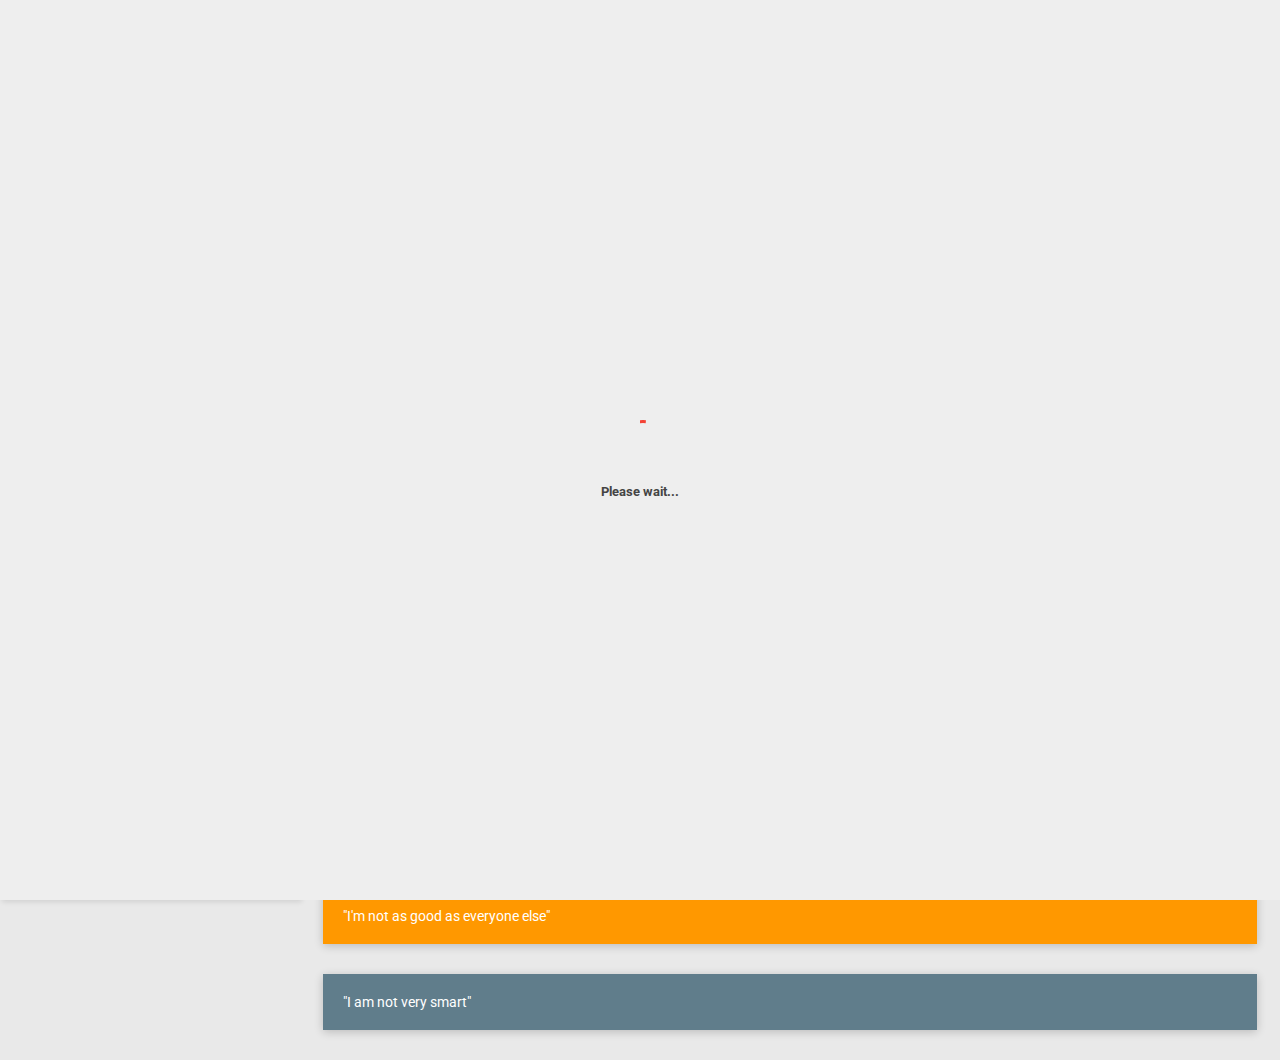
==== commit 2342eca2: "deleted Maps page" ====
--- a/AdminBSBMaterialDesign-master/pages/widgets/cards/colored.html
+++ b/AdminBSBMaterialDesign-master/pages/widgets/cards/colored.html
@@ -799,7 +799,7 @@
             </div>
             <!-- Basic Example -->
             <div class="row clearfix">
-                <div class="col-lg-12 col-md-4 col-sm-6 col-xs-12">
+                <div class="col-lg-8 col-md-4 col-sm-6 col-xs-12">
                     <div class="card">
                         <div class="header bg-cyan">
                             <h2>
@@ -808,64 +808,35 @@
                         </div>
                         <div class="body">
                           <ul>
-                            <li>Define Imposter Syndrome</li>
-                            <li>To educate the audience on how we are reinforcing Imposter Syndrome</li>
+                            <li>Recognize Meetup as a powerful and special platform for cultivating change</li>
+                            <li>Educate the audience on how we are reinforcing Imposter Syndrome</li>
                             <li>Influence and inspire the audience to change their internal monologue</li>
+                            <li>Get comfortable being uncomfortable</li>
                           </ul>
-
                         </div>
                     </div>
                 </div>
-            </div>
-
-            <div class="row">
                 <div class="col-lg-4 col-md-4 col-sm-6 col-xs-12">
                     <div class="card">
                         <div class="header bg-orange">
                             <h2>
-                                Orange - Title <small>Description text here...</small>
+                                IMPOSTER SYNDROME <small>Definition</small>
                             </h2>
-                            <ul class="header-dropdown m-r--5">
-                                <li class="dropdown">
-                                    <a href="javascript:void(0);" class="dropdown-toggle" data-toggle="dropdown" role="button" aria-haspopup="true" aria-expanded="false">
-                                        <i class="material-icons">more_vert</i>
-                                    </a>
-                                    <ul class="dropdown-menu pull-right">
-                                        <li><a href="javascript:void(0);">Action</a></li>
-                                        <li><a href="javascript:void(0);">Another action</a></li>
-                                        <li><a href="javascript:void(0);">Something else here</a></li>
-                                    </ul>
-                                </li>
-                            </ul>
                         </div>
                         <div class="body">
-                            Quis pharetra a pharetra fames blandit. Risus faucibus velit Risus imperdiet mattis neque volutpat, etiam lacinia netus dictum magnis per facilisi sociosqu. Volutpat. Ridiculus nostra.
+                            A false and sometimes crippling belief that one's successes are the product of <strong>luck or fraud rather than skill.</strong>
                         </div>
                     </div>
                 </div>
+            </div>
+
+            <!-- <div class="row">
                 <div class="col-lg-4 col-md-4 col-sm-6 col-xs-12">
                     <div class="card">
                         <div class="header bg-blue-grey">
                             <h2>
                                 Blue Grey - Title <small>Description text here...</small>
                             </h2>
-                            <ul class="header-dropdown m-r--5">
-                                <li>
-                                    <a href="javascript:void(0);">
-                                        <i class="material-icons">mic</i>
-                                    </a>
-                                </li>
-                                <li class="dropdown">
-                                    <a href="javascript:void(0);" class="dropdown-toggle" data-toggle="dropdown" role="button" aria-haspopup="true" aria-expanded="false">
-                                        <i class="material-icons">more_vert</i>
-                                    </a>
-                                    <ul class="dropdown-menu pull-right">
-                                        <li><a href="javascript:void(0);">Action</a></li>
-                                        <li><a href="javascript:void(0);">Another action</a></li>
-                                        <li><a href="javascript:void(0);">Something else here</a></li>
-                                    </ul>
-                                </li>
-                            </ul>
                         </div>
                         <div class="body">
                             Quis pharetra a pharetra fames blandit. Risus faucibus velit Risus imperdiet mattis neque volutpat, etiam lacinia netus dictum magnis per facilisi sociosqu. Volutpat. Ridiculus nostra.
@@ -896,67 +867,59 @@
                         </div>
                     </div>
                 </div>
-            </div>
+            </div> -->
             <!-- #END# Basic Example -->
         </div>
-    </section>
-
-    <!--START PAGE CONTENT  -->
-    <section class="content">
-        <div class="container-fluid">
-            <!-- No Header Card -->
-            <div class="block-header">
-                <h2>NO HEADER CARDS</h2>
-            </div>
-            <div class="row">
-                <div class="col-lg-8 col-md-3 col-sm-6 col-xs-12">
-                    <div class="card">
-                        <div class="body bg-red">
-                            "I'm not really a developer"
-                        </div>
-                    </div>
-                </div>
-                <div class="col-lg-4 col-md-4 col-sm-6 col-xs-12">
-                    <div class="card">
-                        <div class="body bg-cyan">
-                          "This is just a silly little app I made."
-                        </div>
-                    </div>
-                </div>
-
-                <div class="col-lg-4 col-md-4 col-sm-6 col-xs-12">
-                    <div class="card">
-                        <div class="body bg-green">
-                          "My code isn't that great..."
-                        </div>
-                    </div>
-                </div>
-                <div class="col-lg-8 col-md-3 col-sm-6 col-xs-12">
-                    <div class="card">
-                        <div class="body bg-pink">
-                            "I have no idea what I am doing"
-                        </div>
-                    </div>
-                </div>
-            </div>
-            <div class="row">
-                <div class="col-lg-6 col-md-3 col-sm-6 col-xs-12">
-                    <div class="card">
-                        <div class="body bg-orange">
-                            "I'm not as good as everyone else"
-                        </div>
-                    </div>
-                </div>
-                <div class="col-lg-6 col-md-4 col-sm-6 col-xs-12">
-                    <div class="card">
-                        <div class="body bg-blue-grey">
-                            "I am not very smart"
-                        </div>
-                    </div>
-                </div>
-            </div>
-            <!-- #END# No Header Card -->
+
+        <!-- START NO HEADER CARDS -->
+        <div class="row">
+            <div class="col-lg-8 col-md-3 col-sm-6 col-xs-12">
+                <div class="card">
+                    <div class="body bg-red">
+                        "I'm not really a developer"
+                    </div>
+                </div>
+            </div>
+            <div class="col-lg-4 col-md-4 col-sm-6 col-xs-12">
+                <div class="card">
+                    <div class="body bg-cyan">
+                      "This is just a silly little app I made."
+                    </div>
+                </div>
+            </div>
+
+            <div class="col-lg-4 col-md-4 col-sm-6 col-xs-12">
+                <div class="card">
+                    <div class="body bg-green">
+                      "My code isn't that great..."
+                    </div>
+                </div>
+            </div>
+            <div class="col-lg-8 col-md-3 col-sm-6 col-xs-12">
+                <div class="card">
+                    <div class="body bg-pink">
+                        "I have no idea what I am doing"
+                    </div>
+                </div>
+            </div>
         </div>
+        <div class="row">
+            <div class="col-lg-6 col-md-3 col-sm-6 col-xs-12">
+                <div class="card">
+                    <div class="body bg-orange">
+                        "I'm not as good as everyone else"
+                    </div>
+                </div>
+            </div>
+            <div class="col-lg-6 col-md-4 col-sm-6 col-xs-12">
+                <div class="card">
+                    <div class="body bg-blue-grey">
+                        "I am not very smart"
+                    </div>
+                </div>
+            </div>
+        </div>
+        <!--END NO HEADER CARDS  -->
     </section>
 
     <!-- Jquery Core Js -->
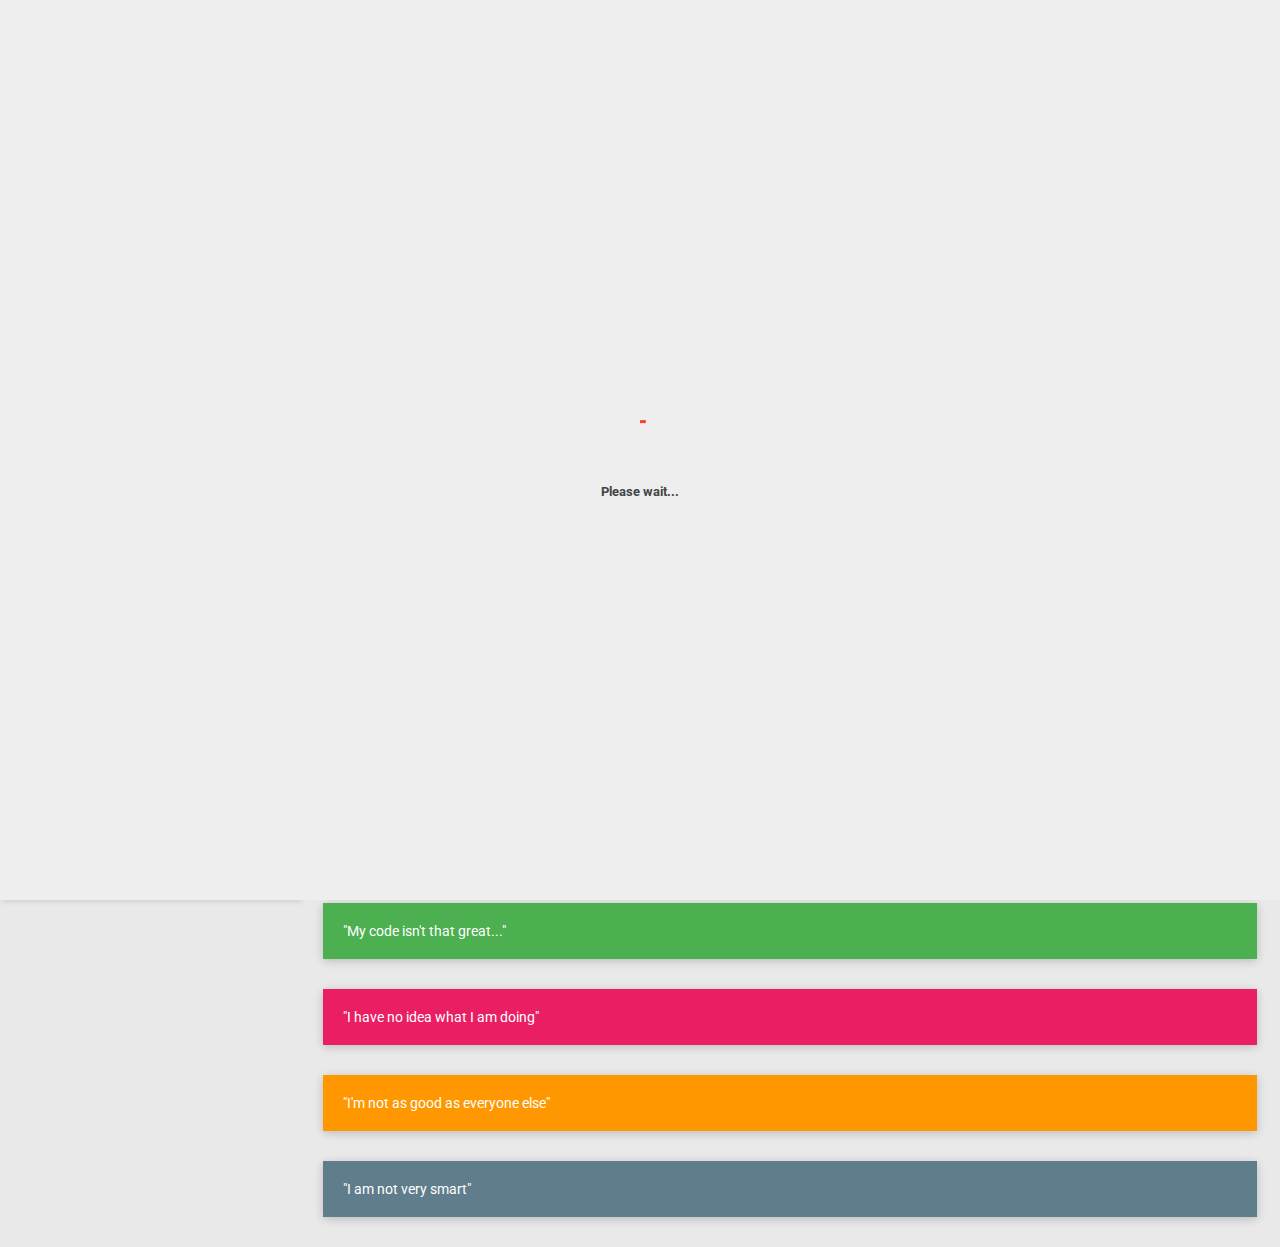
==== commit 582ab60a: "added datawidget to presentation tab" ====
--- a/AdminBSBMaterialDesign-master/pages/widgets/cards/colored.html
+++ b/AdminBSBMaterialDesign-master/pages/widgets/cards/colored.html
@@ -4,7 +4,7 @@
 <head>
     <meta charset="UTF-8">
     <meta content="width=device-width, initial-scale=1, maximum-scale=1, user-scalable=no" name="viewport">
-    <title>Colored Card | Bootstrap Based Admin Template - Material Design</title>
+    <title>Presentation Widgets</title>
     <!-- Favicon-->
     <link rel="icon" href="../../../favicon.ico" type="image/x-icon">
 
@@ -30,6 +30,8 @@
     <!-- AdminBSB Themes. You can choose a theme from css/themes instead of get all themes -->
     <link href="../../../css/themes/all-themes.css" rel="stylesheet" />
 </head>
+<!-- <a href="../../../pages/widgets/cards/colored.html">Colored</a> -->
+
 
 <body class="theme-red">
     <!-- Page Loader -->
@@ -63,6 +65,7 @@
         </div>
     </div>
     <!-- #END# Search Bar -->
+
     <!-- Top Bar -->
     <nav class="navbar">
         <div class="container-fluid">
@@ -268,6 +271,8 @@
             </div>
         </div>
     </nav>
+
+
     <!-- #Top Bar -->
     <section>
         <!-- Left Sidebar -->
@@ -275,11 +280,12 @@
             <!-- User Info -->
             <div class="user-info">
                 <div class="image">
-                    <img src="../../../images/user.png" width="48" height="48" alt="User" />
+                    <img src="/Users/designbright/Desktop/AdultJrDevPresentation/AdminBSBMaterialDesign-master/images/profilePic.JPG" width="48" height="48" alt="User" />
                 </div>
                 <div class="info-container">
-                    <div class="name" data-toggle="dropdown" aria-haspopup="true" aria-expanded="false">John Doe</div>
-                    <div class="email">john.doe@example.com</div>
+                    <div class="name" data-toggle="dropdown" aria-haspopup="true" aria-expanded="false">Kelly Miller</div>
+                    <div class="email">GITHUB: designbright</div>
+
                     <div class="btn-group user-helper-dropdown">
                         <i class="material-icons" data-toggle="dropdown" aria-haspopup="true" aria-expanded="true">keyboard_arrow_down</i>
                         <ul class="dropdown-menu pull-right">
@@ -305,141 +311,17 @@
                             <span>Home</span>
                         </a>
                     </li>
+                    <li class="active">
+                        <a href="../../../pages/widgets/cards/colored.html">
+                          <i class="material-icons">widgets</i>
+                          <span>Presentation Widgets</span>
+                        </a>
+                    </li>
                     <li>
-                        <a href="../../../pages/typography.html">
-                            <i class="material-icons">text_fields</i>
-                            <span>Typography</span>
-                        </a>
-                    </li>
-                    <li>
-                        <a href="../../../pages/helper-classes.html">
-                            <i class="material-icons">layers</i>
-                            <span>Helper Classes</span>
-                        </a>
-                    </li>
-                    <li class="active">
-                        <a href="javascript:void(0);" class="menu-toggle">
-                            <i class="material-icons">widgets</i>
-                            <span>Widgets</span>
-                        </a>
-                        <ul class="ml-menu">
-                            <li class="active">
-                                <a href="javascript:void(0);" class="menu-toggle">
-                                    <span>Cards</span>
-                                </a>
-                                <ul class="ml-menu">
-                                    <li>
-                                        <a href="../../../pages/widgets/cards/basic.html">Basic</a>
-                                    </li>
-                                    <li class="active">
-                                        <a href="../../../pages/widgets/cards/colored.html">Colored</a>
-                                    </li>
-                                    <li>
-                                        <a href="../../../pages/widgets/cards/no-header.html">No Header</a>
-                                    </li>
-                                </ul>
-                            </li>
-                            <li>
-                                <a href="javascript:void(0);" class="menu-toggle">
-                                    <span>Infobox</span>
-                                </a>
-                                <ul class="ml-menu">
-                                    <li>
-                                        <a href="../../../pages/widgets/infobox/infobox-1.html">Infobox-1</a>
-                                    </li>
-                                    <li>
-                                        <a href="../../../pages/widgets/infobox/infobox-2.html">Infobox-2</a>
-                                    </li>
-                                    <li>
-                                        <a href="../../../pages/widgets/infobox/infobox-3.html">Infobox-3</a>
-                                    </li>
-                                    <li>
-                                        <a href="../../../pages/widgets/infobox/infobox-4.html">Infobox-4</a>
-                                    </li>
-                                    <li>
-                                        <a href="../../../pages/widgets/infobox/infobox-5.html">Infobox-5</a>
-                                    </li>
-                                </ul>
-                            </li>
-                        </ul>
-                    </li>
-                    <li>
-                        <a href="javascript:void(0);" class="menu-toggle">
-                            <i class="material-icons">swap_calls</i>
-                            <span>User Interface (UI)</span>
-                        </a>
-                        <ul class="ml-menu">
-                            <li>
-                                <a href="../../../pages/ui/alerts.html">Alerts</a>
-                            </li>
-                            <li>
-                                <a href="../../../pages/ui/animations.html">Animations</a>
-                            </li>
-                            <li>
-                                <a href="../../../pages/ui/badges.html">Badges</a>
-                            </li>
-
-                            <li>
-                                <a href="../../../pages/ui/breadcrumbs.html">Breadcrumbs</a>
-                            </li>
-                            <li>
-                                <a href="../../../pages/ui/buttons.html">Buttons</a>
-                            </li>
-                            <li>
-                                <a href="../../../pages/ui/collapse.html">Collapse</a>
-                            </li>
-                            <li>
-                                <a href="../../../pages/ui/colors.html">Colors</a>
-                            </li>
-                            <li>
-                                <a href="../../../pages/ui/dialogs.html">Dialogs</a>
-                            </li>
-                            <li>
-                                <a href="../../../pages/ui/icons.html">Icons</a>
-                            </li>
-                            <li>
-                                <a href="../../../pages/ui/labels.html">Labels</a>
-                            </li>
-                            <li>
-                                <a href="../../../pages/ui/list-group.html">List Group</a>
-                            </li>
-                            <li>
-                                <a href="../../../pages/ui/media-object.html">Media Object</a>
-                            </li>
-                            <li>
-                                <a href="../../../pages/ui/modals.html">Modals</a>
-                            </li>
-                            <li>
-                                <a href="../../../pages/ui/notifications.html">Notifications</a>
-                            </li>
-                            <li>
-                                <a href="../../../pages/ui/pagination.html">Pagination</a>
-                            </li>
-                            <li>
-                                <a href="../../../pages/ui/preloaders.html">Preloaders</a>
-                            </li>
-                            <li>
-                                <a href="../../../pages/ui/progressbars.html">Progress Bars</a>
-                            </li>
-                            <li>
-                                <a href="../../../pages/ui/range-sliders.html">Range Sliders</a>
-                            </li>
-                            <li>
-                                <a href="../../../pages/ui/sortable-nestable.html">Sortable & Nestable</a>
-                            </li>
-                            <li>
-                                <a href="../../../pages/ui/tabs.html">Tabs</a>
-                            </li>
-                            <li>
-                                <a href="../../../pages/ui/thumbnails.html">Thumbnails</a>
-                            </li>
-                            <li>
-                                <a href="../../../pages/ui/tooltips-popovers.html">Tooltips & Popovers</a>
-                            </li>
-                            <li>
-                                <a href="../../../pages/ui/waves.html">Waves</a>
-                            </li>
-                        </ul>
+                        <a href="../../../pages/ui/typesOfImposters.html">
+                          <i class="material-icons">layers</i>
+                          <span>Types of Imposters</span>
+                        </a>
                     </li>
                     <li>
                         <a href="javascript:void(0);" class="menu-toggle">
@@ -448,39 +330,22 @@
                         </a>
                         <ul class="ml-menu">
                             <li>
-                                <a href="../../../pages/forms/basic-form-elements.html">Basic Form Elements</a>
-                            </li>
-                            <li>
-                                <a href="../../../pages/forms/advanced-form-elements.html">Advanced Form Elements</a>
-                            </li>
-                            <li>
-                                <a href="../../../pages/forms/form-examples.html">Form Examples</a>
-                            </li>
-                            <li>
-                                <a href="../../../pages/forms/form-validation.html">Form Validation</a>
-                            </li>
-                            <li>
-                                <a href="../../../pages/forms/form-wizard.html">Form Wizard</a>
-                            </li>
-                            <li>
-                                <a href="../../../pages/forms/editors.html">Editors</a>
-                            </li>
-                        </ul>
-                    </li>
-                    <li>
-                        <a href="javascript:void(0);" class="menu-toggle">
-                            <i class="material-icons">view_list</i>
-                            <span>Tables</span>
-                        </a>
-                        <ul class="ml-menu">
-                            <li>
-                                <a href="../../../pages/tables/normal-tables.html">Normal Tables</a>
-                            </li>
-                            <li>
-                                <a href="../../../pages/tables/jquery-datatable.html">Jquery Datatables</a>
-                            </li>
-                            <li>
-                                <a href="../../../pages/tables/editable-table.html">Editable Tables</a>
+                                <a href="pages/forms/basic-form-elements.html">Basic Form Elements</a>
+                            </li>
+                            <li>
+                                <a href="pages/forms/advanced-form-elements.html">Advanced Form Elements</a>
+                            </li>
+                            <li>
+                                <a href="pages/forms/form-examples.html">Form Examples</a>
+                            </li>
+                            <li>
+                                <a href="pages/forms/form-validation.html">Form Validation</a>
+                            </li>
+                            <li>
+                                <a href="pages/forms/form-wizard.html">Form Wizard</a>
+                            </li>
+                            <li>
+                                <a href="pages/forms/editors.html">Editors</a>
                             </li>
                         </ul>
                     </li>
@@ -491,10 +356,10 @@
                         </a>
                         <ul class="ml-menu">
                             <li>
-                                <a href="../../../pages/medias/image-gallery.html">Image Gallery</a>
-                            </li>
-                            <li>
-                                <a href="../../../pages/medias/carousel.html">Carousel</a>
+                                <a href="pages/medias/image-gallery.html">Image Gallery</a>
+                            </li>
+                            <li>
+                                <a href="pages/medias/carousel.html">Carousel</a>
                             </li>
                         </ul>
                     </li>
@@ -505,290 +370,27 @@
                         </a>
                         <ul class="ml-menu">
                             <li>
-                                <a href="../../../pages/charts/morris.html">Morris</a>
-                            </li>
-                            <li>
-                                <a href="../../../pages/charts/flot.html">Flot</a>
-                            </li>
-                            <li>
-                                <a href="../../../pages/charts/chartjs.html">ChartJS</a>
-                            </li>
-                            <li>
-                                <a href="../../../pages/charts/sparkline.html">Sparkline</a>
-                            </li>
-                            <li>
-                                <a href="../../../pages/charts/jquery-knob.html">Jquery Knob</a>
+                                <a href="pages/charts/morris.html">Morris</a>
+                            </li>
+                            <li>
+                                <a href="pages/charts/flot.html">Flot</a>
+                            </li>
+                            <li>
+                                <a href="pages/charts/chartjs.html">ChartJS</a>
+                            </li>
+                            <li>
+                                <a href="pages/charts/sparkline.html">Sparkline</a>
+                            </li>
+                            <li>
+                                <a href="pages/charts/jquery-knob.html">Jquery Knob</a>
                             </li>
                         </ul>
                     </li>
-                    <li>
-                        <a href="javascript:void(0);" class="menu-toggle">
-                            <i class="material-icons">content_copy</i>
-                            <span>Example Pages</span>
-                        </a>
-                        <ul class="ml-menu">
-                            <li>
-                                <a href="../../../pages/examples/sign-in.html">Sign In</a>
-                            </li>
-                            <li>
-                                <a href="../../../pages/examples/sign-up.html">Sign Up</a>
-                            </li>
-                            <li>
-                                <a href="../../../pages/examples/forgot-password.html">Forgot Password</a>
-                            </li>
-                            <li>
-                                <a href="../../../pages/examples/blank.html">Blank Page</a>
-                            </li>
-                            <li>
-                                <a href="../../../pages/examples/404.html">404 - Not Found</a>
-                            </li>
-                            <li>
-                                <a href="../../../pages/examples/500.html">500 - Server Error</a>
-                            </li>
-                        </ul>
-                    </li>
-                    <li>
-                        <a href="javascript:void(0);" class="menu-toggle">
-                            <i class="material-icons">map</i>
-                            <span>Maps</span>
-                        </a>
-                        <ul class="ml-menu">
-                            <li>
-                                <a href="../../../pages/maps/google.html">Google Map</a>
-                            </li>
-                            <li>
-                                <a href="../../../pages/maps/yandex.html">YandexMap</a>
-                            </li>
-                            <li>
-                                <a href="../../../pages/maps/jvectormap.html">jVectorMap</a>
-                            </li>
-                        </ul>
-                    </li>
-                    <li>
-                        <a href="javascript:void(0);" class="menu-toggle">
-                            <i class="material-icons">trending_down</i>
-                            <span>Multi Level Menu</span>
-                        </a>
-                        <ul class="ml-menu">
-                            <li>
-                                <a href="javascript:void(0);">
-                                    <span>Menu Item</span>
-                                </a>
-                            </li>
-                            <li>
-                                <a href="javascript:void(0);">
-                                    <span>Menu Item - 2</span>
-                                </a>
-                            </li>
-                            <li>
-                                <a href="javascript:void(0);" class="menu-toggle">
-                                    <span>Level - 2</span>
-                                </a>
-                                <ul class="ml-menu">
-                                    <li>
-                                        <a href="javascript:void(0);">
-                                            <span>Menu Item</span>
-                                        </a>
-                                    </li>
-                                    <li>
-                                        <a href="javascript:void(0);" class="menu-toggle">
-                                            <span>Level - 3</span>
-                                        </a>
-                                        <ul class="ml-menu">
-                                            <li>
-                                                <a href="javascript:void(0);">
-                                                    <span>Level - 4</span>
-                                                </a>
-                                            </li>
-                                        </ul>
-                                    </li>
-                                </ul>
-                            </li>
-                        </ul>
-                    </li>
-                    <li>
-                        <a href="../../changelogs.html">
-                            <i class="material-icons">update</i>
-                            <span>Changelogs</span>
-                        </a>
-                    </li>
-                    <li class="header">LABELS</li>
-                    <li>
-                        <a href="javascript:void(0);">
-                            <i class="material-icons col-red">donut_large</i>
-                            <span>Important</span>
-                        </a>
-                    </li>
-                    <li>
-                        <a href="javascript:void(0);">
-                            <i class="material-icons col-amber">donut_large</i>
-                            <span>Warning</span>
-                        </a>
-                    </li>
-                    <li>
-                        <a href="javascript:void(0);">
-                            <i class="material-icons col-light-blue">donut_large</i>
-                            <span>Information</span>
-                        </a>
-                    </li>
                 </ul>
             </div>
             <!-- #Menu -->
-            <!-- Footer -->
-            <div class="legal">
-                <div class="copyright">
-                    &copy; 2016 - 2017 <a href="javascript:void(0);">AdminBSB - Material Design</a>.
-                </div>
-                <div class="version">
-                    <b>Version: </b> 1.0.5
-                </div>
-            </div>
-            <!-- #Footer -->
         </aside>
         <!-- #END# Left Sidebar -->
-        <!-- Right Sidebar -->
-        <aside id="rightsidebar" class="right-sidebar">
-            <ul class="nav nav-tabs tab-nav-right" role="tablist">
-                <li role="presentation" class="active"><a href="#skins" data-toggle="tab">SKINS</a></li>
-                <li role="presentation"><a href="#settings" data-toggle="tab">SETTINGS</a></li>
-            </ul>
-            <div class="tab-content">
-                <div role="tabpanel" class="tab-pane fade in active in active" id="skins">
-                    <ul class="demo-choose-skin">
-                        <li data-theme="red" class="active">
-                            <div class="red"></div>
-                            <span>Red</span>
-                        </li>
-                        <li data-theme="pink">
-                            <div class="pink"></div>
-                            <span>Pink</span>
-                        </li>
-                        <li data-theme="purple">
-                            <div class="purple"></div>
-                            <span>Purple</span>
-                        </li>
-                        <li data-theme="deep-purple">
-                            <div class="deep-purple"></div>
-                            <span>Deep Purple</span>
-                        </li>
-                        <li data-theme="indigo">
-                            <div class="indigo"></div>
-                            <span>Indigo</span>
-                        </li>
-                        <li data-theme="blue">
-                            <div class="blue"></div>
-                            <span>Blue</span>
-                        </li>
-                        <li data-theme="light-blue">
-                            <div class="light-blue"></div>
-                            <span>Light Blue</span>
-                        </li>
-                        <li data-theme="cyan">
-                            <div class="cyan"></div>
-                            <span>Cyan</span>
-                        </li>
-                        <li data-theme="teal">
-                            <div class="teal"></div>
-                            <span>Teal</span>
-                        </li>
-                        <li data-theme="green">
-                            <div class="green"></div>
-                            <span>Green</span>
-                        </li>
-                        <li data-theme="light-green">
-                            <div class="light-green"></div>
-                            <span>Light Green</span>
-                        </li>
-                        <li data-theme="lime">
-                            <div class="lime"></div>
-                            <span>Lime</span>
-                        </li>
-                        <li data-theme="yellow">
-                            <div class="yellow"></div>
-                            <span>Yellow</span>
-                        </li>
-                        <li data-theme="amber">
-                            <div class="amber"></div>
-                            <span>Amber</span>
-                        </li>
-                        <li data-theme="orange">
-                            <div class="orange"></div>
-                            <span>Orange</span>
-                        </li>
-                        <li data-theme="deep-orange">
-                            <div class="deep-orange"></div>
-                            <span>Deep Orange</span>
-                        </li>
-                        <li data-theme="brown">
-                            <div class="brown"></div>
-                            <span>Brown</span>
-                        </li>
-                        <li data-theme="grey">
-                            <div class="grey"></div>
-                            <span>Grey</span>
-                        </li>
-                        <li data-theme="blue-grey">
-                            <div class="blue-grey"></div>
-                            <span>Blue Grey</span>
-                        </li>
-                        <li data-theme="black">
-                            <div class="black"></div>
-                            <span>Black</span>
-                        </li>
-                    </ul>
-                </div>
-                <div role="tabpanel" class="tab-pane fade" id="settings">
-                    <div class="demo-settings">
-                        <p>GENERAL SETTINGS</p>
-                        <ul class="setting-list">
-                            <li>
-                                <span>Report Panel Usage</span>
-                                <div class="switch">
-                                    <label><input type="checkbox" checked><span class="lever"></span></label>
-                                </div>
-                            </li>
-                            <li>
-                                <span>Email Redirect</span>
-                                <div class="switch">
-                                    <label><input type="checkbox"><span class="lever"></span></label>
-                                </div>
-                            </li>
-                        </ul>
-                        <p>SYSTEM SETTINGS</p>
-                        <ul class="setting-list">
-                            <li>
-                                <span>Notifications</span>
-                                <div class="switch">
-                                    <label><input type="checkbox" checked><span class="lever"></span></label>
-                                </div>
-                            </li>
-                            <li>
-                                <span>Auto Updates</span>
-                                <div class="switch">
-                                    <label><input type="checkbox" checked><span class="lever"></span></label>
-                                </div>
-                            </li>
-                        </ul>
-                        <p>ACCOUNT SETTINGS</p>
-                        <ul class="setting-list">
-                            <li>
-                                <span>Offline</span>
-                                <div class="switch">
-                                    <label><input type="checkbox"><span class="lever"></span></label>
-                                </div>
-                            </li>
-                            <li>
-                                <span>Location Permission</span>
-                                <div class="switch">
-                                    <label><input type="checkbox" checked><span class="lever"></span></label>
-                                </div>
-                            </li>
-                        </ul>
-                    </div>
-                </div>
-            </div>
-        </aside>
-        <!-- #END# Right Sidebar -->
     </section>
 
     <!--START PAGE CONTENT  -->
@@ -799,7 +401,7 @@
             </div>
             <!-- Basic Example -->
             <div class="row clearfix">
-                <div class="col-lg-8 col-md-4 col-sm-6 col-xs-12">
+                <div class="col-lg-12 col-md-4 col-sm-6 col-xs-12">
                     <div class="card">
                         <div class="header bg-cyan">
                             <h2>
@@ -816,7 +418,7 @@
                         </div>
                     </div>
                 </div>
-                <div class="col-lg-4 col-md-4 col-sm-6 col-xs-12">
+                <div class="col-lg-8 col-md-4 col-sm-6 col-xs-12">
                     <div class="card">
                         <div class="header bg-orange">
                             <h2>
@@ -828,47 +430,18 @@
                         </div>
                     </div>
                 </div>
-            </div>
-
-            <!-- <div class="row">
-                <div class="col-lg-4 col-md-4 col-sm-6 col-xs-12">
-                    <div class="card">
-                        <div class="header bg-blue-grey">
-                            <h2>
-                                Blue Grey - Title <small>Description text here...</small>
-                            </h2>
-                        </div>
-                        <div class="body">
-                            Quis pharetra a pharetra fames blandit. Risus faucibus velit Risus imperdiet mattis neque volutpat, etiam lacinia netus dictum magnis per facilisi sociosqu. Volutpat. Ridiculus nostra.
-                        </div>
-                    </div>
-                </div>
-                <div class="col-lg-4 col-md-4 col-sm-6 col-xs-12">
-                    <div class="card">
-                        <div class="header bg-pink">
-                            <h2>
-                                Pink - Title <small>Description text here...</small>
-                            </h2>
-                            <ul class="header-dropdown m-r-0">
-                                <li>
-                                    <a href="javascript:void(0);">
-                                        <i class="material-icons">info_outline</i>
-                                    </a>
-                                </li>
-                                <li>
-                                    <a href="javascript:void(0);">
-                                        <i class="material-icons">help_outline</i>
-                                    </a>
-                                </li>
-                            </ul>
-                        </div>
-                        <div class="body">
-                            Quis pharetra a pharetra fames blandit. Risus faucibus velit Risus imperdiet mattis neque volutpat, etiam lacinia netus dictum magnis per facilisi sociosqu. Volutpat. Ridiculus nostra.
-                        </div>
-                    </div>
-                </div>
-            </div> -->
-            <!-- #END# Basic Example -->
+                <div class="col-lg-4 col-md-12 col-sm-12 col-xs-12">
+                  <div class="info-box" style="height:157px">
+                    <div class="icon bg-indigo">
+                      <i class="material-icons">face</i>
+                  </div>
+                  <div class="content">
+                      <div class="text" style="font-size:18px">EXPERIENCE IMPOSTER SYNDROME</div>
+                      <div class="number count-to" data-from="0" data-to="257" data-speed="1000" data-fresh-interval="20" style="font-size:65px">70%</div>
+                  </div>
+              </div>
+            </div>
+          </div>
         </div>
 
         <!-- START NO HEADER CARDS -->
@@ -944,6 +517,13 @@
     <script src="../../../js/admin.js"></script>
     <script src="../../../js/pages/cards/colored.js"></script>
 
+
+    <!-- Chart Plugins Js -->
+    <script src="/Users/designbright/Desktop/AdultJrDevPresentation/AdminBSBMaterialDesign-master/plugins/chartjs/Chart.bundle.js"></script>
+
+    <!-- Custom Js -->
+    <script src="/Users/designbright/Desktop/AdultJrDevPresentation/AdminBSBMaterialDesign-master/js/pages/charts/chartjs.js"></script>
+
     <!-- Demo Js -->
     <script src="../../../js/demo.js"></script>
 </body>
--- a/AdminBSBMaterialDesign-master/css/style.css
+++ b/AdminBSBMaterialDesign-master/css/style.css
@@ -3093,7 +3093,7 @@
     display: inline-block;
     padding: 7px 10px; }
     .info-box .content .text {
-      font-size: 13px;
+      font-size: 20px;
       margin-top: 11px;
       color: #555; }
     .info-box .content .number {
